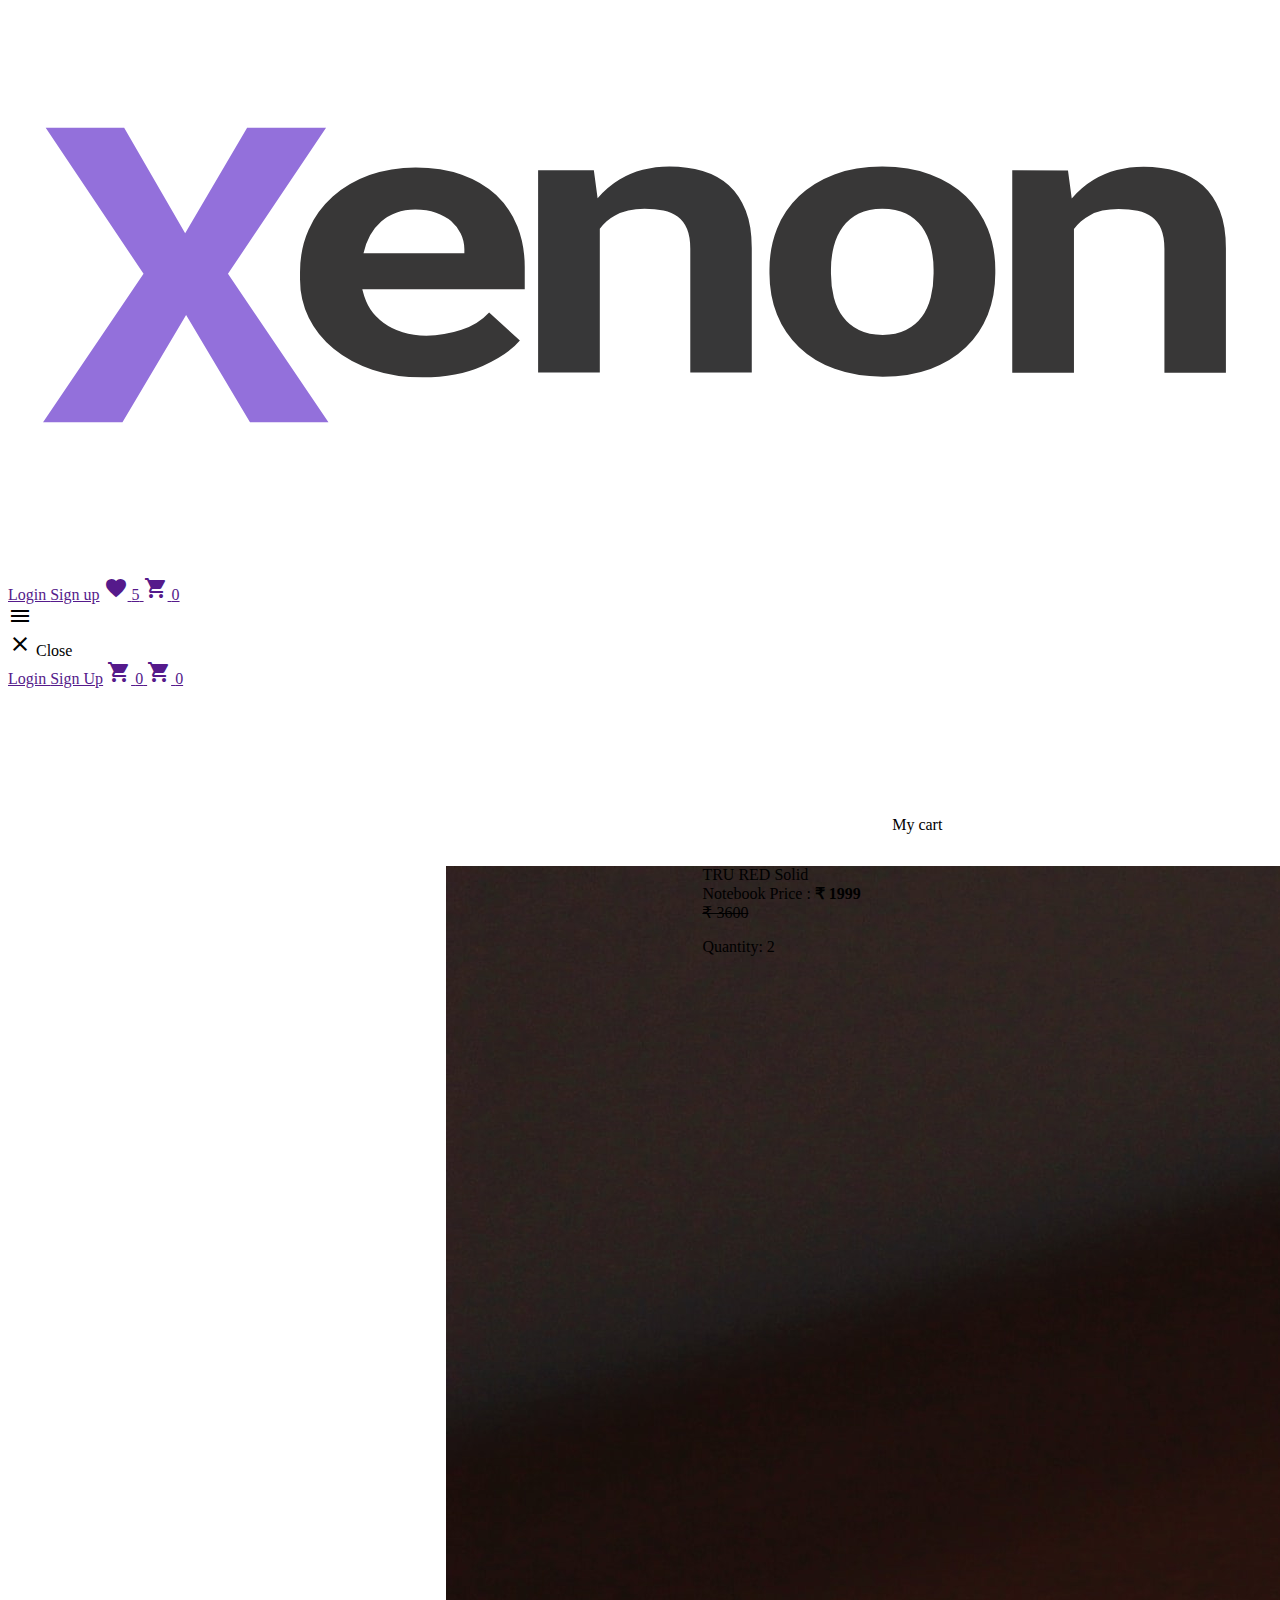
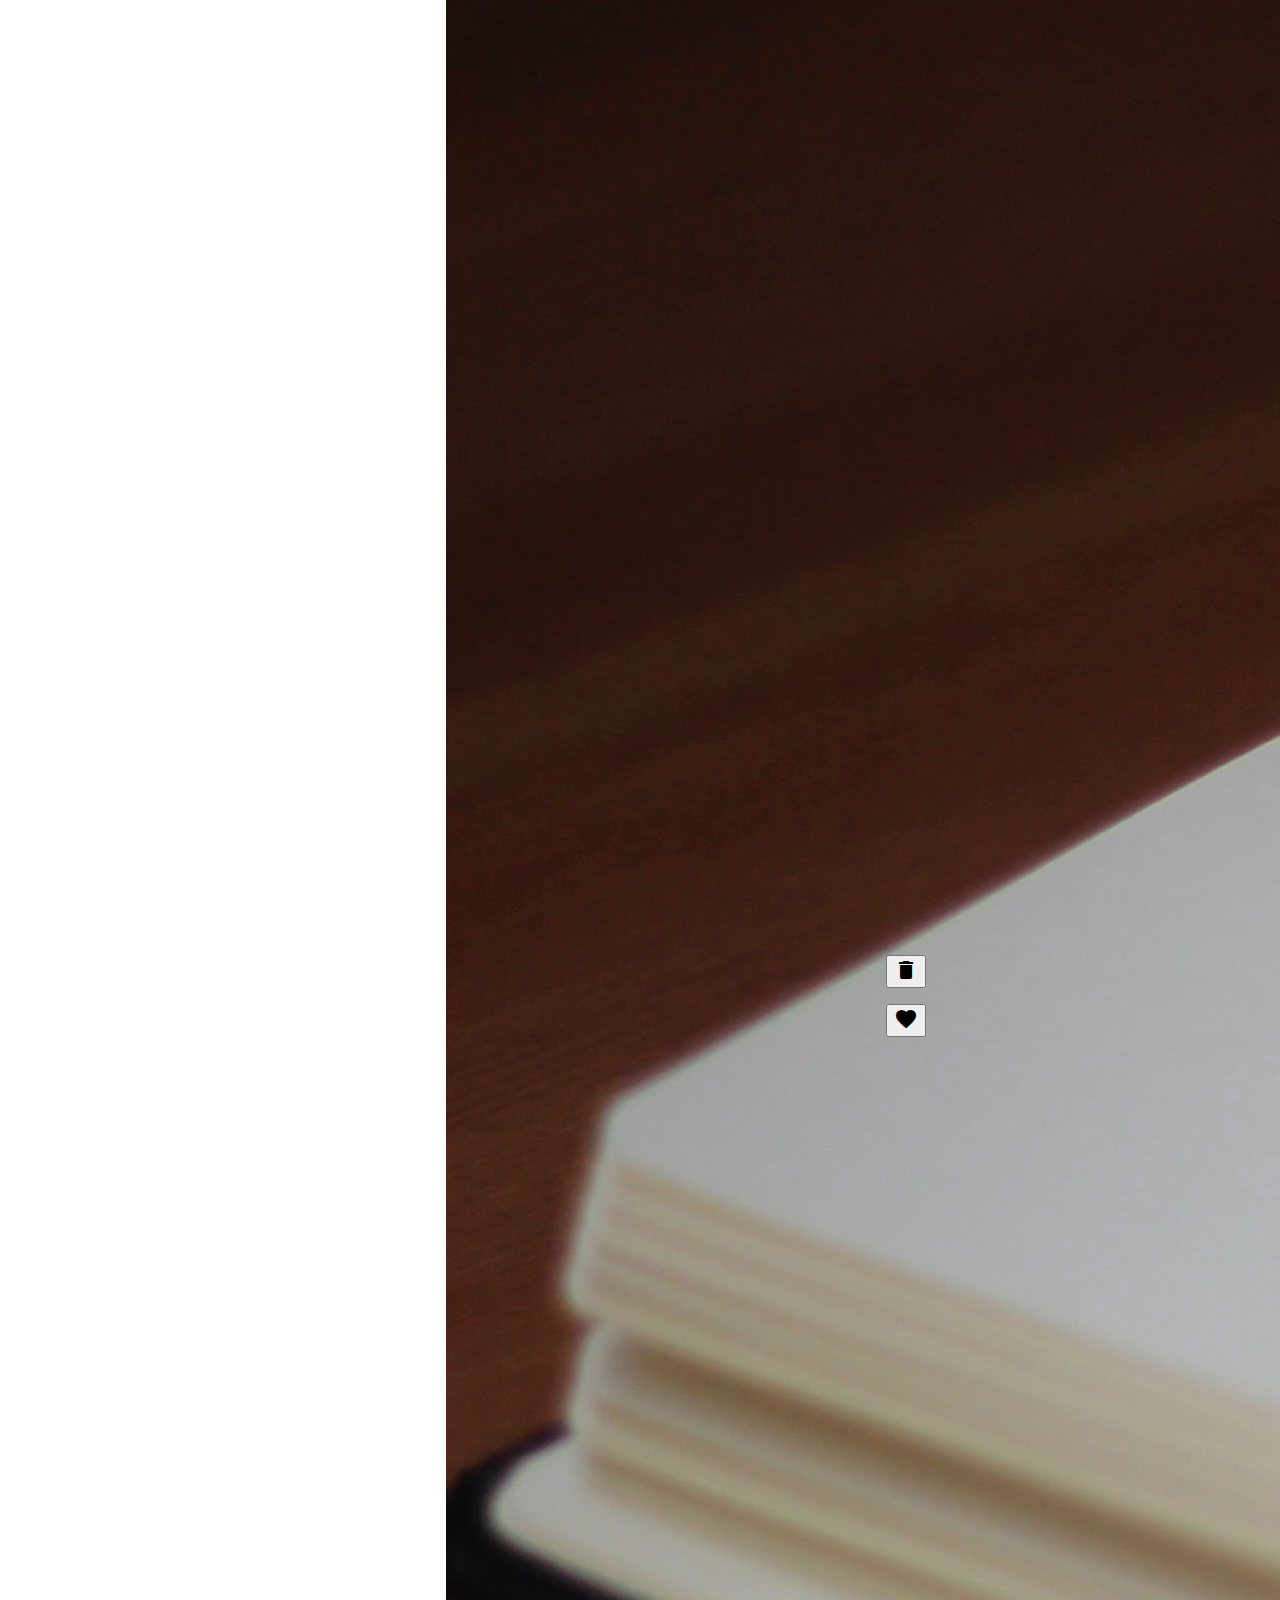
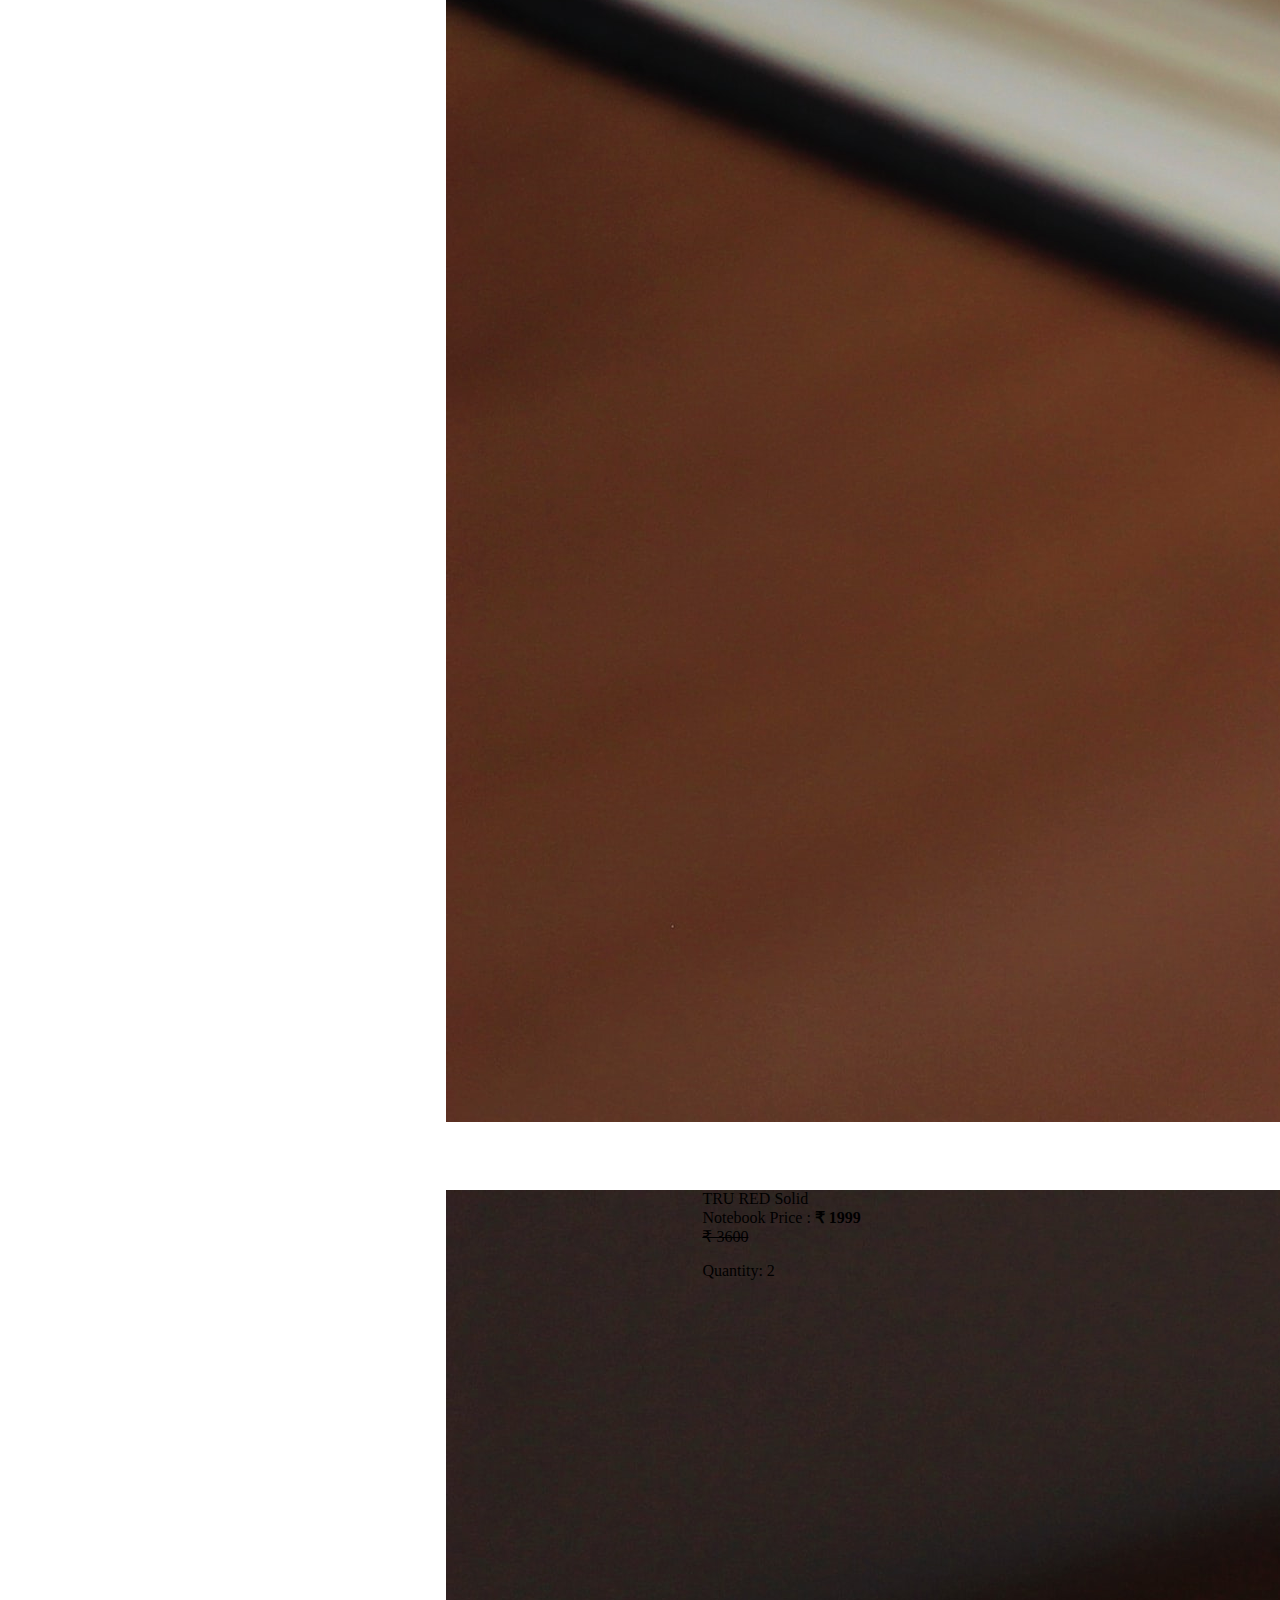
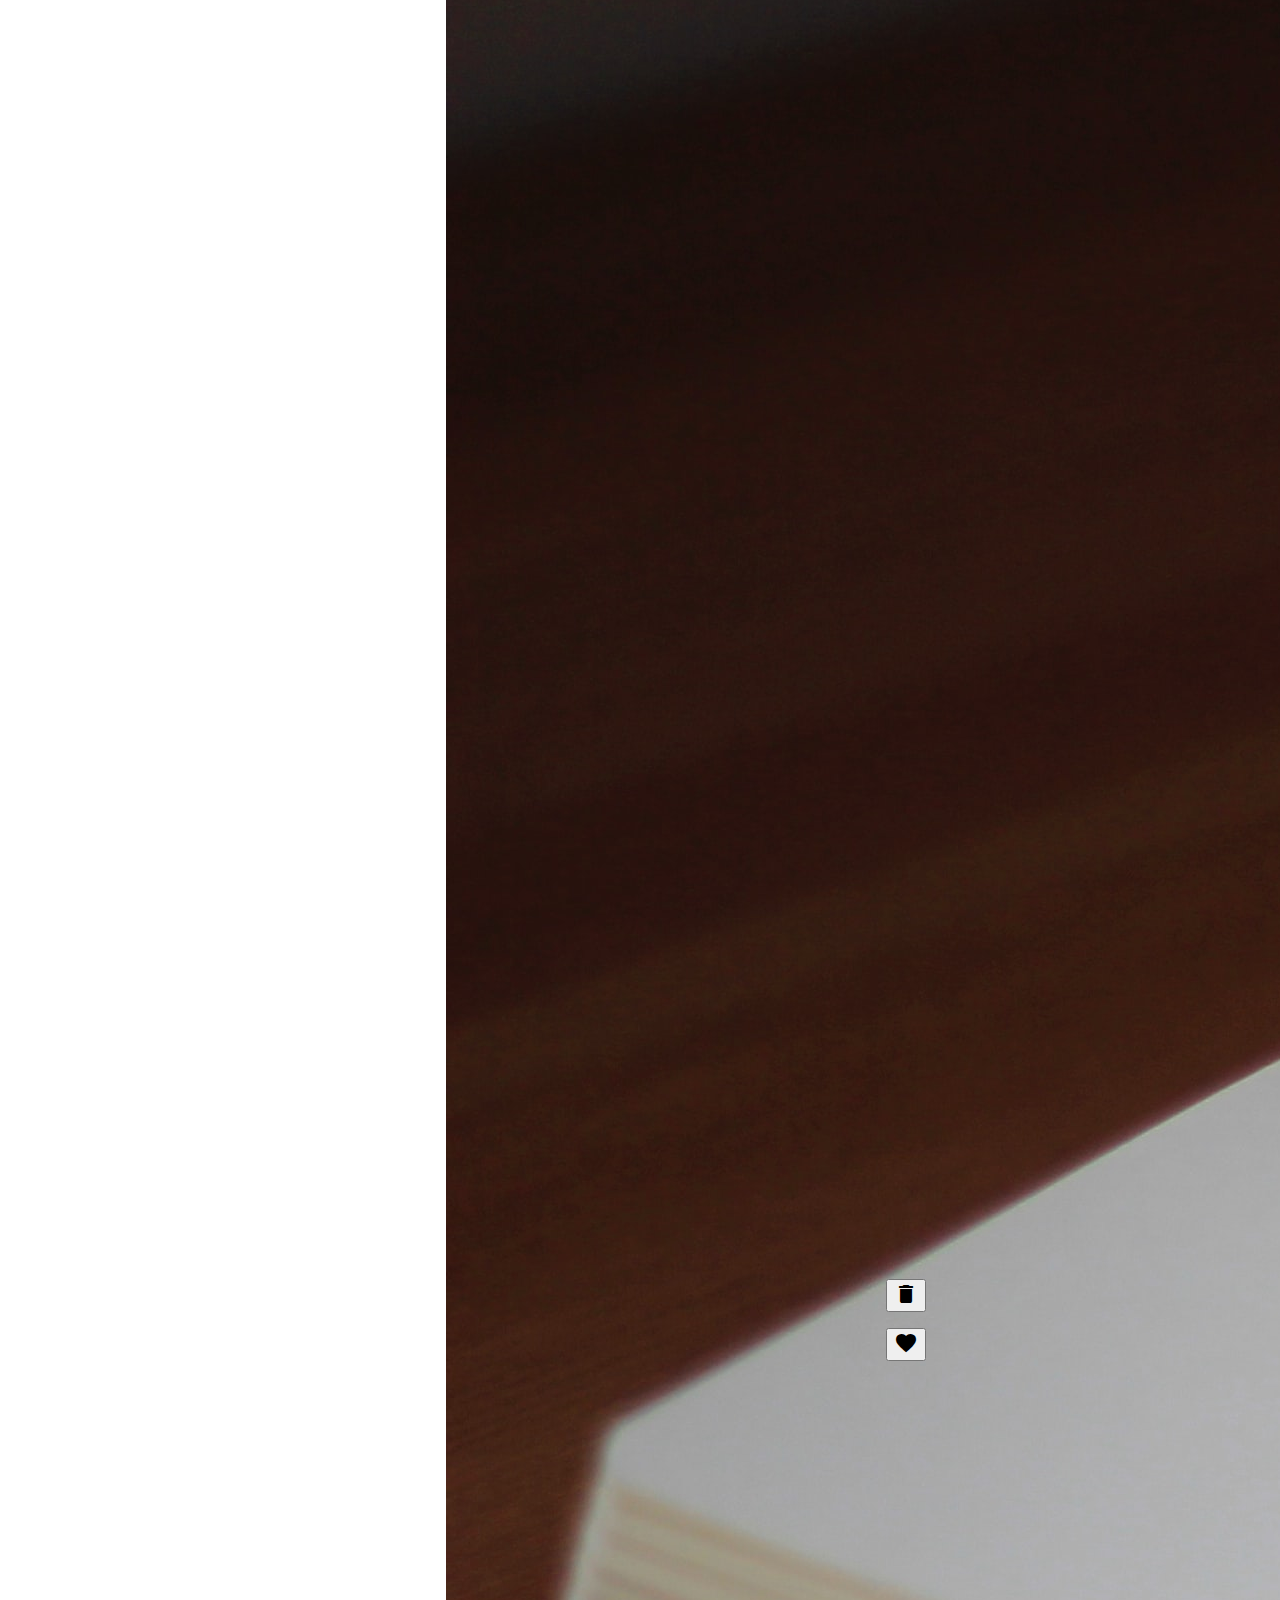
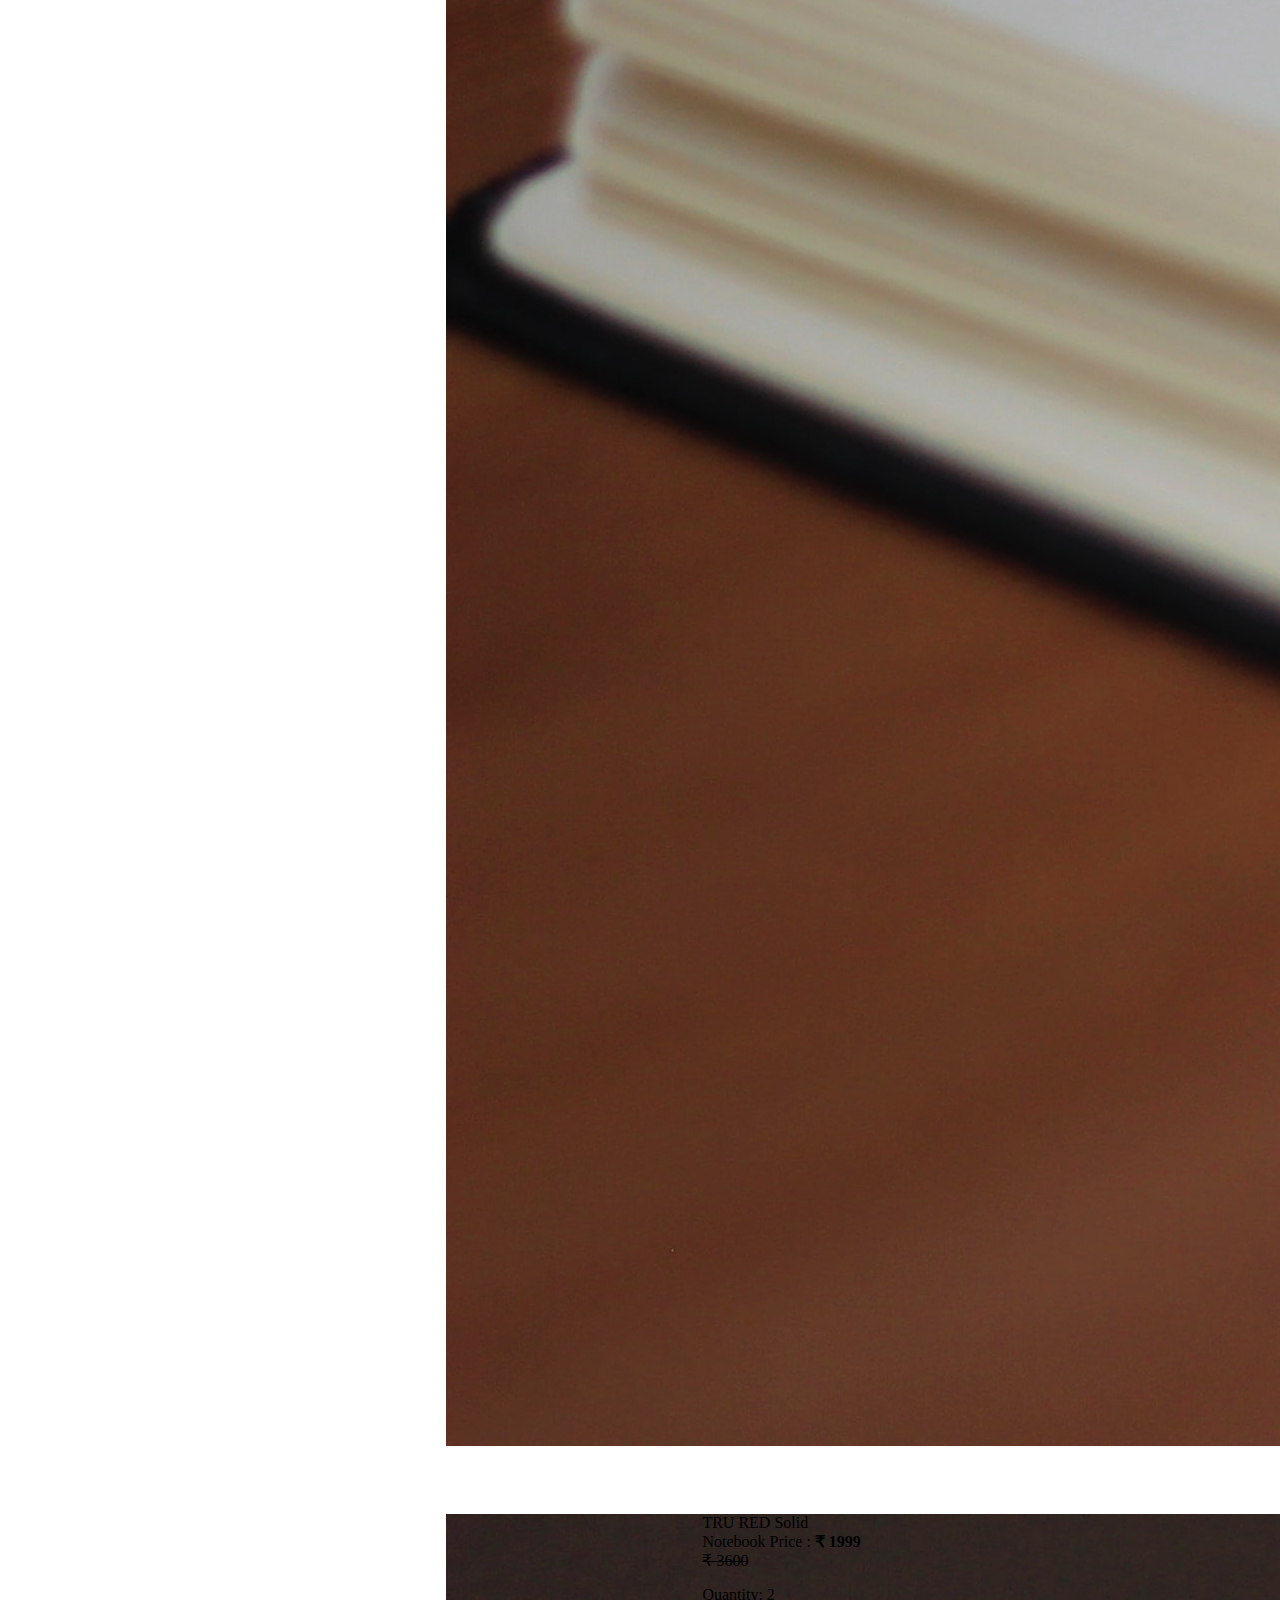
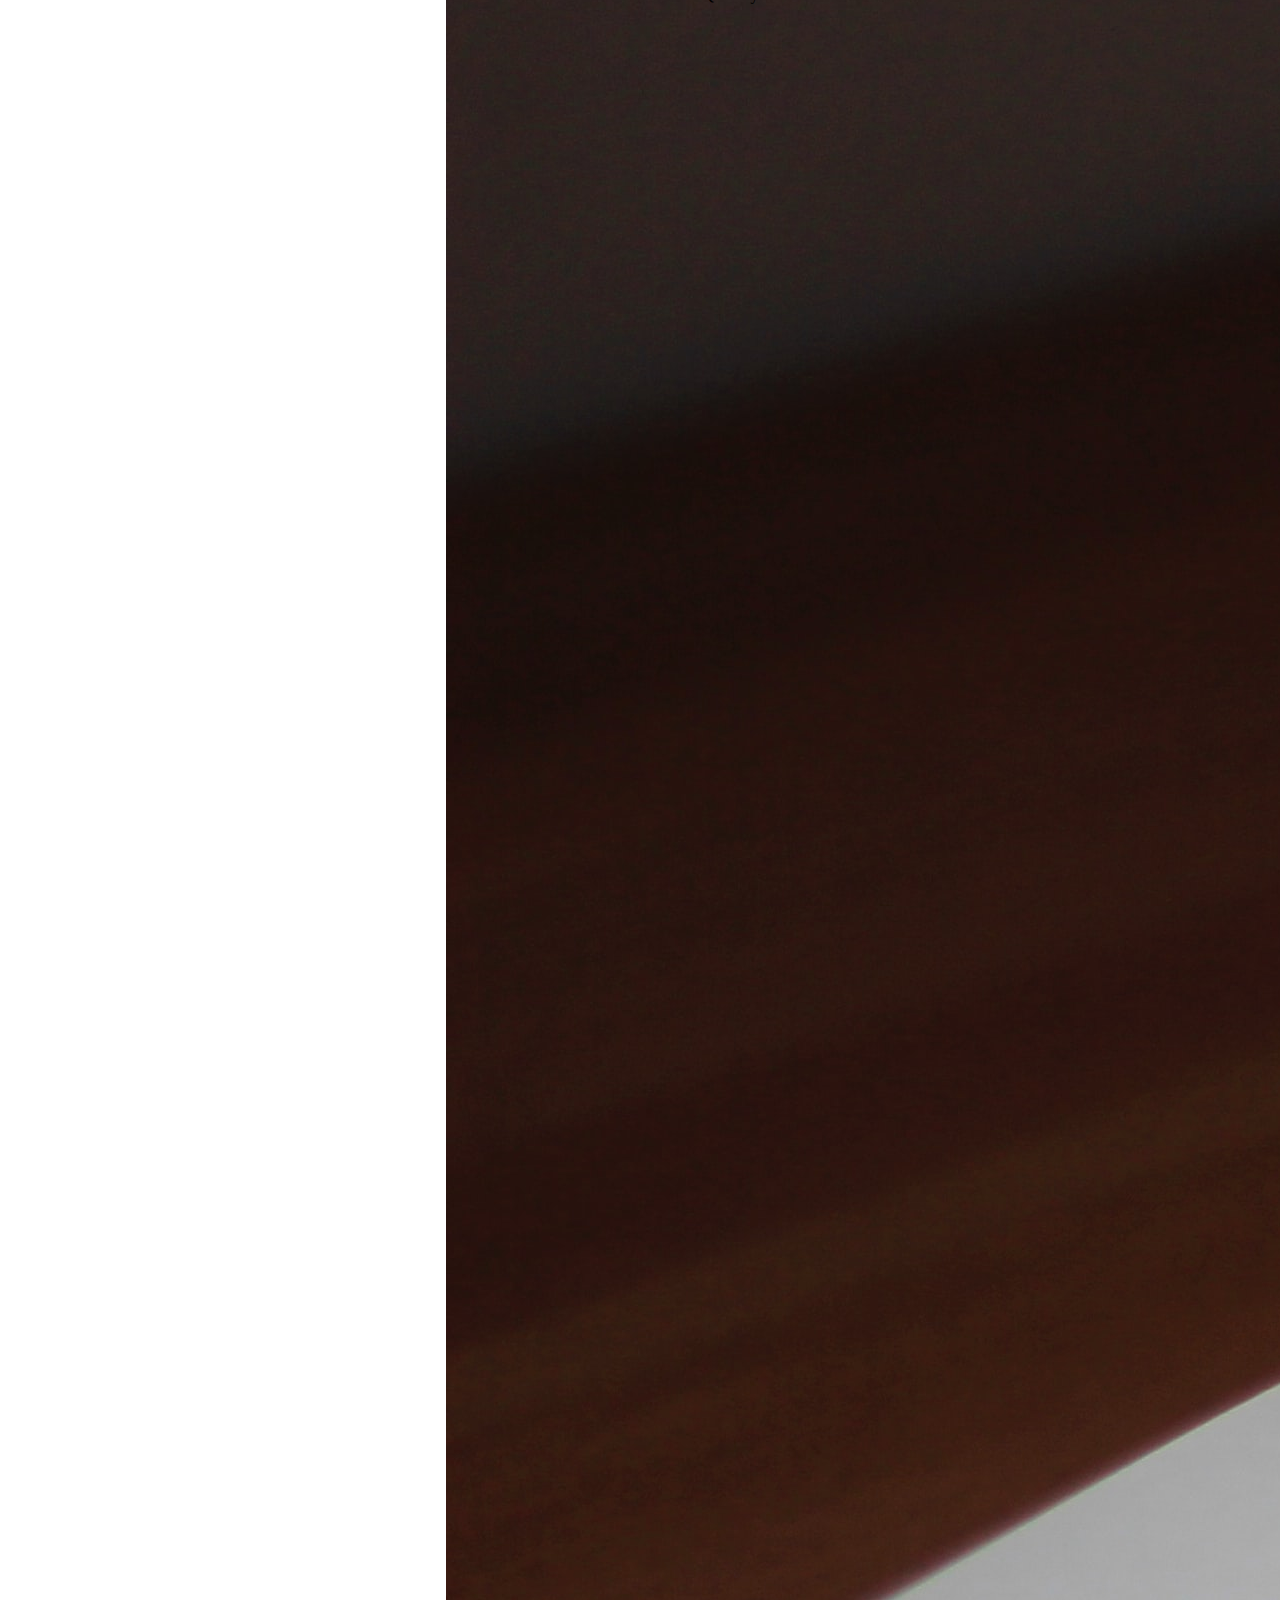
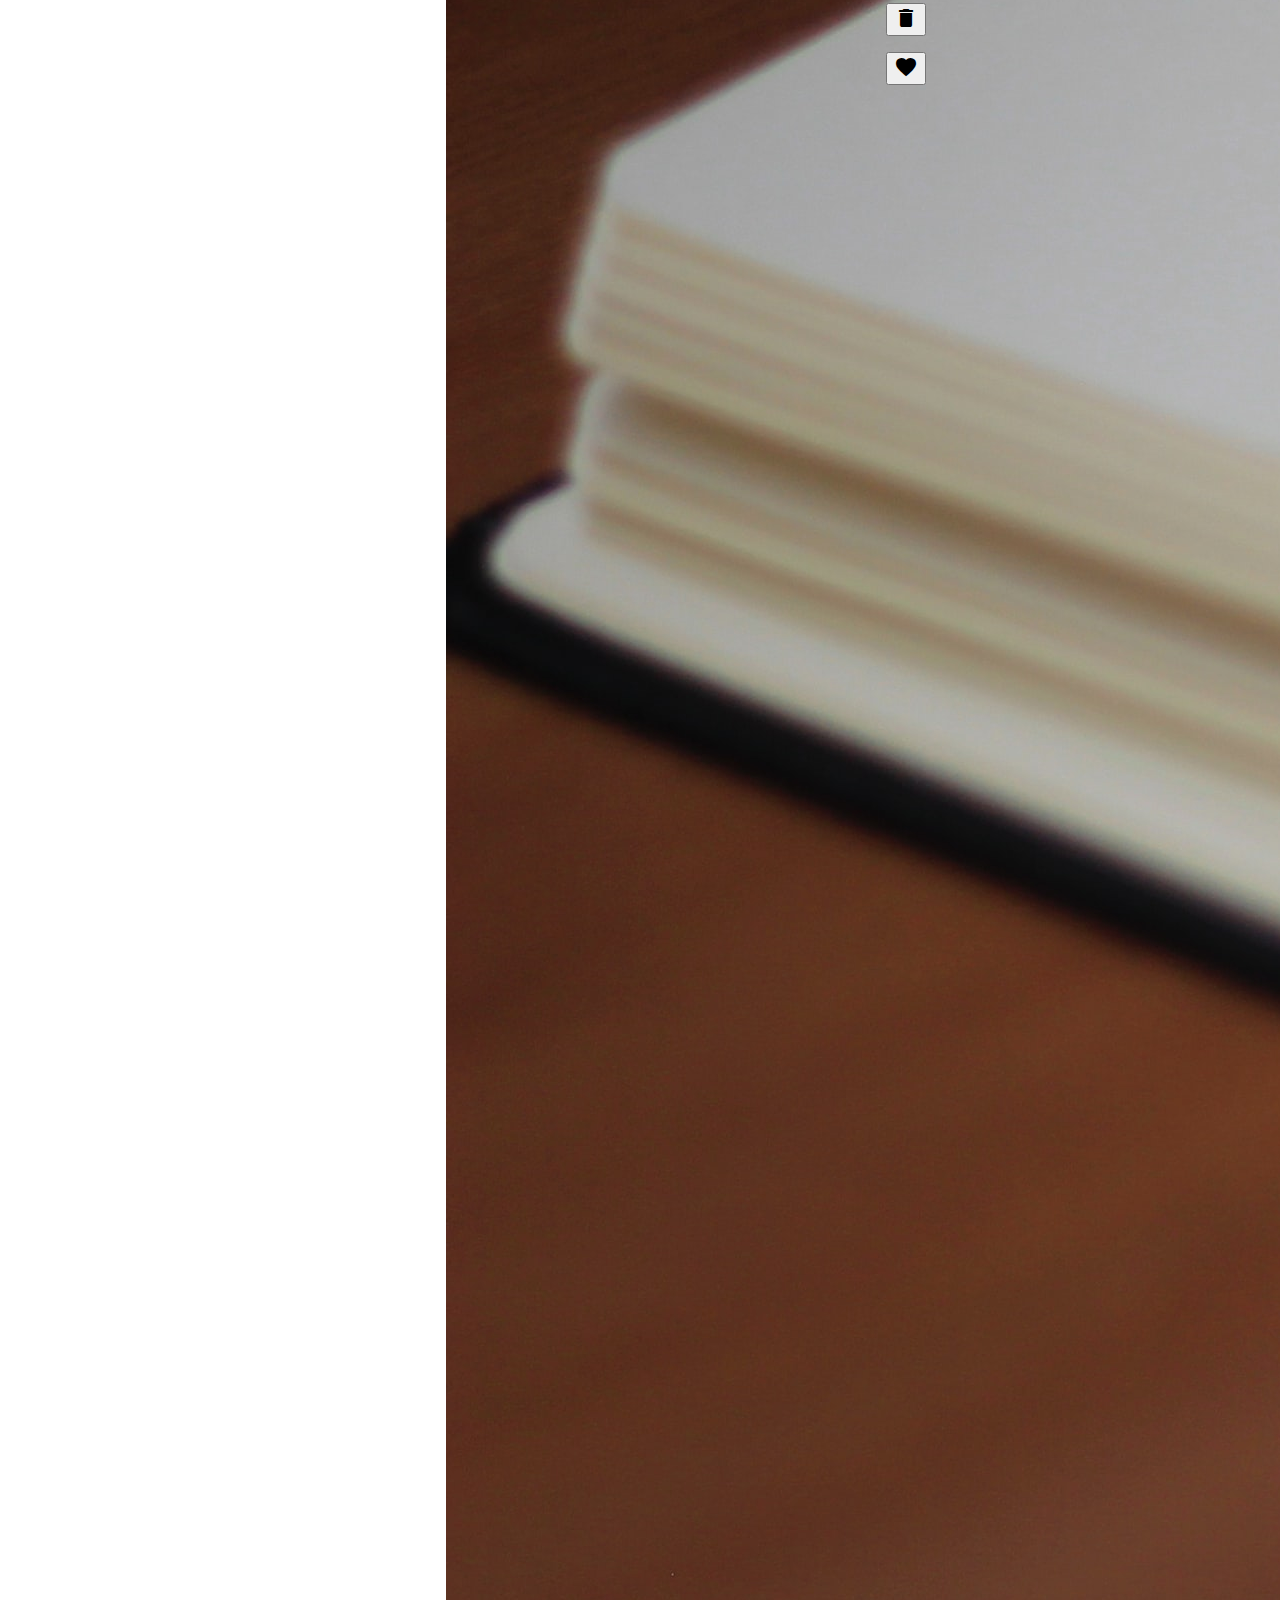
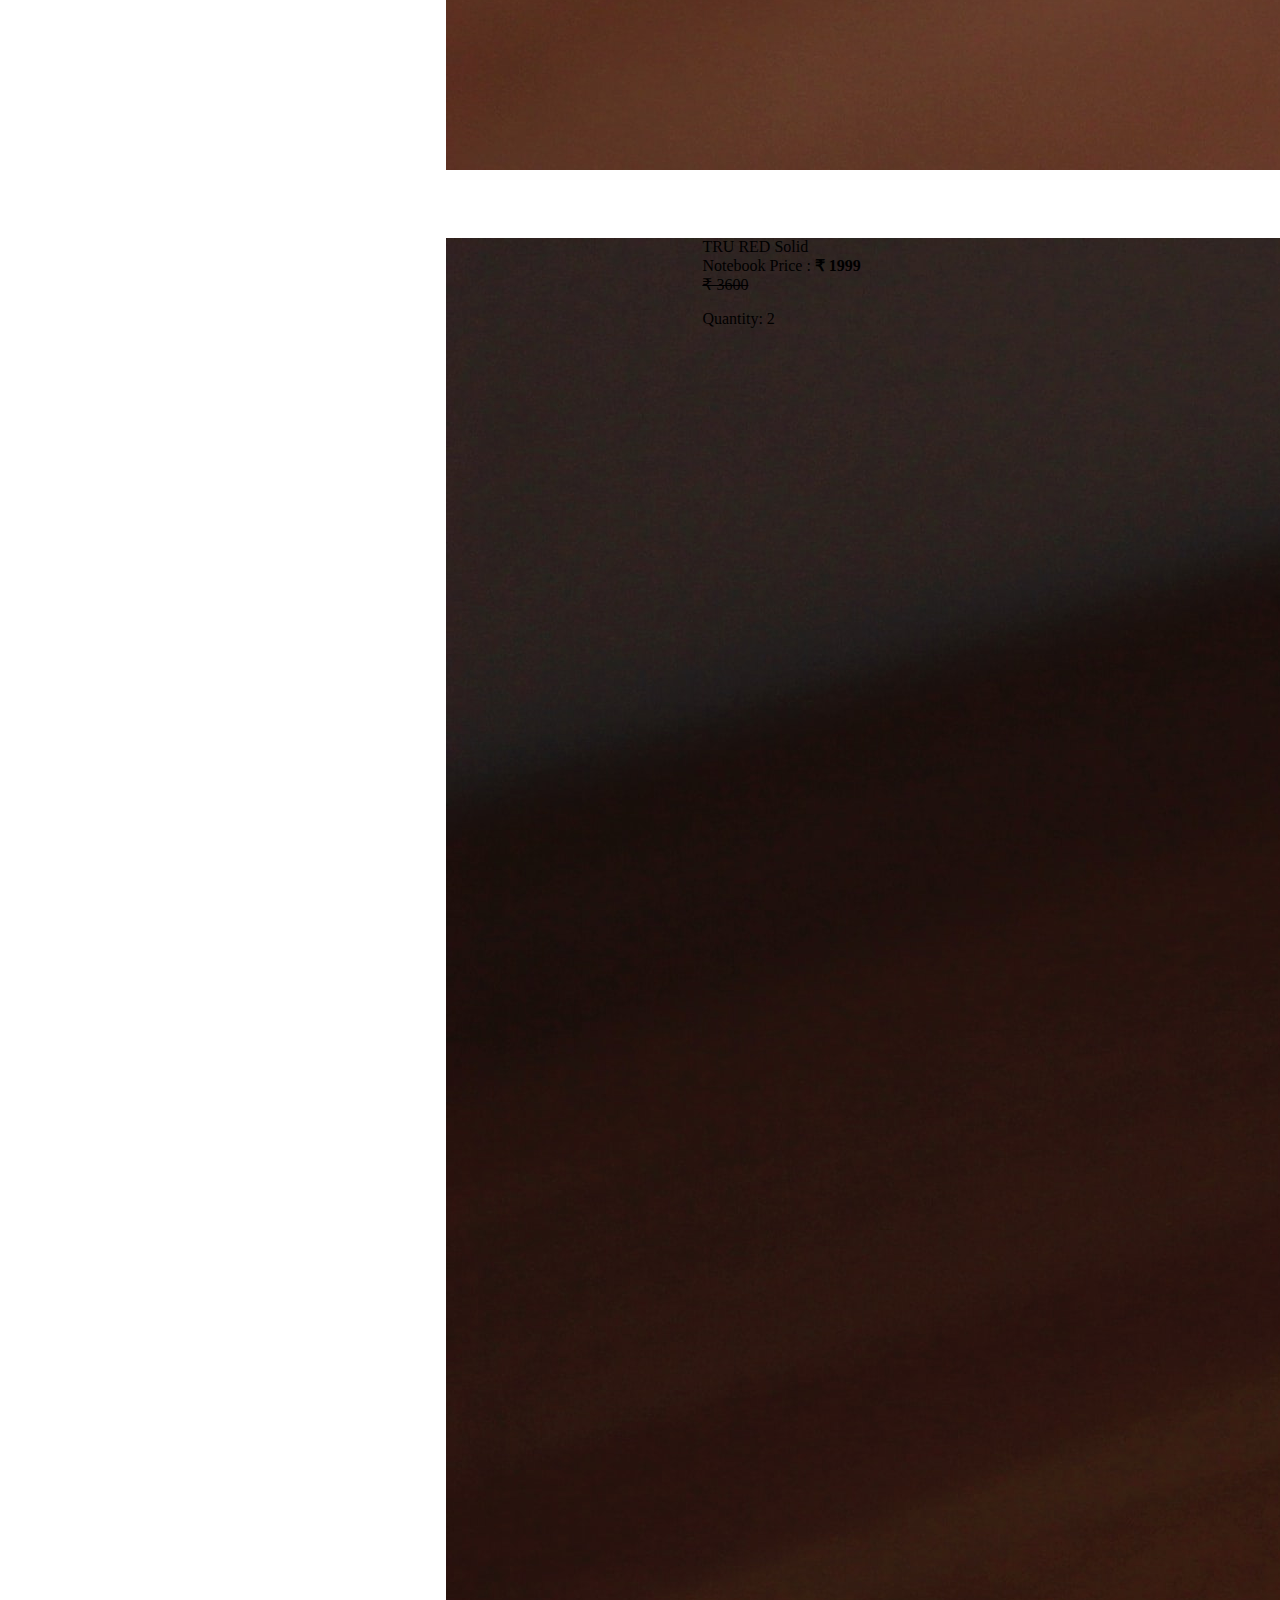
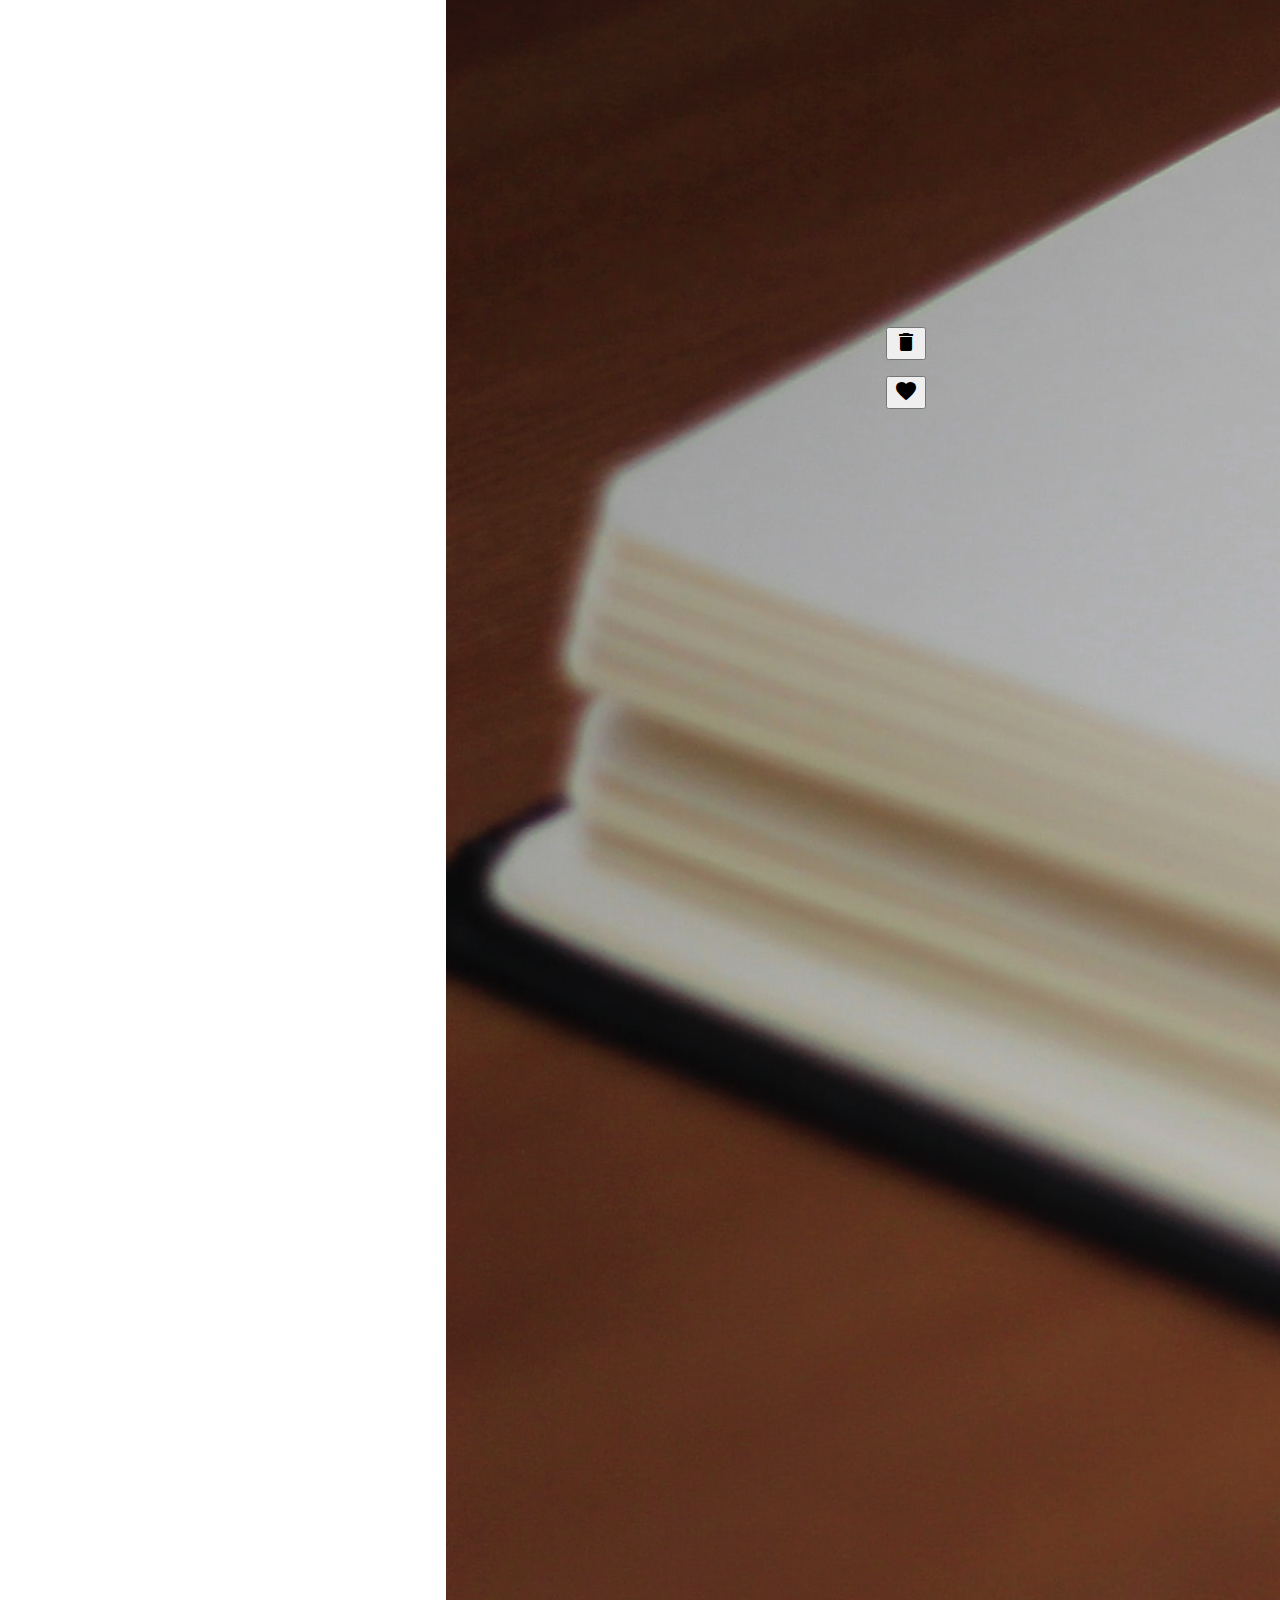
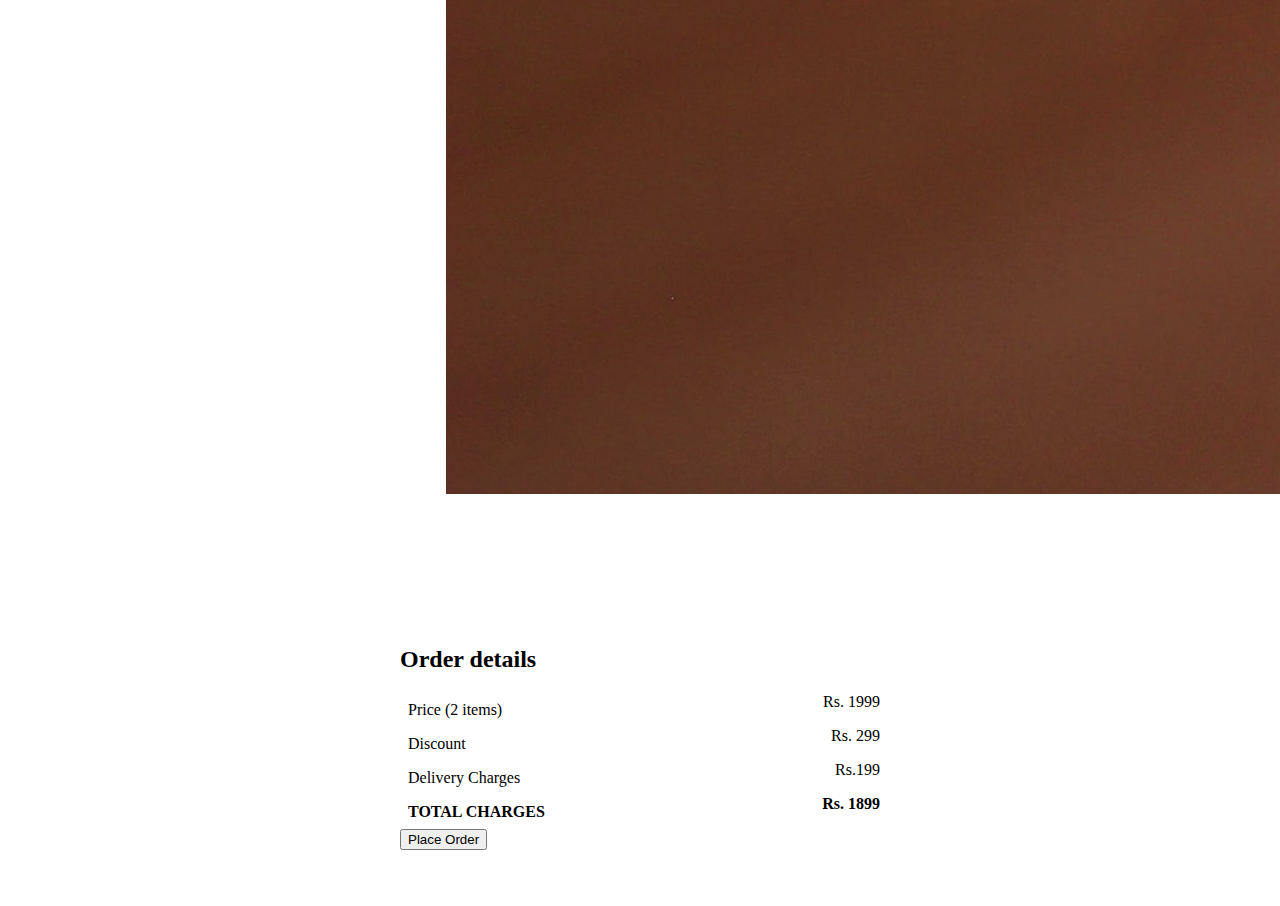
==== Screens/Cart/cart.html @ c5dc2b44 "Added Card Managment Screen" ====
<!DOCTYPE html>
<html lang="en">
  <head>
    <meta charset="UTF-8" />
    <meta http-equiv="X-UA-Compatible" content="IE=edge" />
    <meta name="viewport" content="width=device-width, initial-scale=1.0" />
    <title>Cart Page</title>
    <link
      href="https://fonts.googleapis.com/icon?family=Material+Icons"
      rel="stylesheet"
    />
    <link
      href="https://xenon-designs.netlify.app/Components/main.css"
      rel="stylesheet"
    />
    <link rel="stylesheet" href="./cart.css" />
  </head>
  <body>
    <nav class="text-dark">
      <!-- nav brand  -->
      <div class="nav-brand">
        <img src="../../Xenon.svg" alt="Xenon" />
      </div>
      <!-- nav-item on right side  -->
      <a href="" class="nav-item"> Login </a>
      <a href="" class="nav-item">Sign up</a>
      <a href="" class="nav-item">
        <span class="material-icons"> favorite </span>
        <span class="badge badge-round secondary-bg-color">5</span>
      </a>
      <a href="" class="nav-item">
        <span class="material-icons"> shopping_cart </span>
        <span class="badge badge-round secondary-bg-color">0</span>
      </a>

      <div id="hamburger" class="hamburger">
        <span class="material-icons md-36"> menu </span>
      </div>

      <div class="responsive-navbar">
        <div id="closeNavbar" class="danger-text">
          <span class="material-icons md-36"> close </span>
          Close
        </div>
        <a href="" class="nav-item"> Login </a>
        <a href="" class="nav-item">Sign Up</a>
        <a href="" class="nav-item">
          <span class="material-icons"> shopping_cart </span>
          <span class="badge badge-round secondary-bg-color">0</span>
        </a>
        <a href="" class="nav-item">
          <span class="material-icons"> shopping_cart </span>
          <span class="badge badge-round secondary-bg-color">0</span>
        </a>
      </div>
    </nav>

    <div class="cart-container">
      <div class="cart-list">
          <span class="title title-lg" >
              My cart
          </span>
          <div class="cart-item">
            <div>
                <img class="responsive-img" src="../../assets/notebook-with-pensil.jpg" alt="">
            </div>
            <div>
                <span class="title">TRU RED Solid Notebook</span>
                <span>Price : <strong> 	&#8377; 1999 </strong></span> <del> &#8377; 3600</del> 
                <p class="">Quantity: 2 </p>
            </div>
            <div class="cart-actions">
                <button class="btn btn-danger-outline btn-float">
                    <i class="material-icons">delete</i>
                </button>
                <button class="btn btn-primary-outline btn-float">
                    <i class="material-icons">favorite</i>
                </button>
            </div>
          </div>

          <div class="cart-item ">
            <div>
                <img class="responsive-img" src="../../assets/notebook-with-pensil.jpg" alt="">
            </div>
            <div>
                <span class="title">TRU RED Solid Notebook</span>
                <span>Price : <strong> 	&#8377; 1999 </strong></span> <del> &#8377; 3600</del> 
                <p class="">Quantity: 2 </>
            </div>
            <div class="cart-actions">
                <button class="btn btn-danger-outline btn-float">
                    <i class="material-icons">delete</i>
                </button>
                <button class="btn btn-primary-outline btn-float">
                    <i class="material-icons">favorite</i>
                </button>
            </div>
          </div>
          <div class="cart-item ">
            <div>
                <img class="responsive-img" src="../../assets/notebook-with-pensil.jpg" alt="">
            </div>
            <div>
                <span class="title">TRU RED Solid Notebook</span>
                <span>Price : <strong> 	&#8377; 1999 </strong></span> <del> &#8377; 3600</del> 
                <p class="">Quantity: 2 </>
            </div>
            <div class="cart-actions">
                <button class="btn btn-danger-outline btn-float">
                    <i class="material-icons">delete</i>
                </button>
                <button class="btn btn-primary-outline btn-float">
                    <i class="material-icons">favorite</i>
                </button>
            </div>
          </div>
          <div class="cart-item">
            <div>
                <img class="responsive-img" src="../../assets/notebook-with-pensil.jpg" alt="">
            </div>
            <div>
                <span class="title">TRU RED Solid Notebook</span>
                <span>Price : <strong> 	&#8377; 1999 </strong></span> <del> &#8377; 3600</del> 
                <p class="">Quantity: 2 </>
            </div>
            <div class="cart-actions">
                <button class="btn btn-danger-outline btn-float">
                    <i class="material-icons">delete</i>
                </button>
                <button class="btn btn-primary-outline btn-float">
                    <i class="material-icons">favorite</i>
                </button>
            </div>
          </div>
      </div>
      <div class="order-details">
        <form class="form-group">
          <h2>Order details</h2>
          <div class="price-details">
            <div>Price (2 items)</div>
            <div>Rs. 1999</div>
          </div>
          <div class="price-details">
            <div>Discount</div>
            <div>Rs. 299</div>
          </div>
          <div class="price-details">
            <div>Delivery Charges</div>
            <div>Rs.199</div>
          </div>
          <div class="price-details">
            <div><strong>TOTAL CHARGES</strong></div>
            <div><strong>Rs. 1899</strong></div>
          </div>
          <button class="btn btn-large btn-secondary">Place Order</button>
        </form>
      </div>
    </div>
  </body>
</html>
---- Screens/Cart/cart.css ----
.cart-container {
  margin: 5rem 5rem 0rem;
  display: flex;
  justify-content: center;
  flex-wrap: wrap;
}

.cart-container > .cart-list {
  flex: 0.6;
  padding: 3rem;
  display: flex;
  justify-content: center;
  flex-direction: column;
  align-items: flex-end;
}

.cart-item {
  display: flex;
  justify-content: center;
  gap: 1rem;
  margin: 1rem 0rem;
  padding: 1rem;
  width: 30rem;
  border: 1px solid var(--gray-color);
  border-radius: 0.5rem;
}
.cart-item:hover {
  background-color: var(--light-color);
  cursor: pointer;
}

.cart-item > div:first-child {
  width: 15rem;
  height: inherit;
}

.cart-item > .cart-actions {
  display: flex;
  flex-direction: column;
  justify-content: center;
  align-items: center;
  gap: 1rem;
}

.cart-container > .order-details {
  flex: 0.4;
  padding: 3rem;
  min-width: 30rem;
}

.price-details {
  display: flex;
  justify-content: flex-start;
}

.price-details > div:first-child {
  margin-right: auto;
  padding: 0.5rem;
}

@media only screen and (max-width: 768px) {
  .cart-container {
    margin: 5rem 0rem 0rem;
    flex-direction: column;
  }
  .cart-container > .cart-list {
    flex-direction: column;
    padding: 0rem;
    align-items: center;
  }
  .cart-item {
    width: 25rem;
    /* flex-direction: column; */
  }
  .cart-container > .order-details {
    padding: 0rem;
    min-width: 100%;
  }
  .cart-item > div:first-child {
    width: 10rem;
    height: inherit;
  }
}

@media only screen and (max-width: 480px){
  .cart-container {
    margin: 5rem 0rem 0rem;
    flex-direction: column;
  }
  .cart-container > .cart-list {
    flex-direction: column;
    padding: 0rem;
    align-items: center;
  }
  .cart-item {
    width: 20rem;
  }
  .cart-container > .order-details {
    padding: 0rem;
    min-width: 100%;
  }
  .cart-item > div:first-child {
    width: 15rem;
    height: inherit;
  }
}
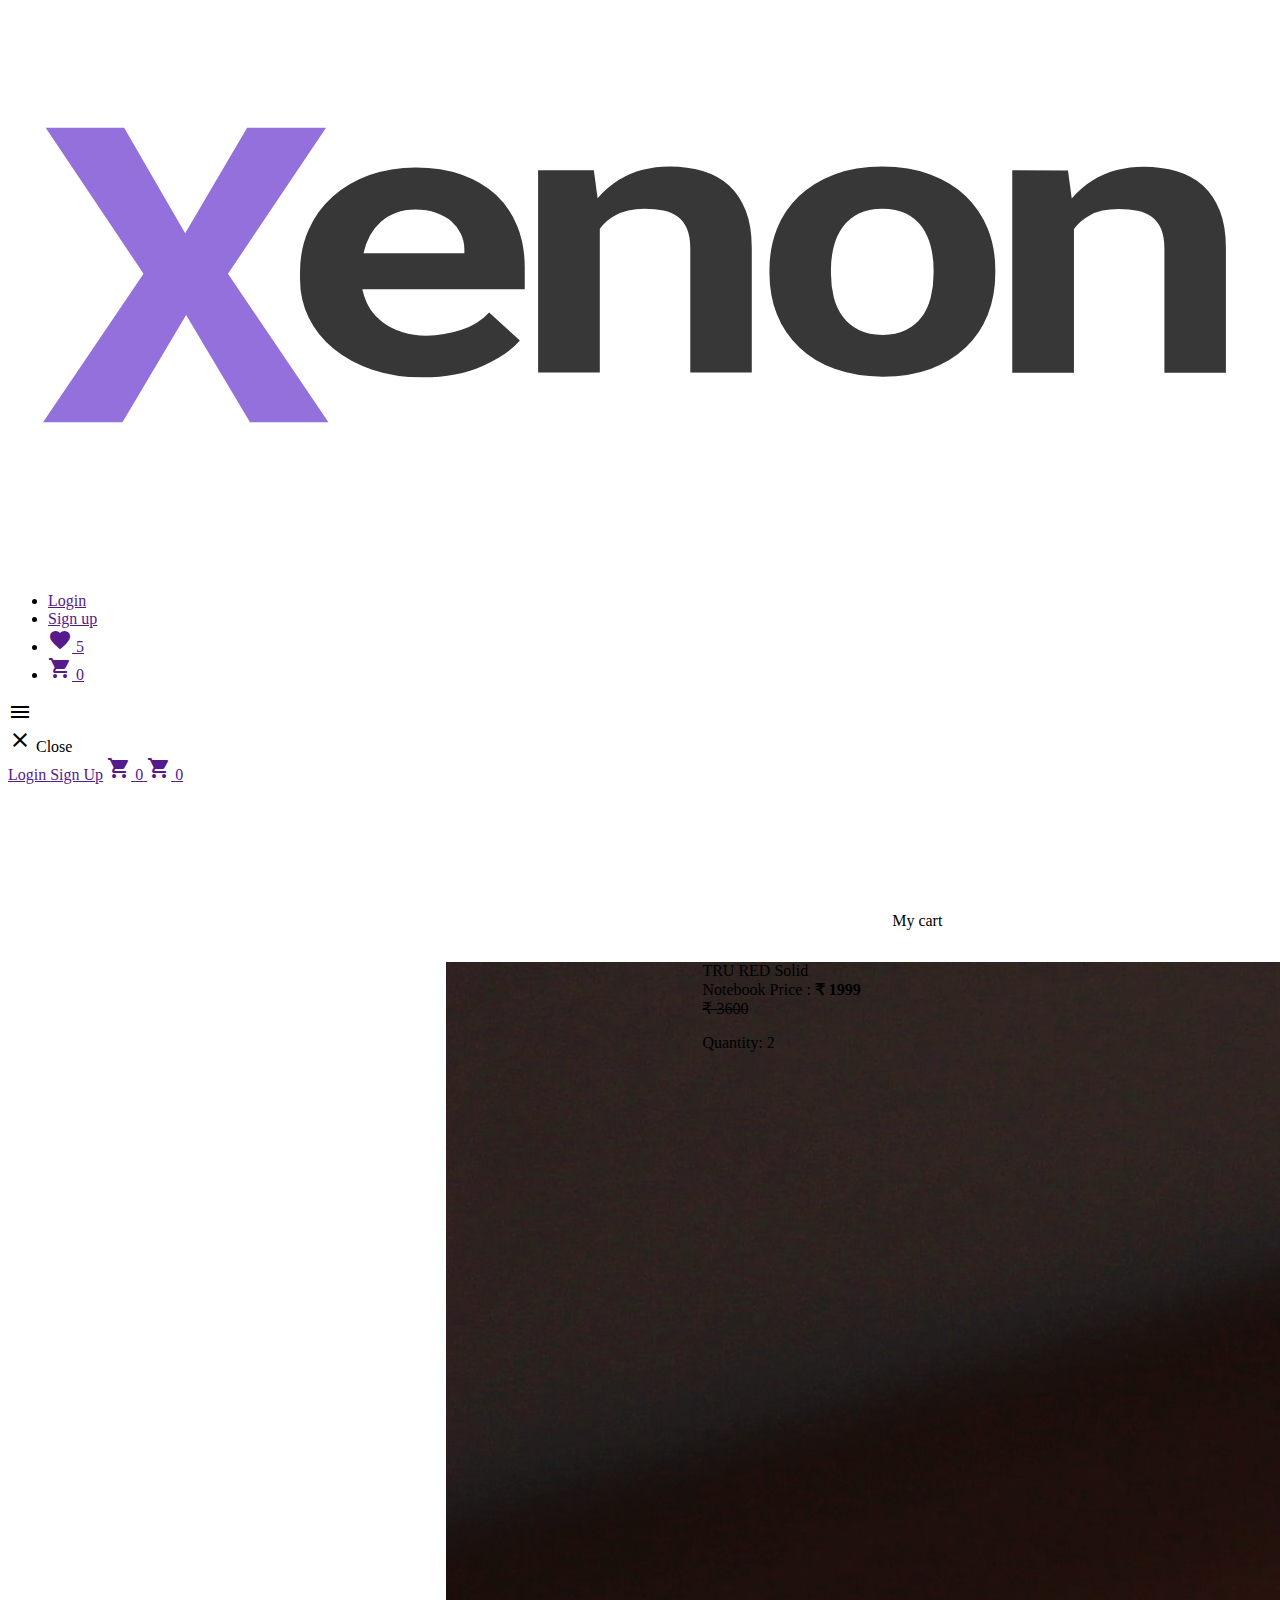
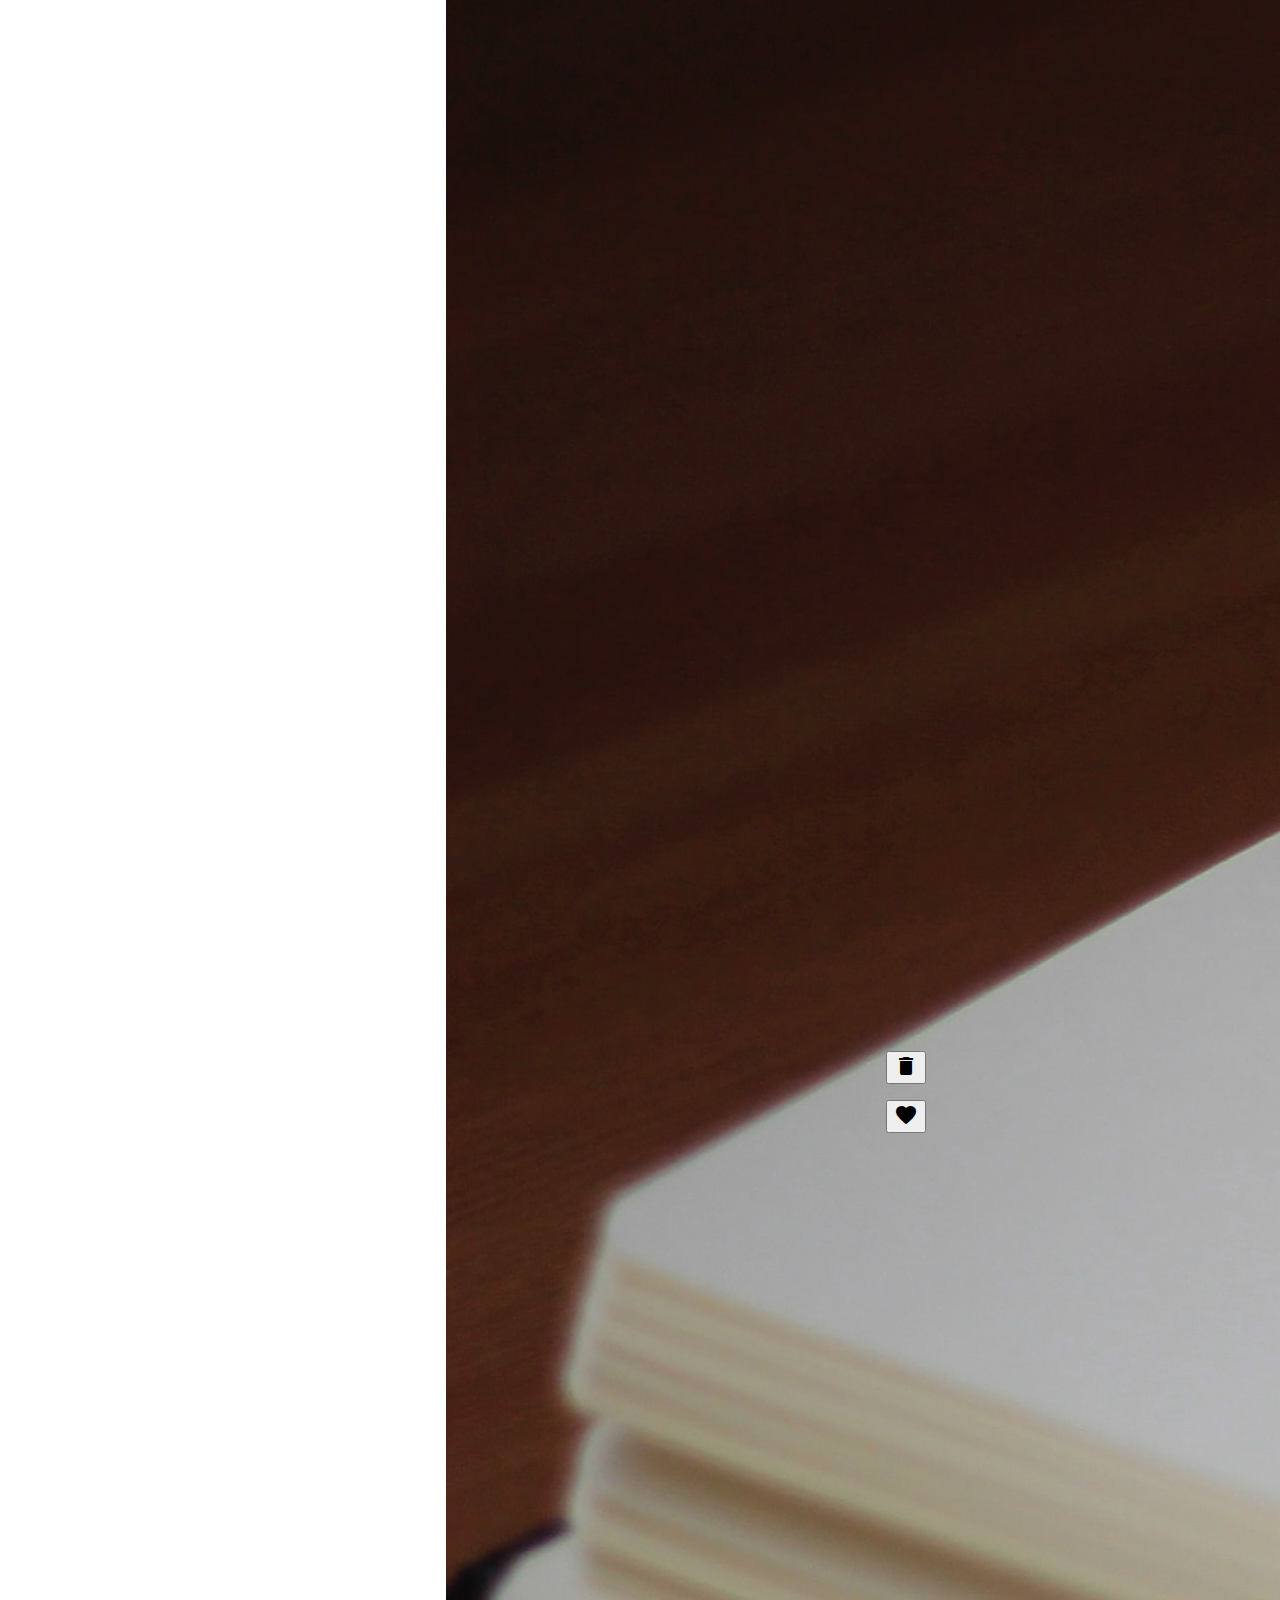
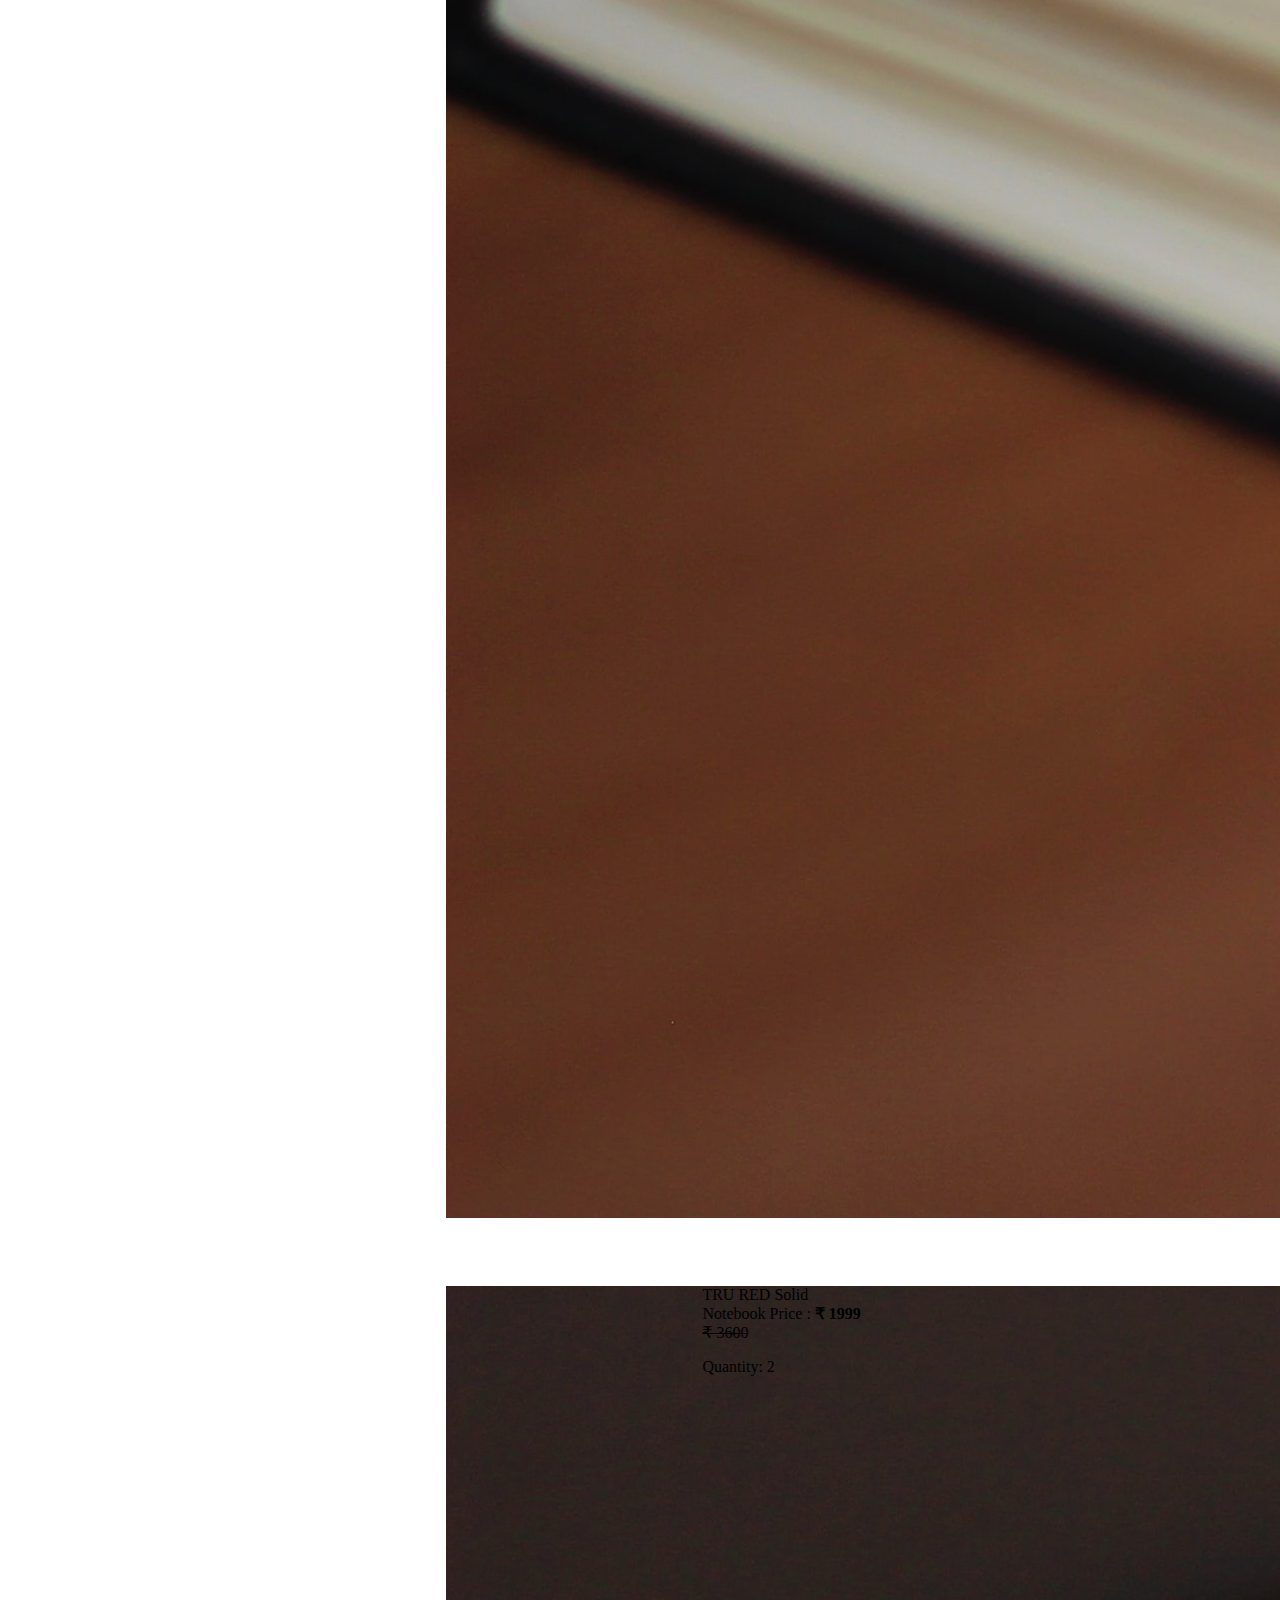
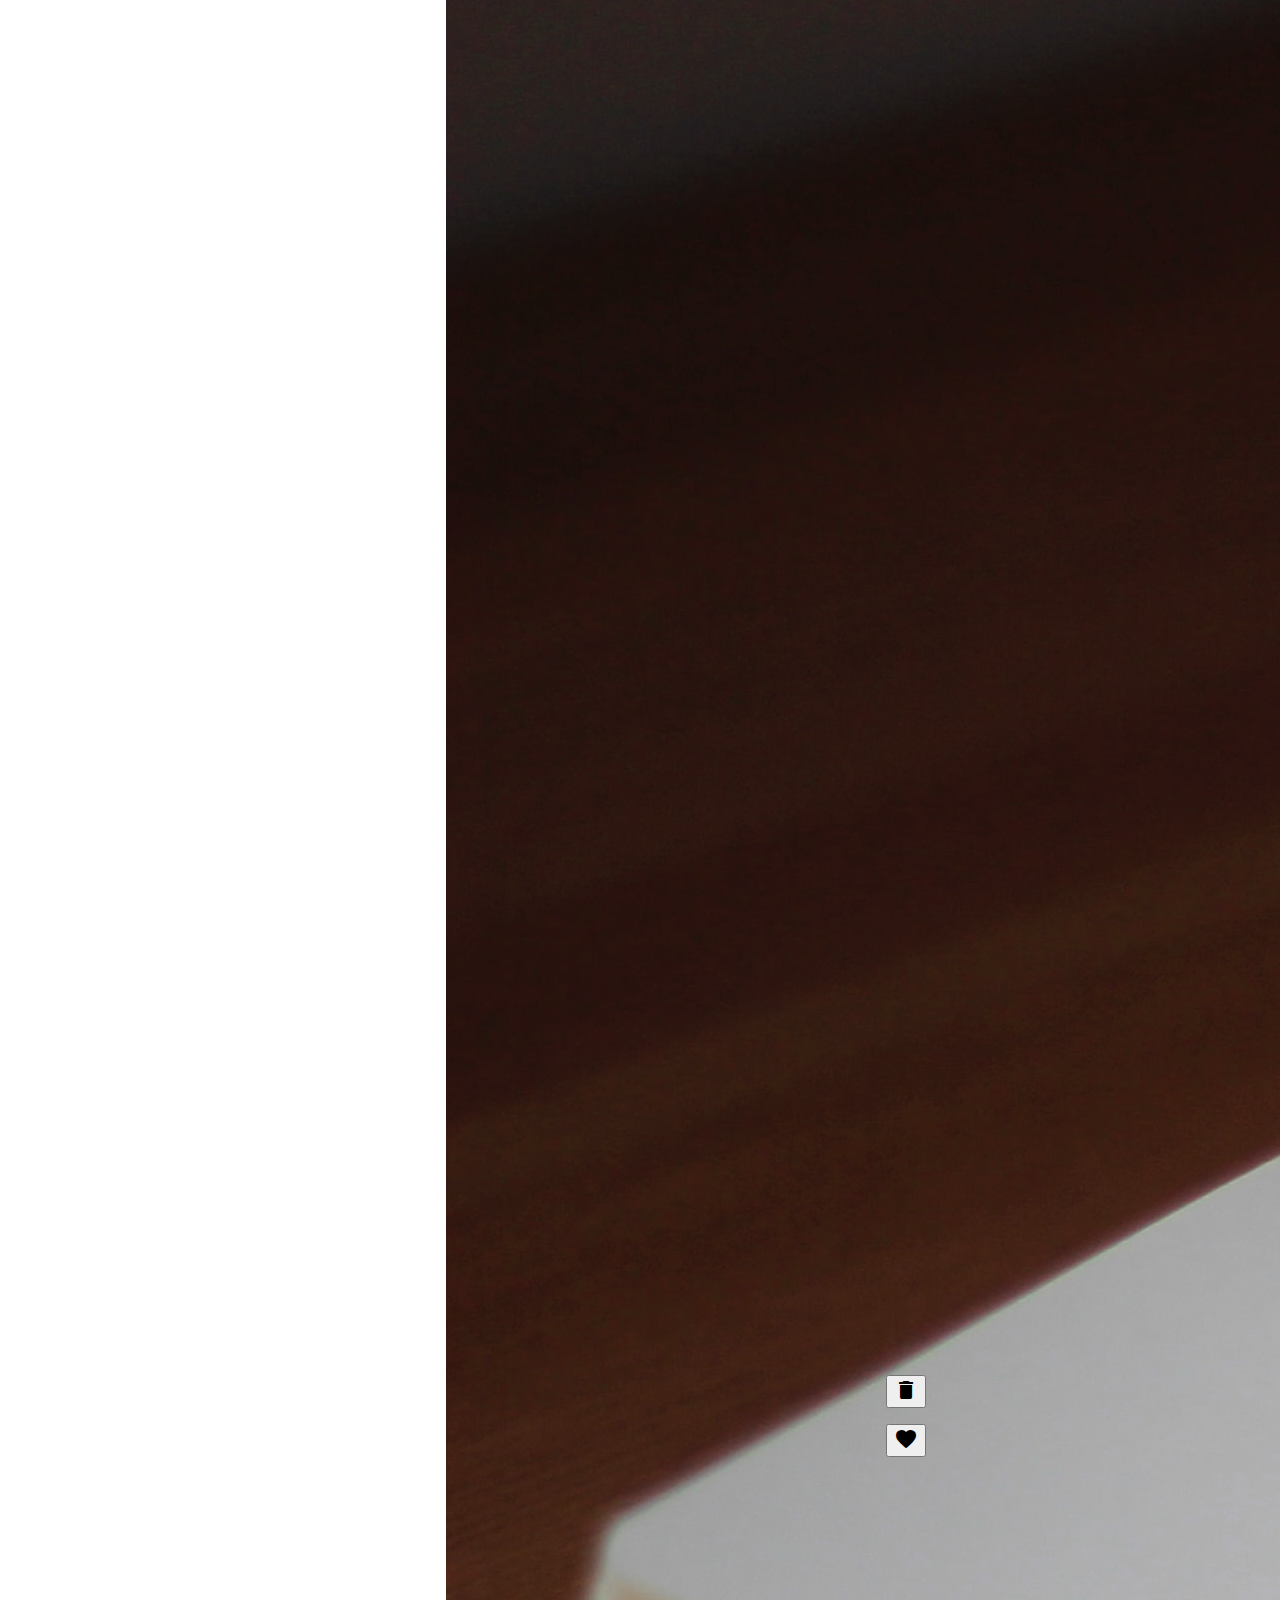
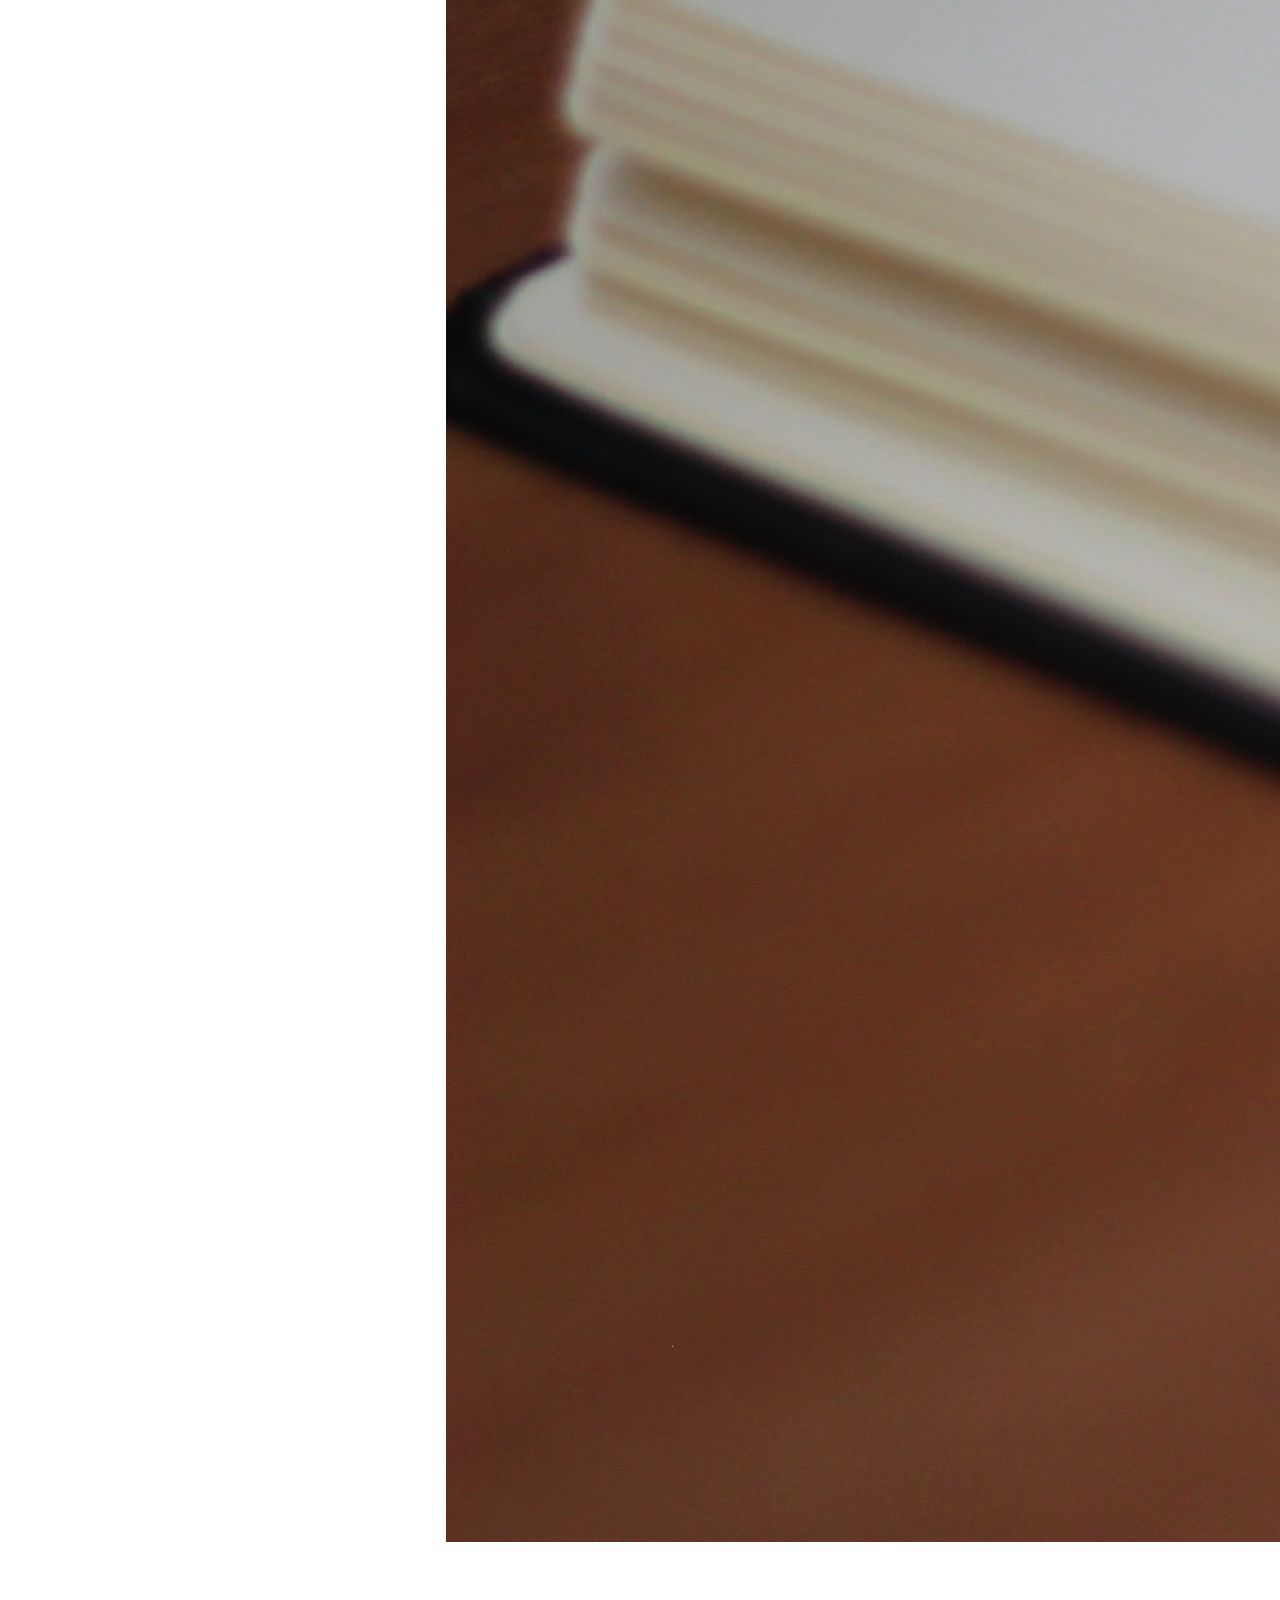
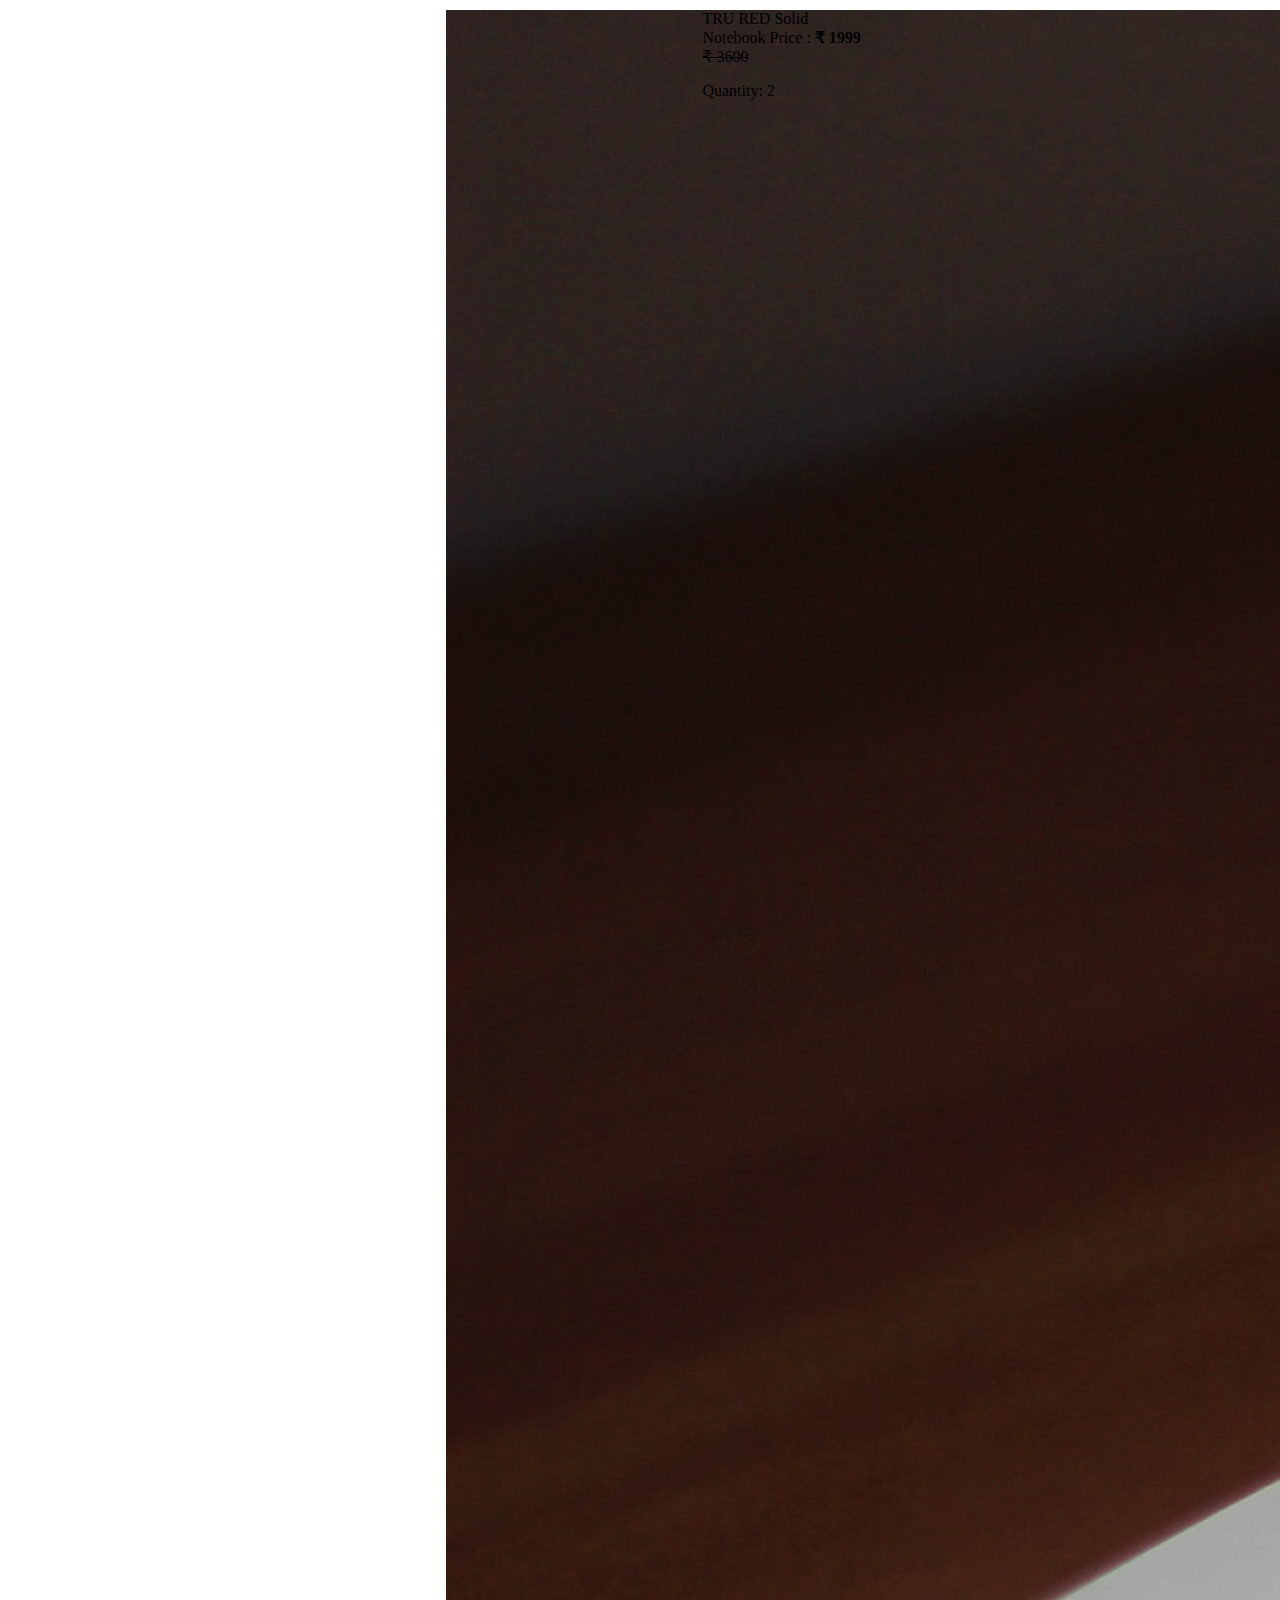
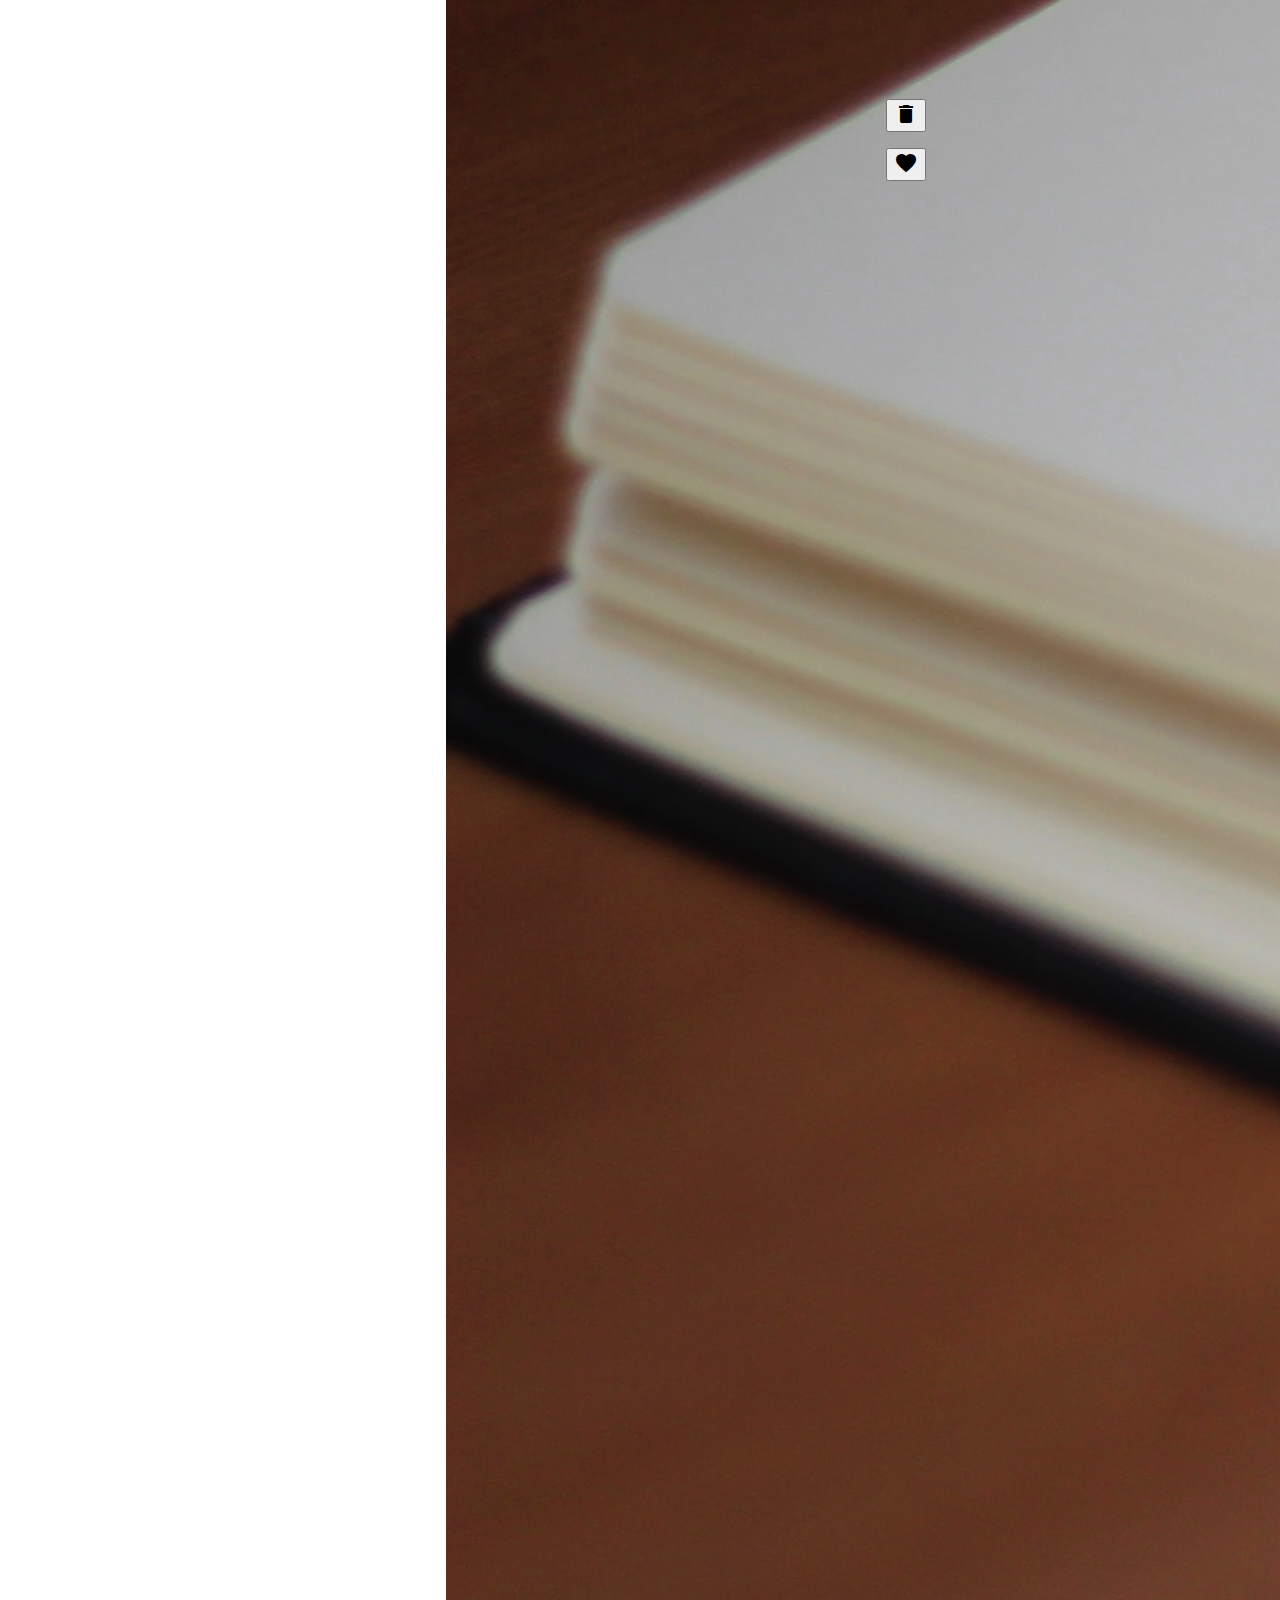
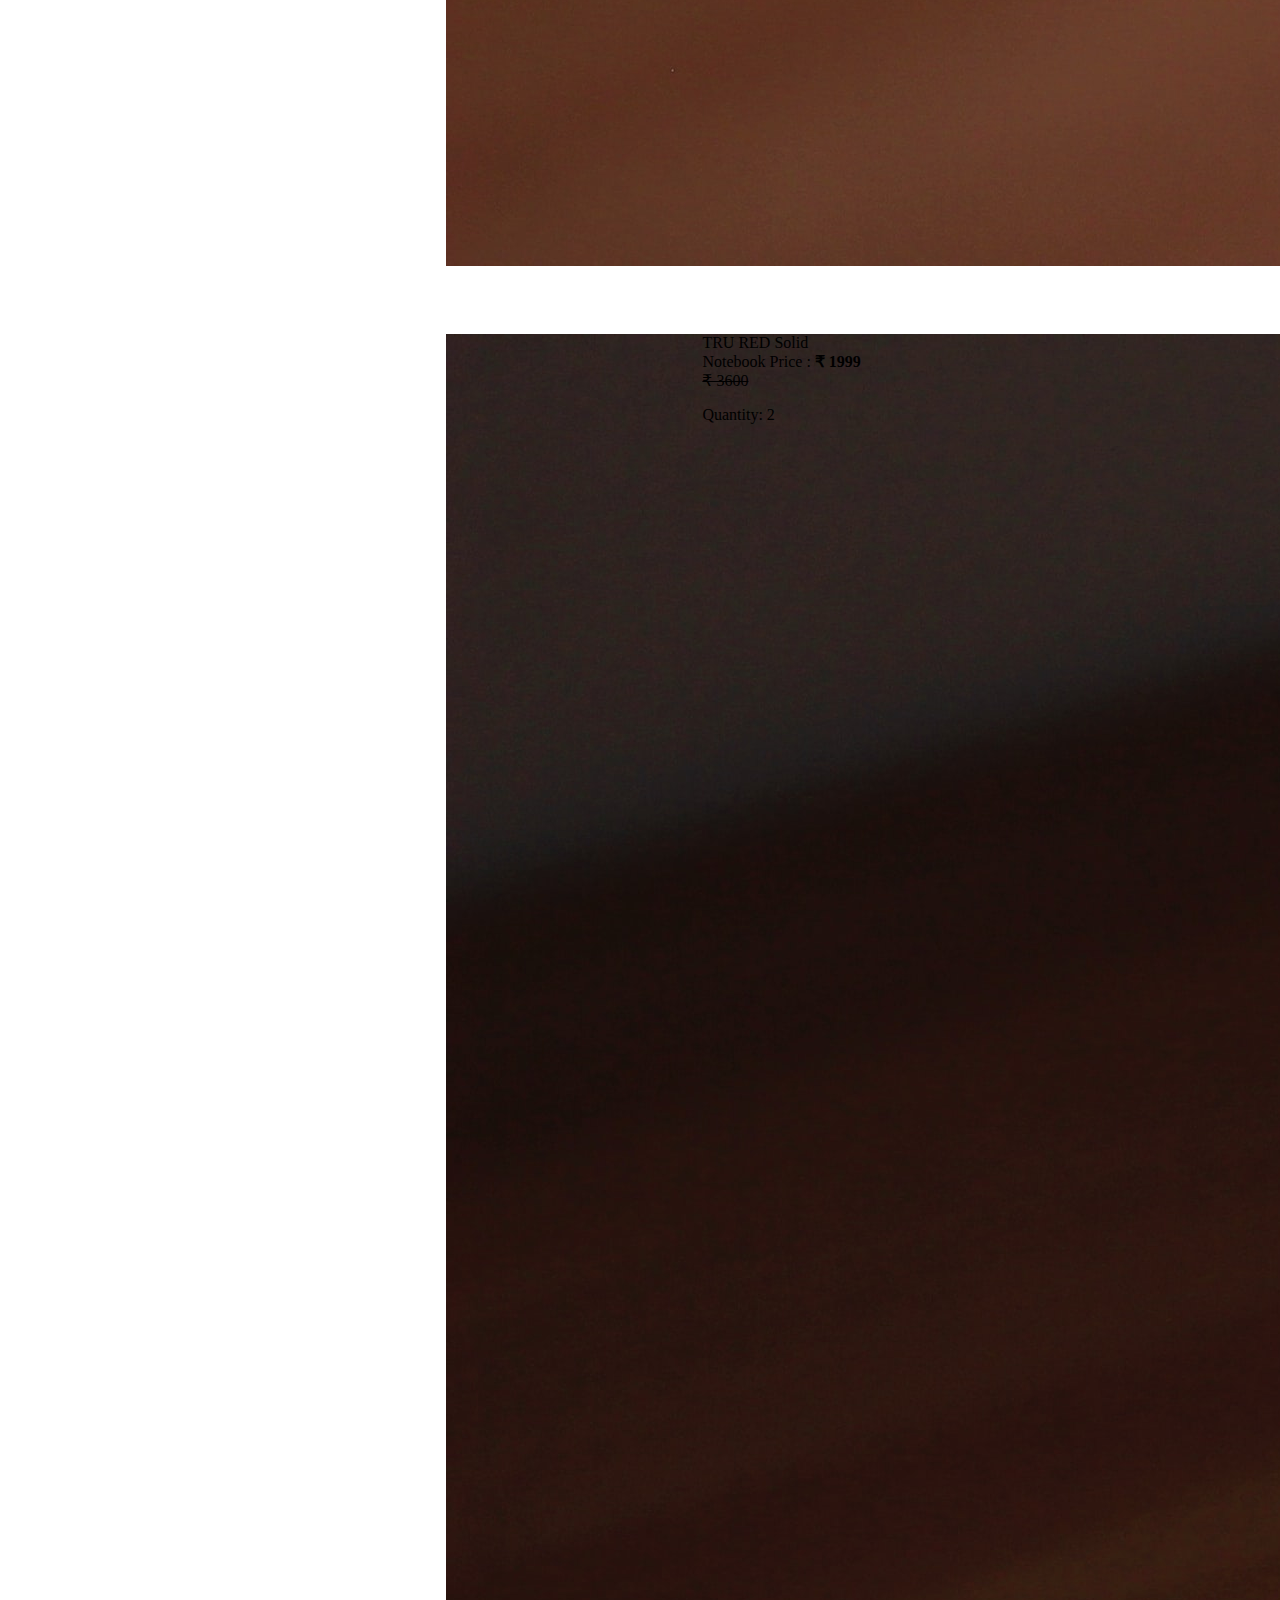
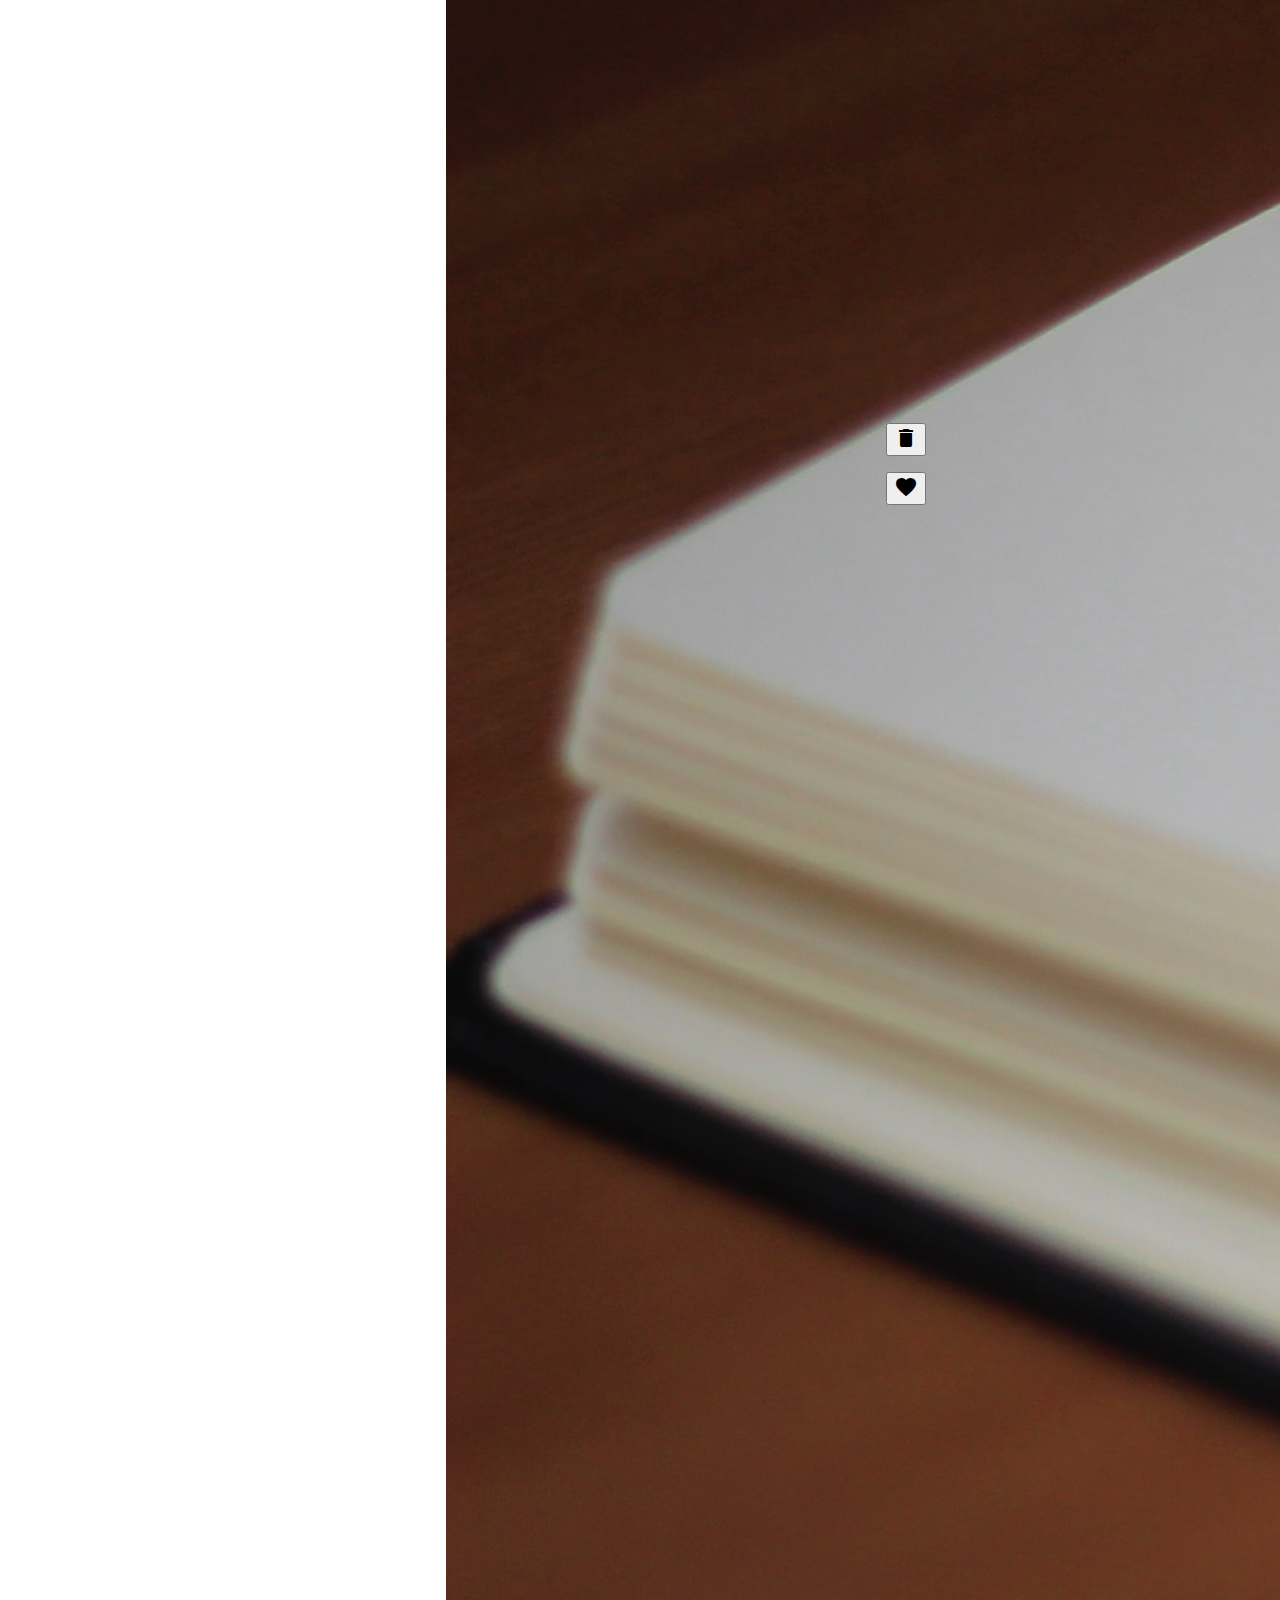
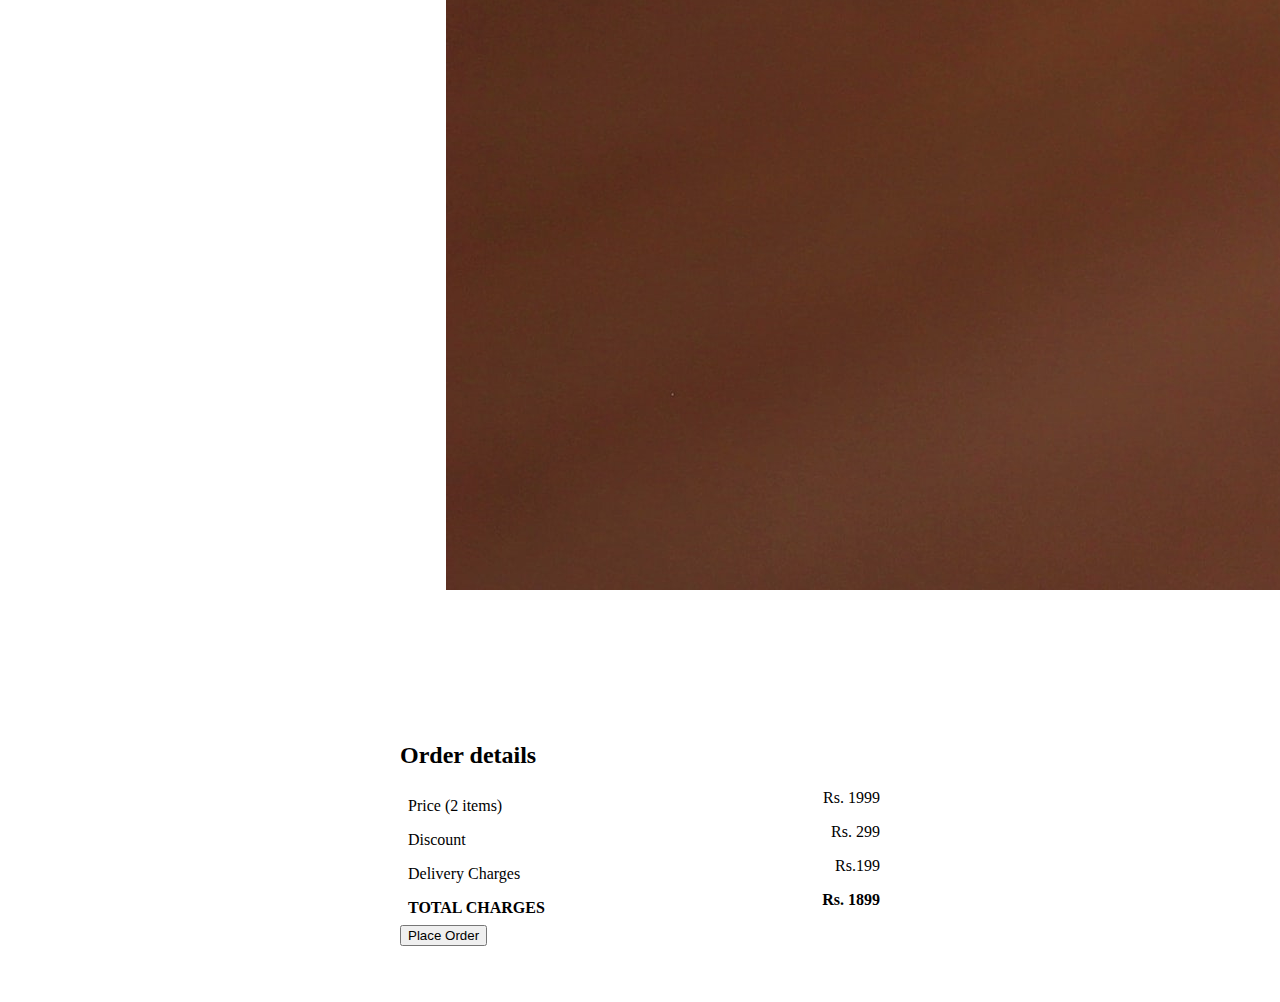
==== commit c8247bd8: "Fix: Navbar" ====
--- a/Screens/Cart/cart.html
+++ b/Screens/Cart/cart.html
@@ -22,16 +22,26 @@
         <img src="../../Xenon.svg" alt="Xenon" />
       </div>
       <!-- nav-item on right side  -->
-      <a href="" class="nav-item"> Login </a>
-      <a href="" class="nav-item">Sign up</a>
-      <a href="" class="nav-item">
-        <span class="material-icons"> favorite </span>
-        <span class="badge badge-round secondary-bg-color">5</span>
-      </a>
-      <a href="" class="nav-item">
-        <span class="material-icons"> shopping_cart </span>
-        <span class="badge badge-round secondary-bg-color">0</span>
-      </a>
+      <ul class="nav-menu">
+        <li>
+          <a href="" class="nav-item"> Login </a>
+        </li>
+        <li>
+          <a href="" class="nav-item">Sign up</a>
+        </li>
+        <li>
+          <a href="" class="nav-item">
+            <span class="material-icons"> favorite </span>
+            <span class="badge badge-round secondary-bg-color">5</span>
+          </a>
+        </li>
+        <li>
+          <a href="" class="nav-item">
+            <span class="material-icons"> shopping_cart </span>
+            <span class="badge badge-round secondary-bg-color">0</span>
+          </a>
+        </li>
+      </ul>
 
       <div id="hamburger" class="hamburger">
         <span class="material-icons md-36"> menu </span>
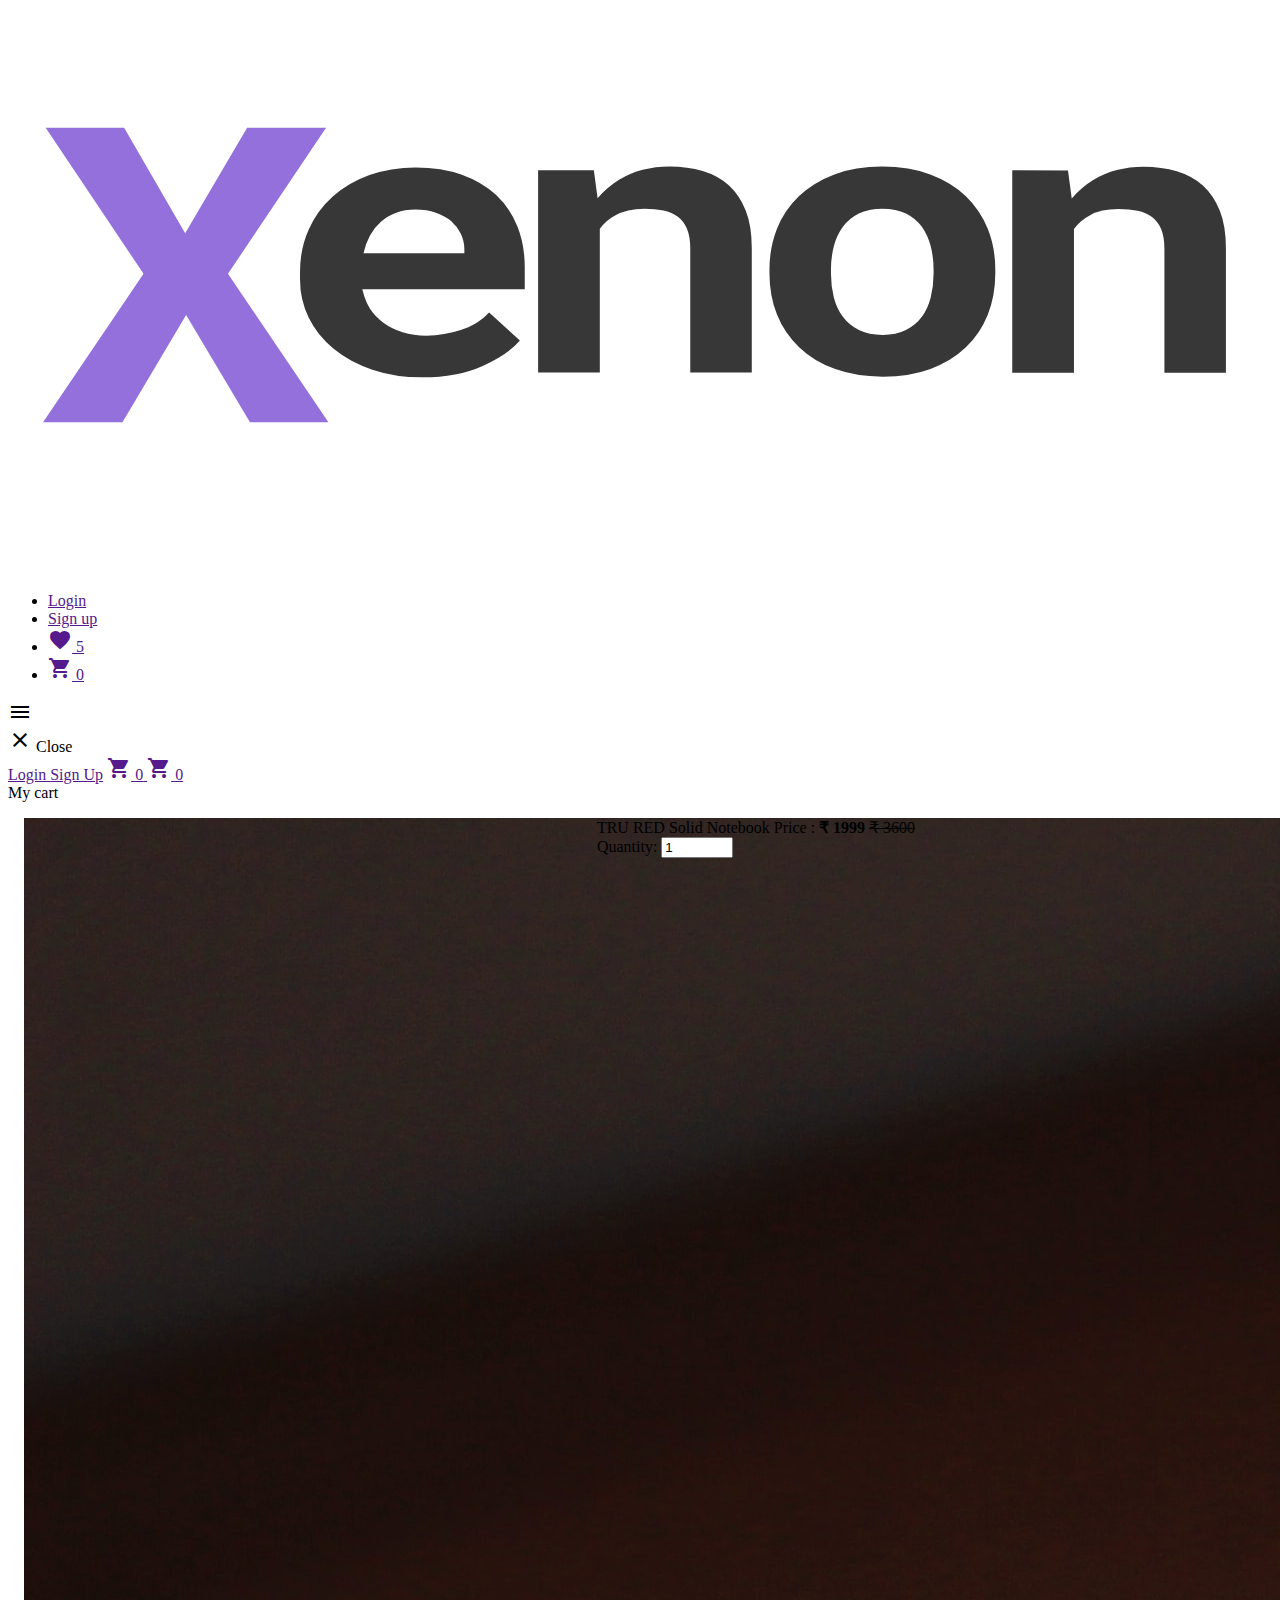
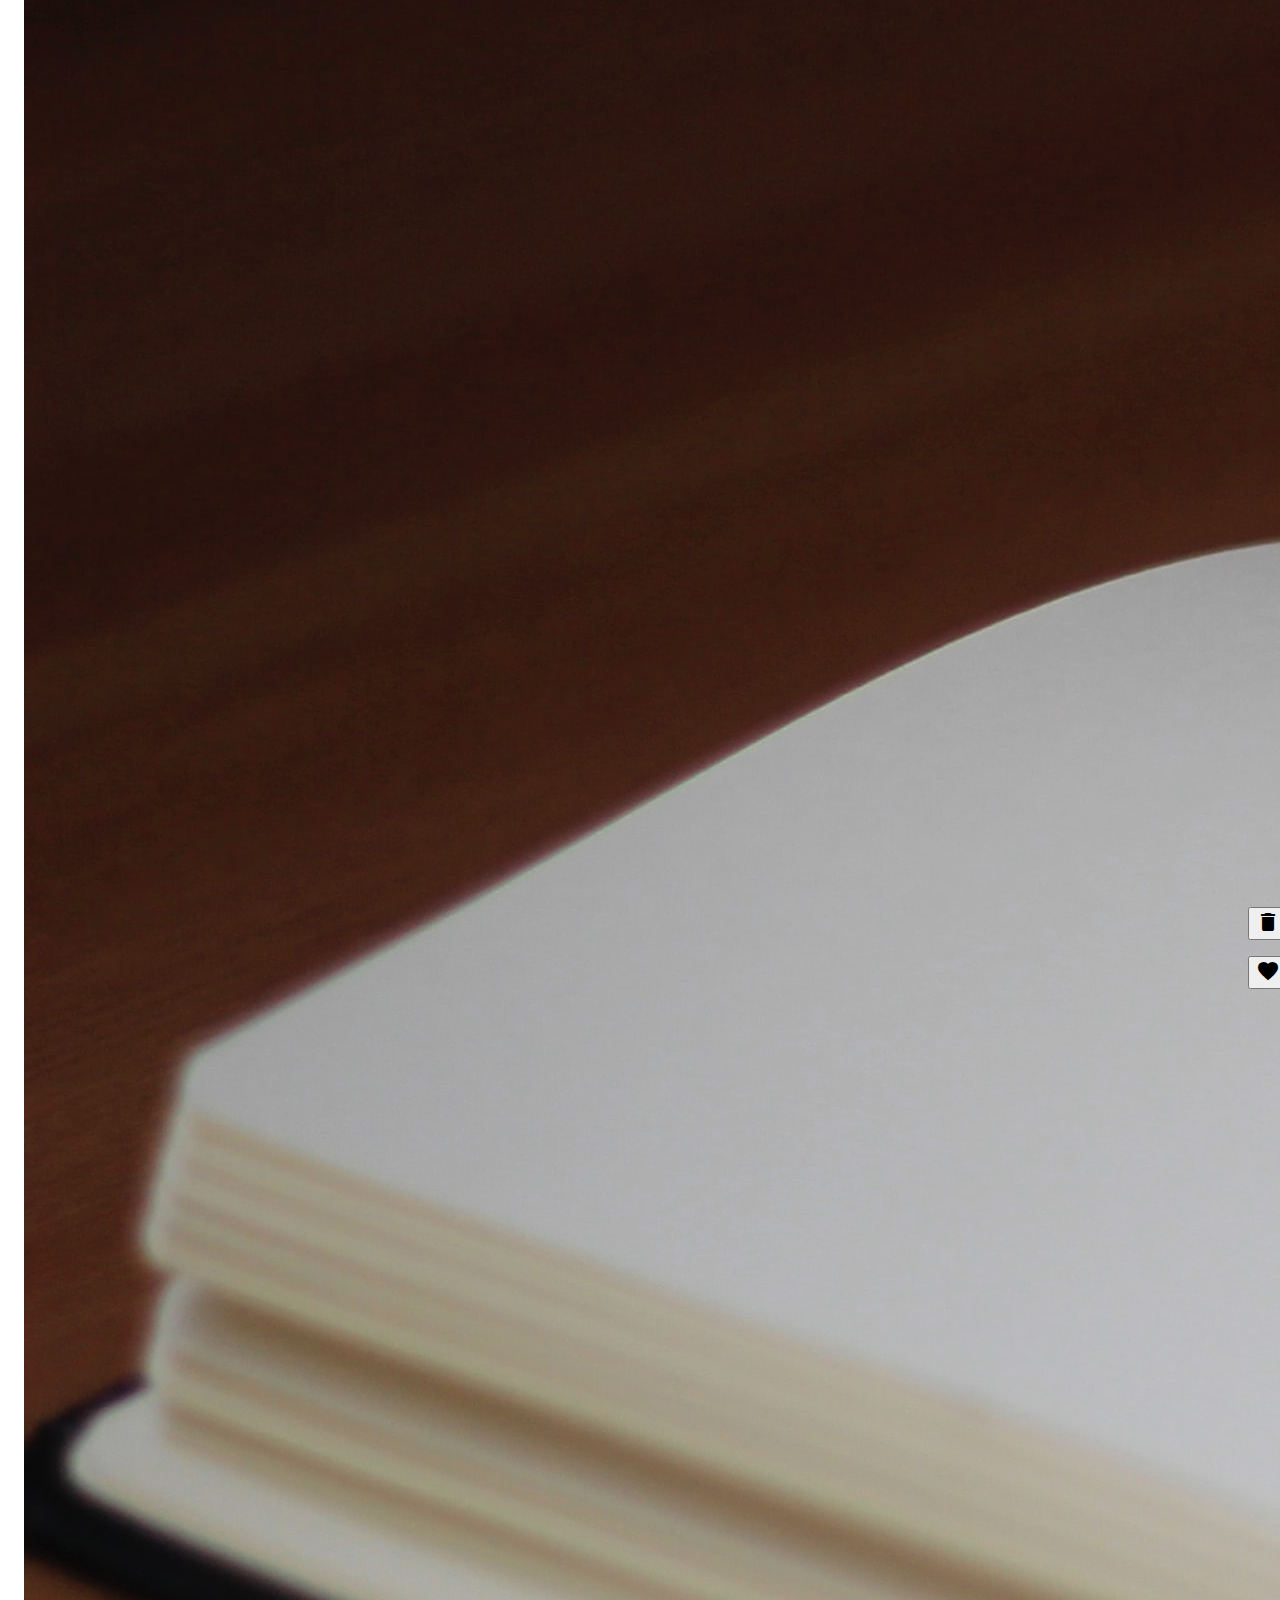
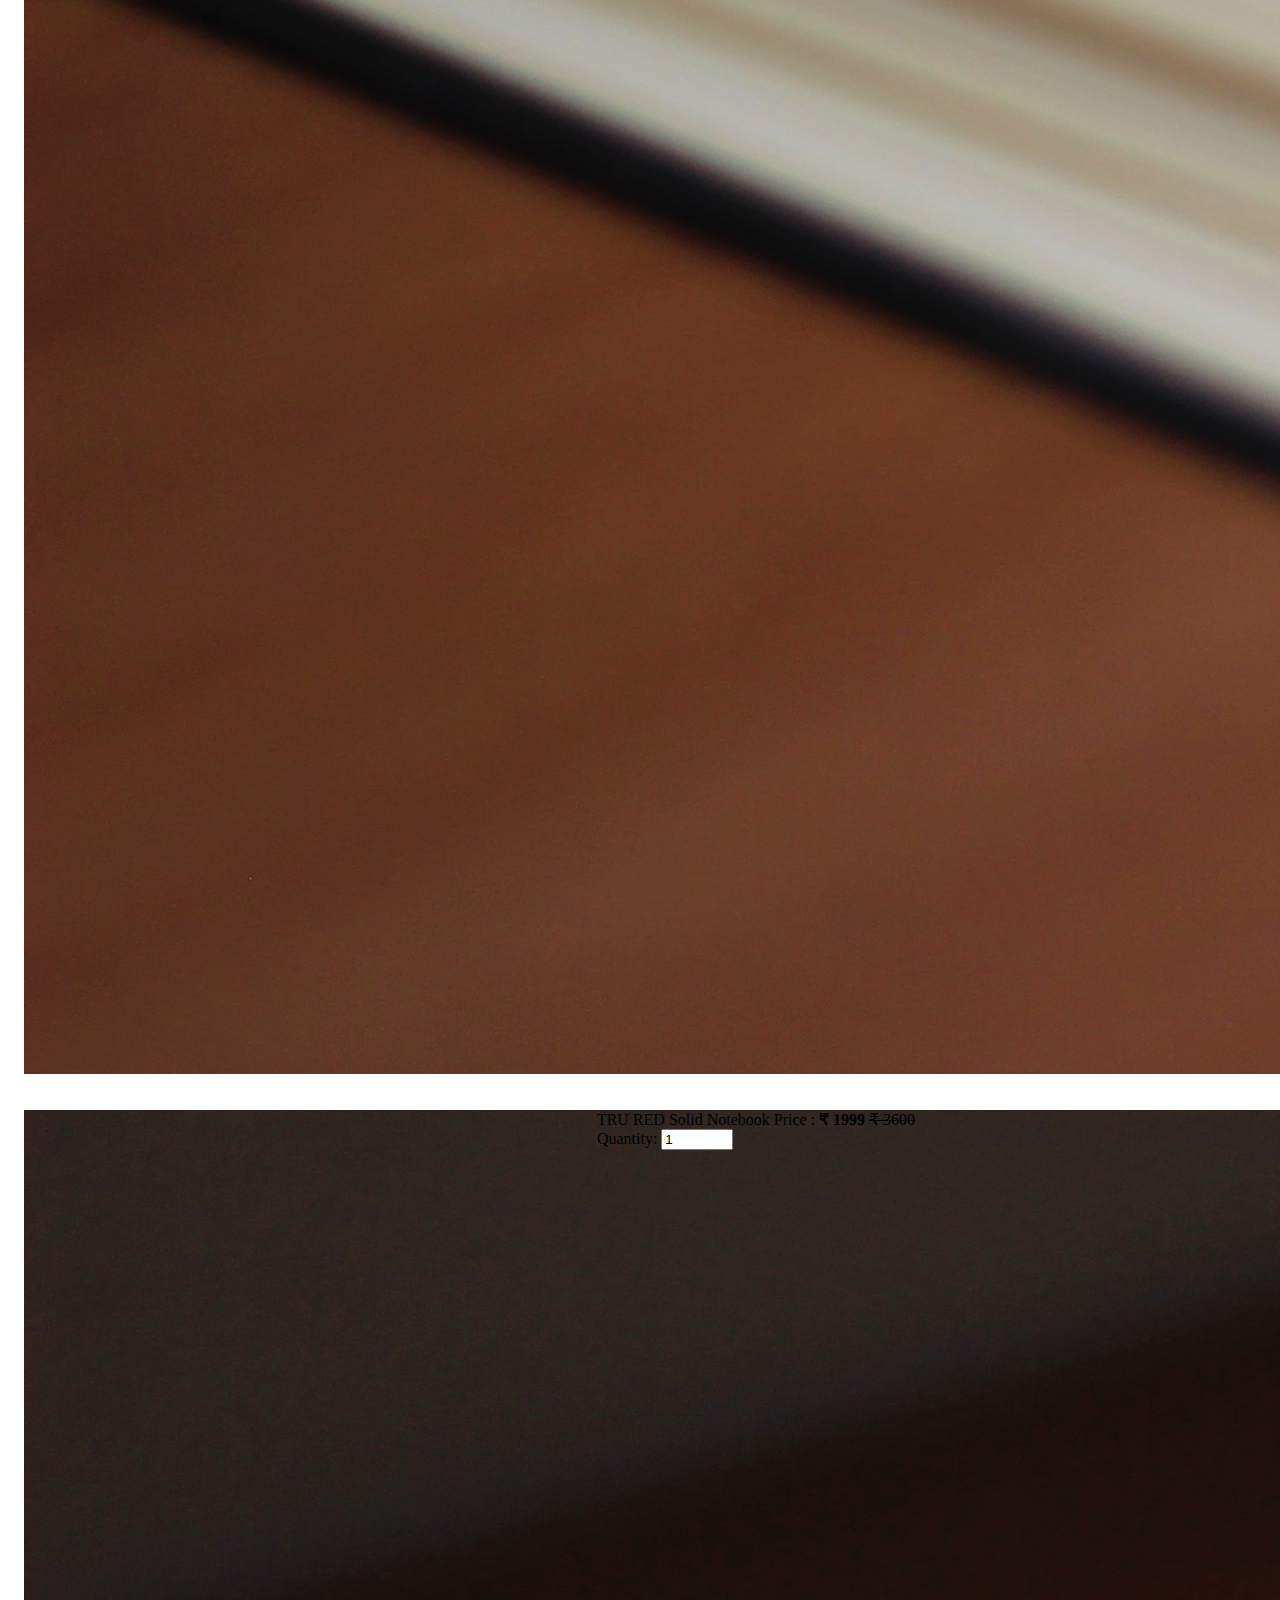
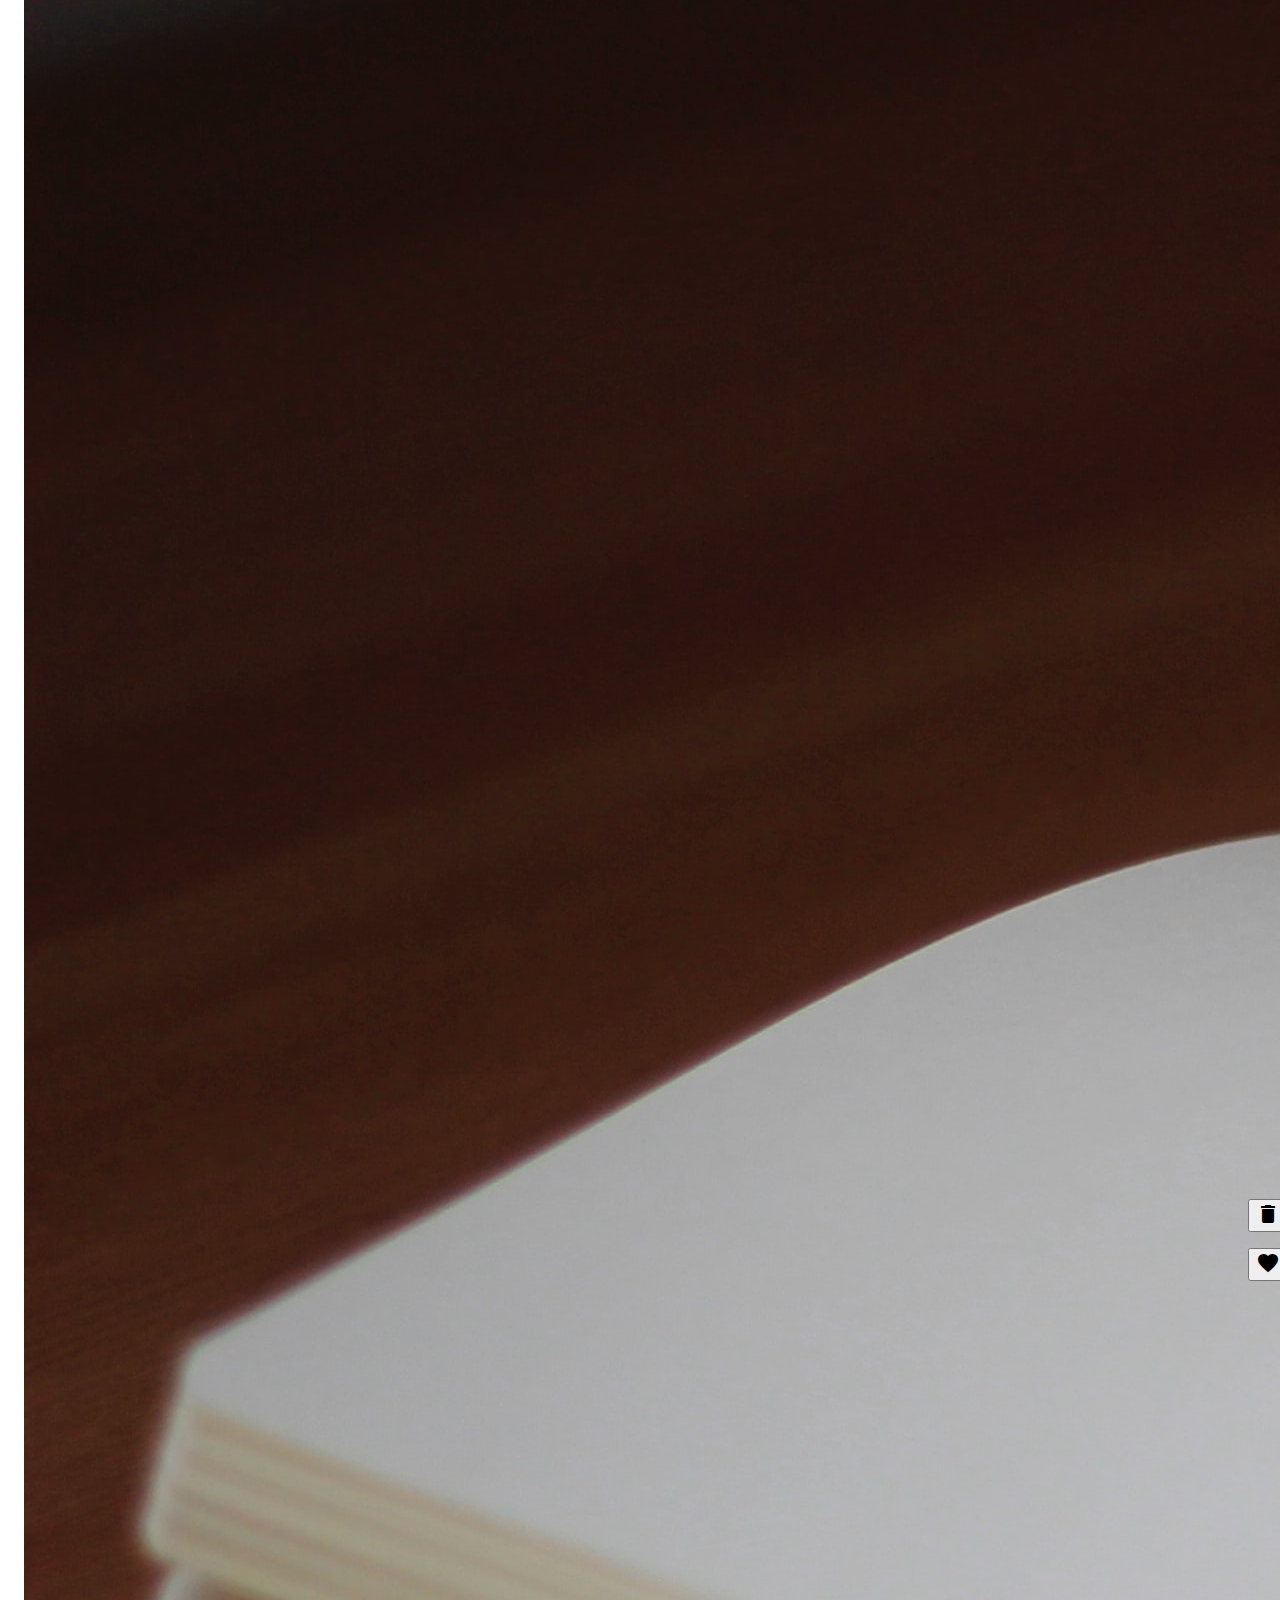
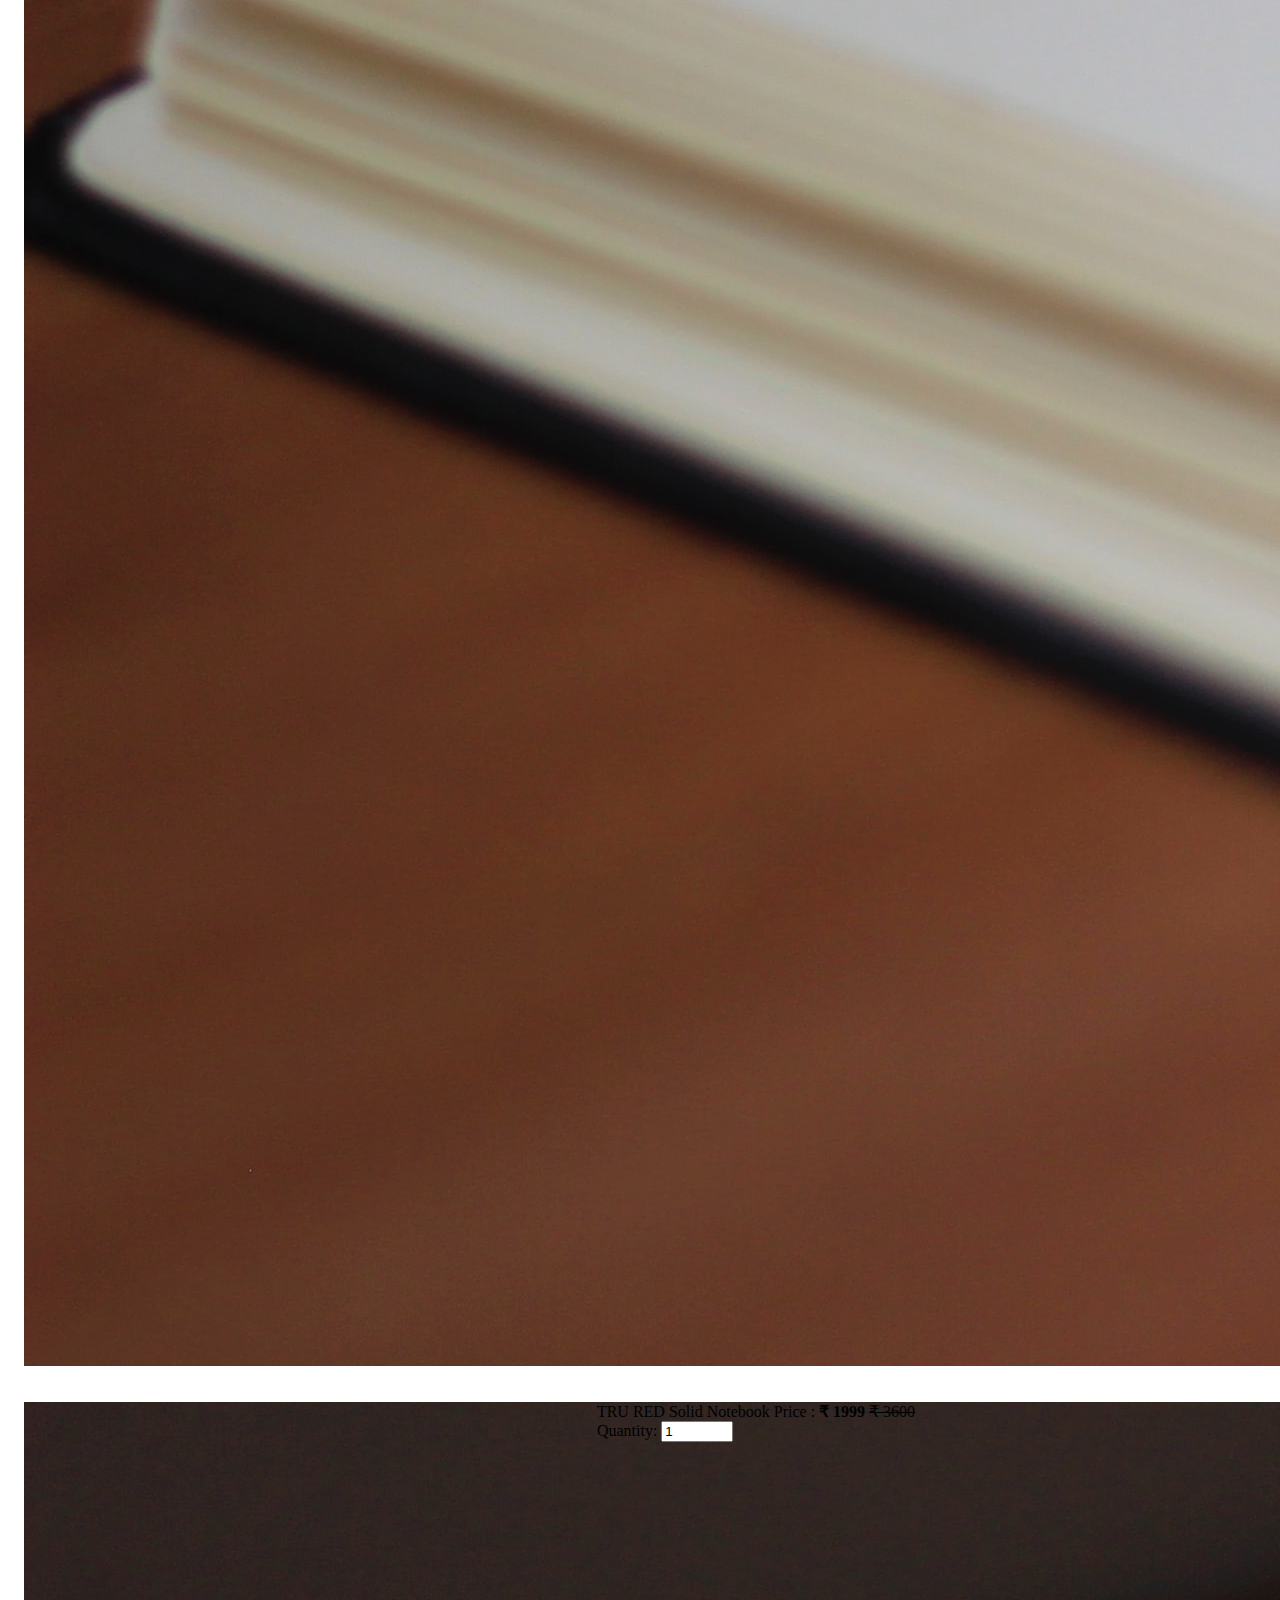
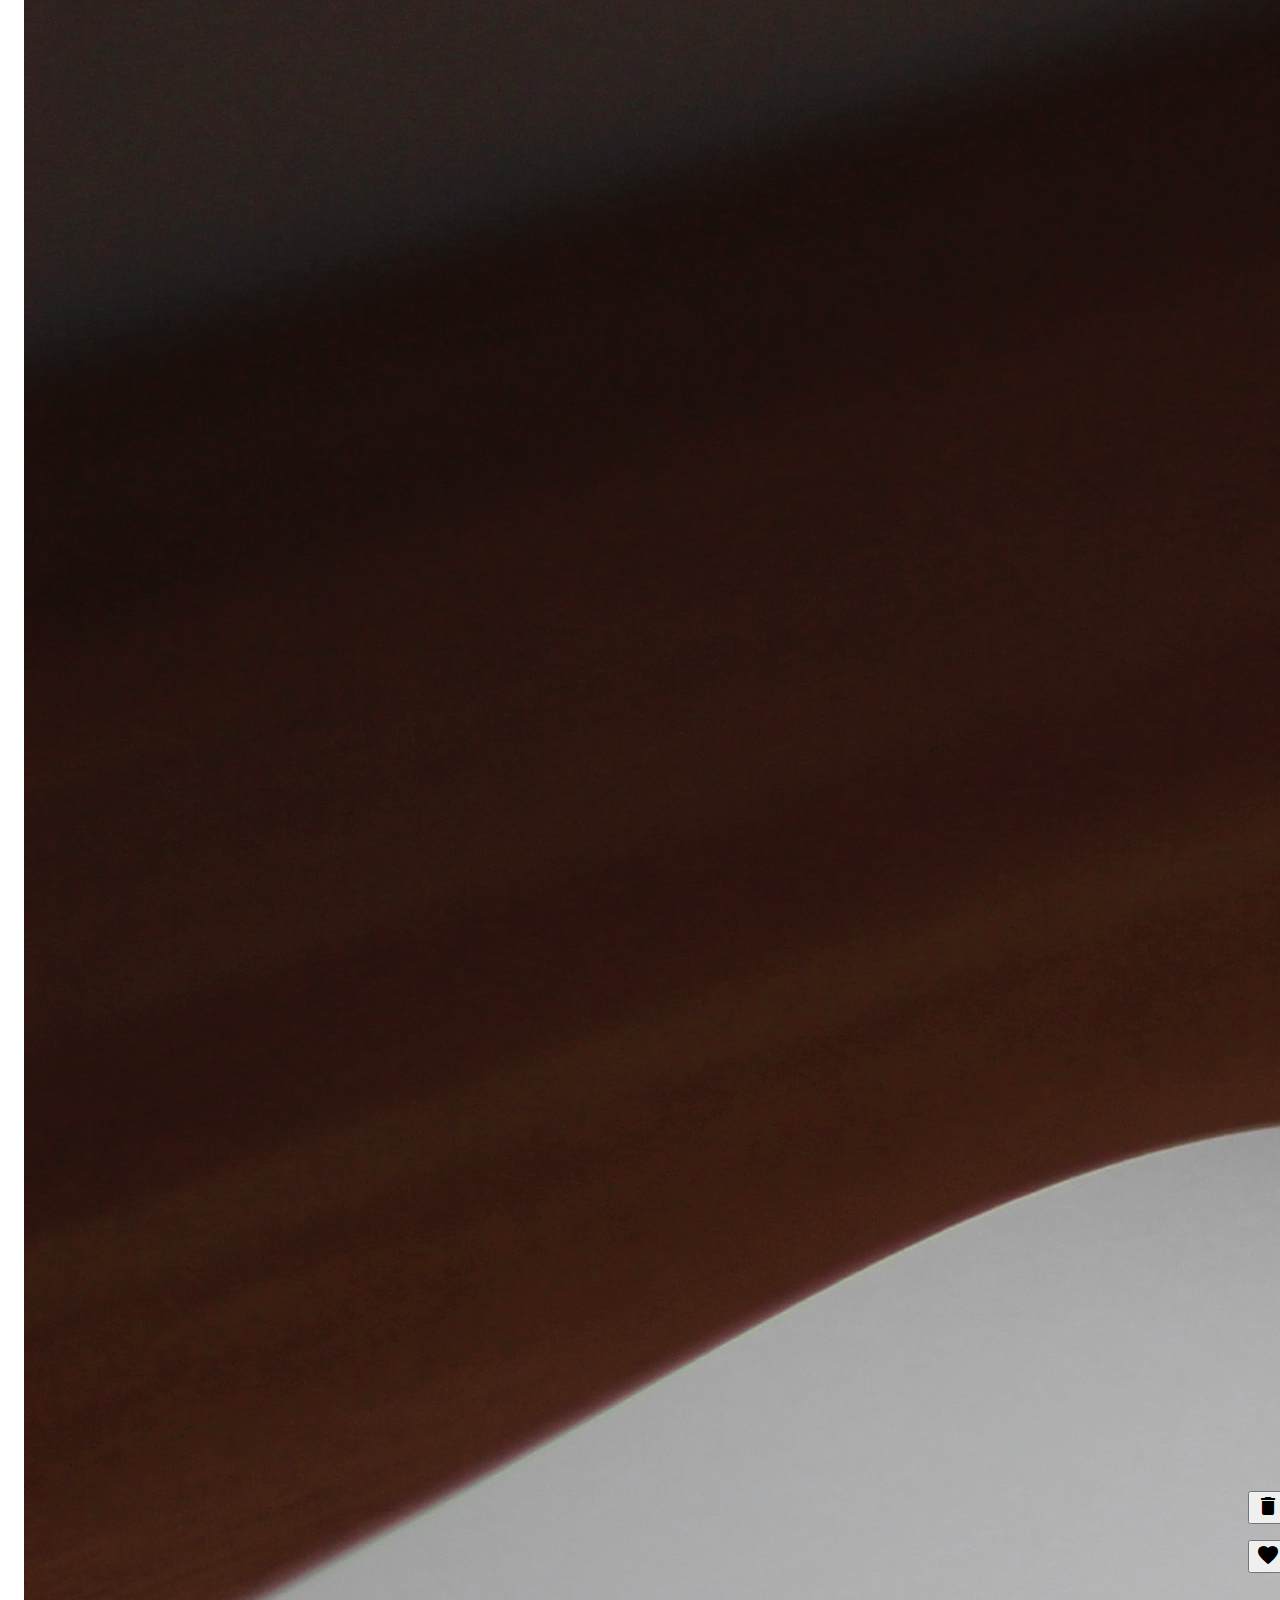
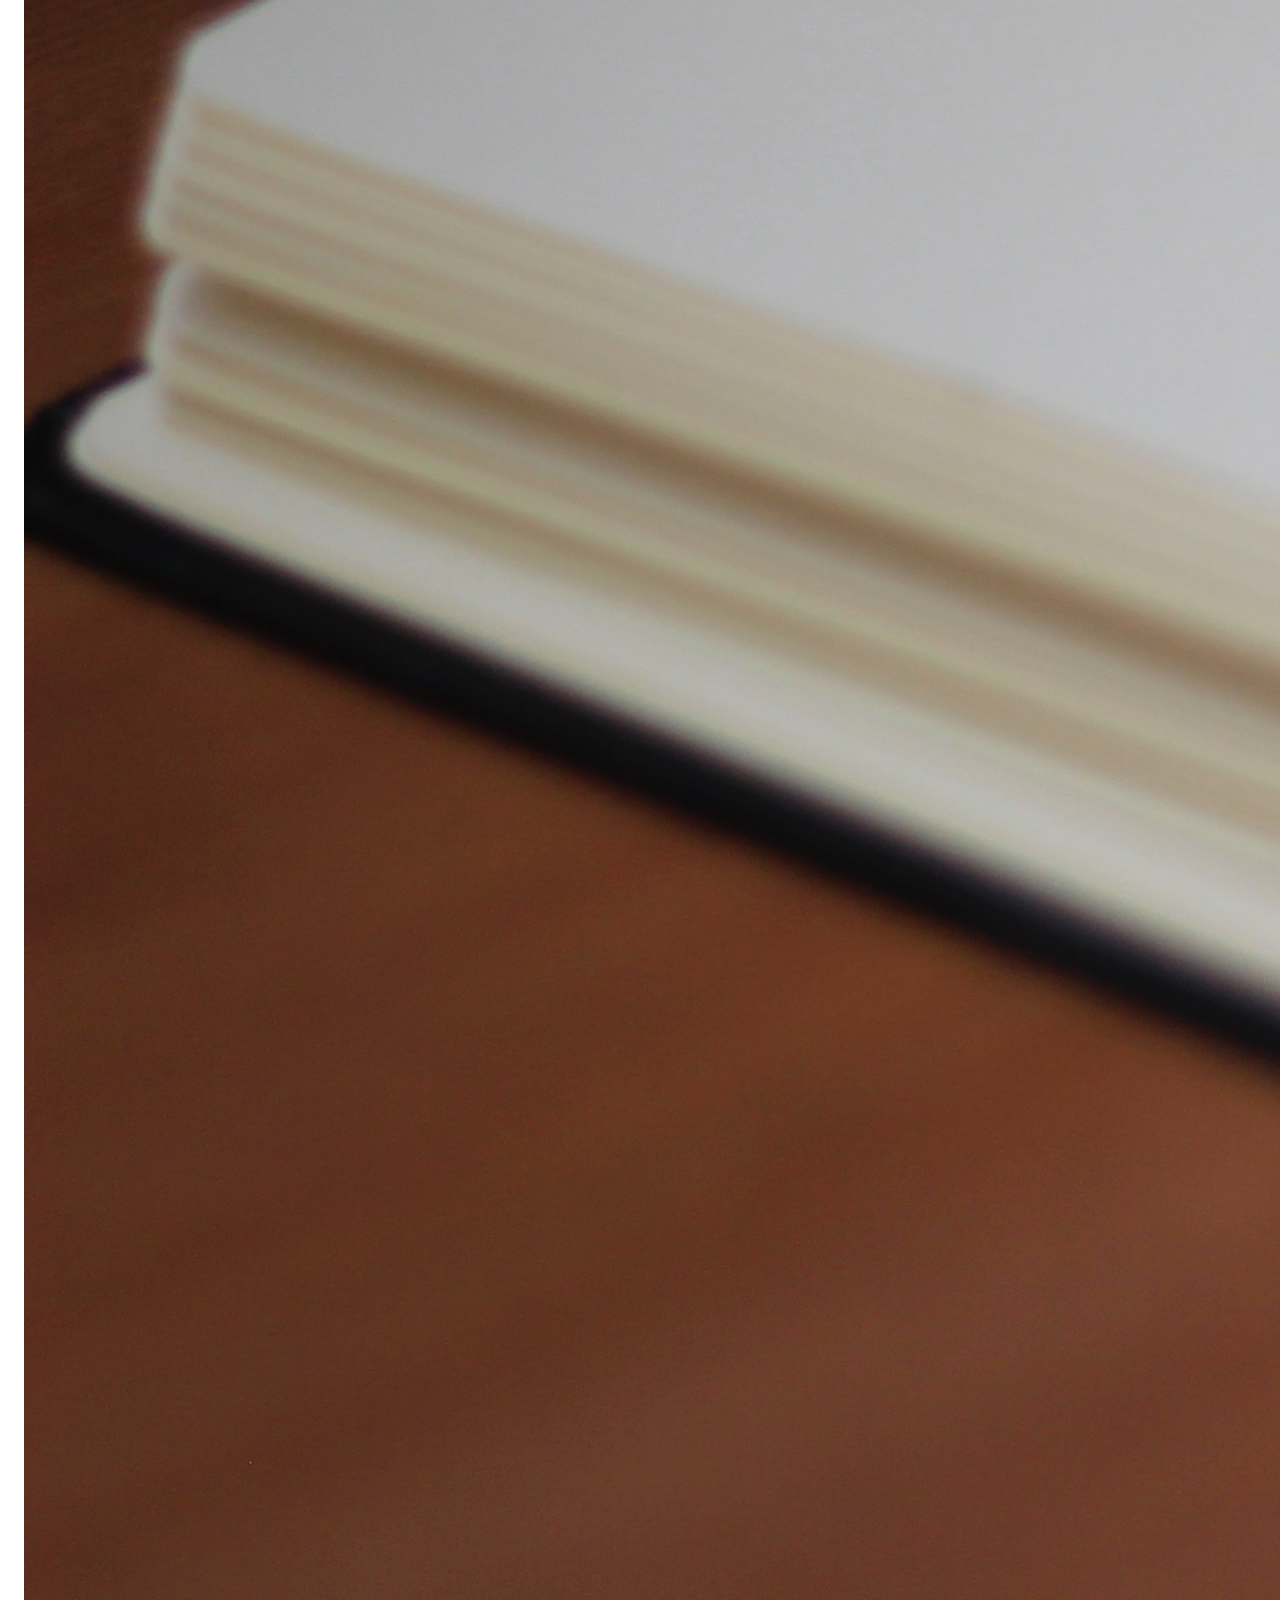
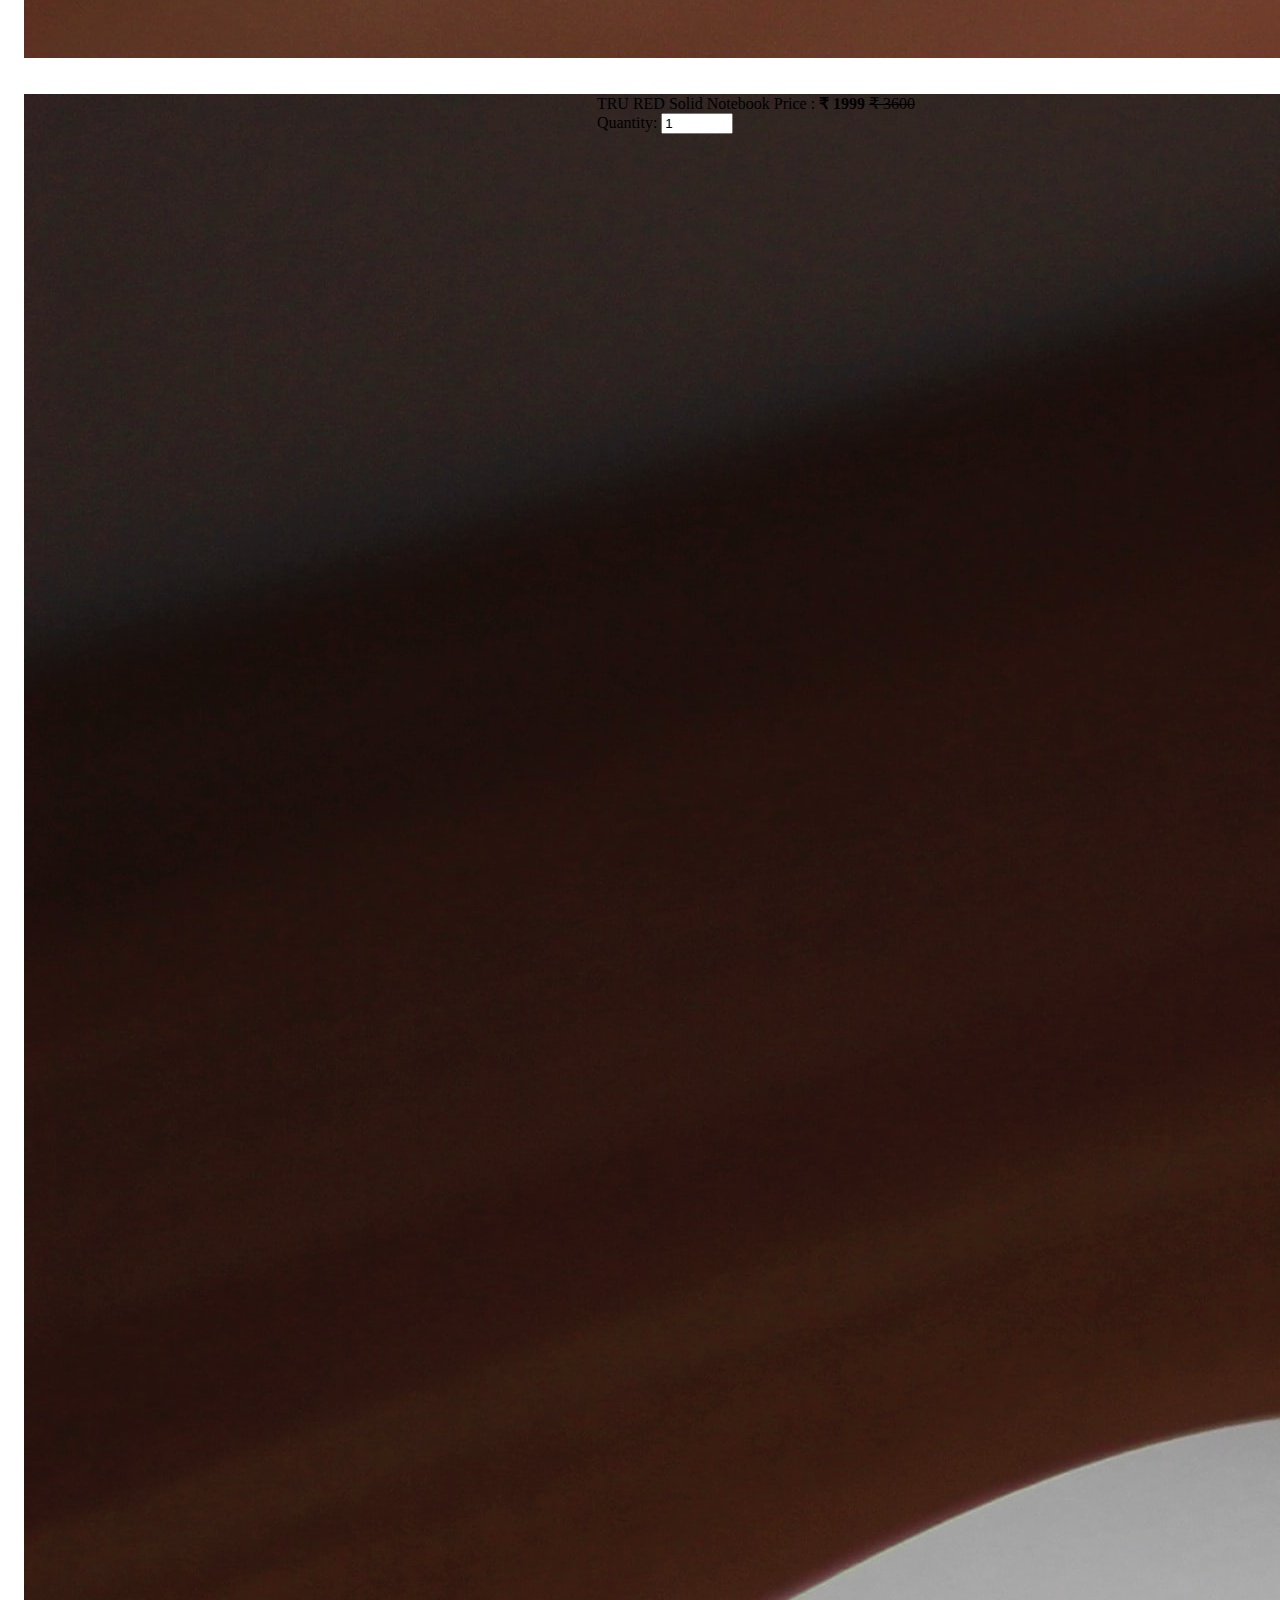
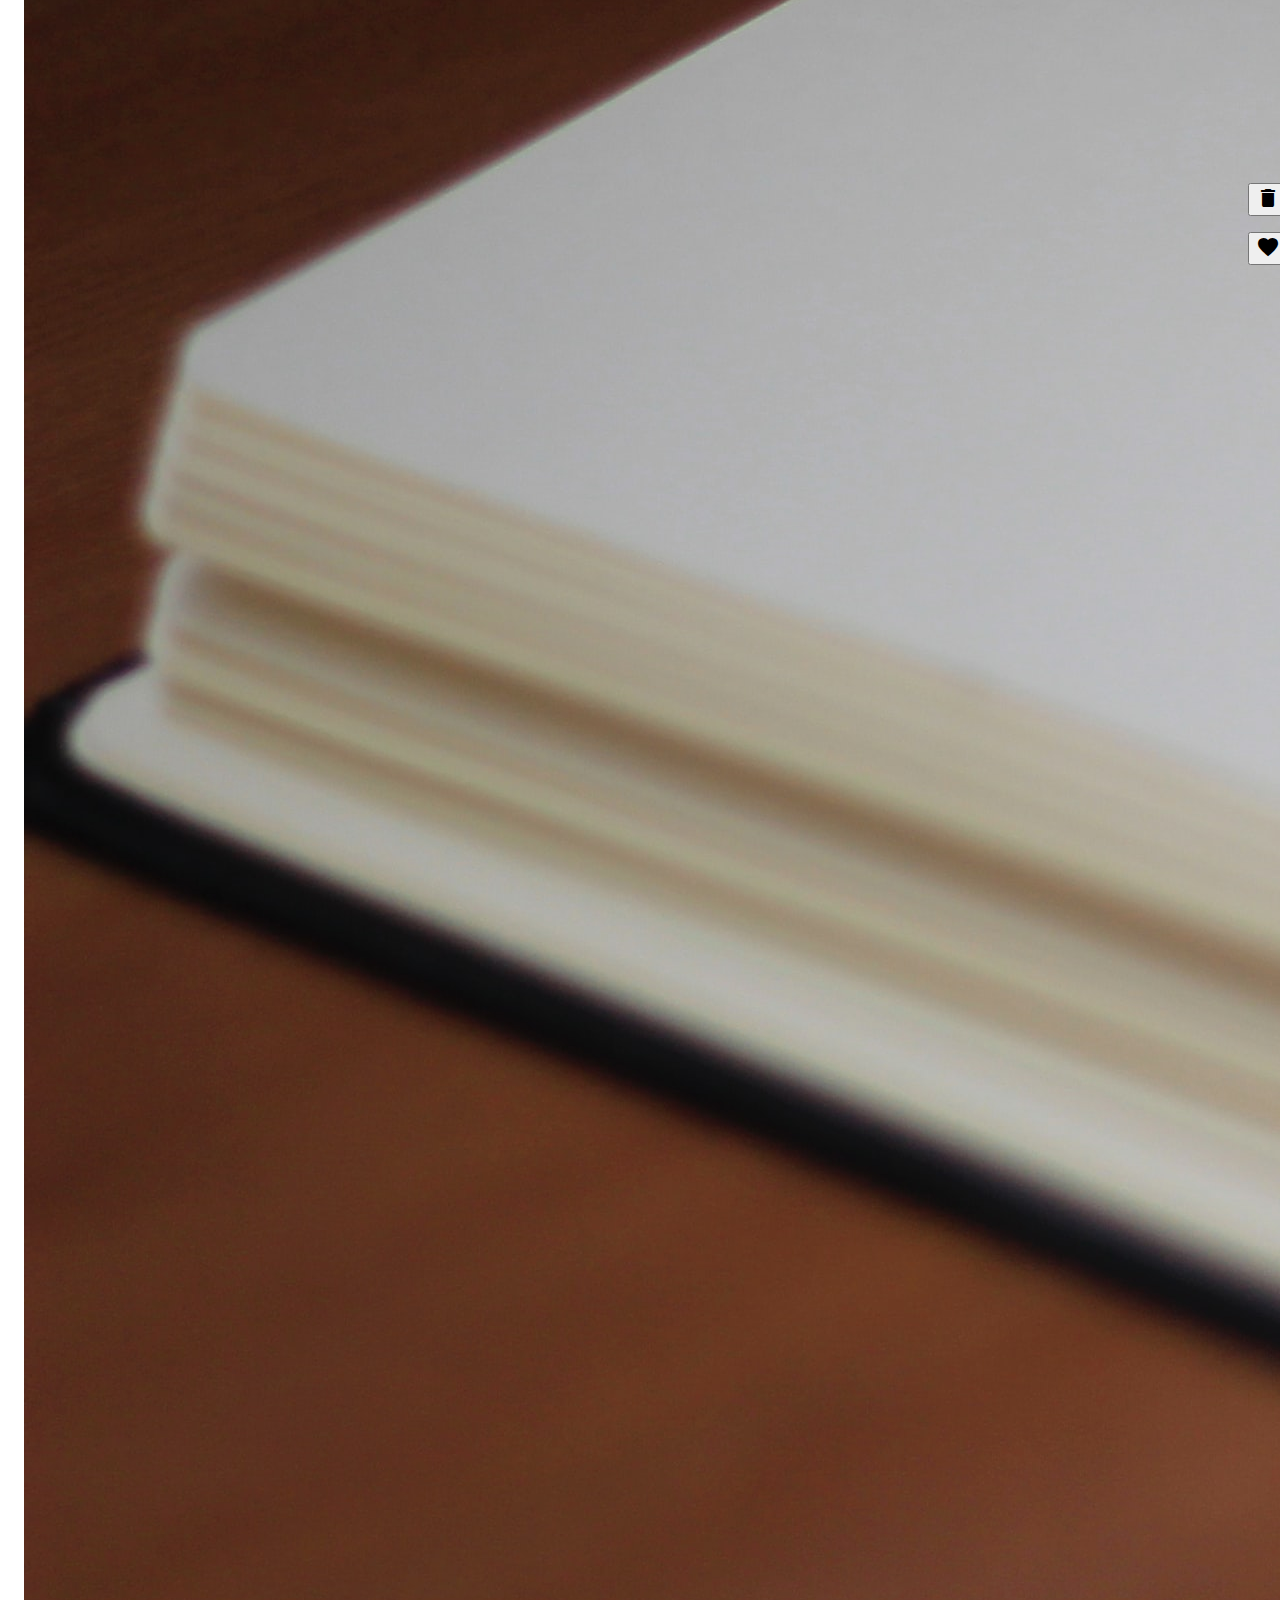
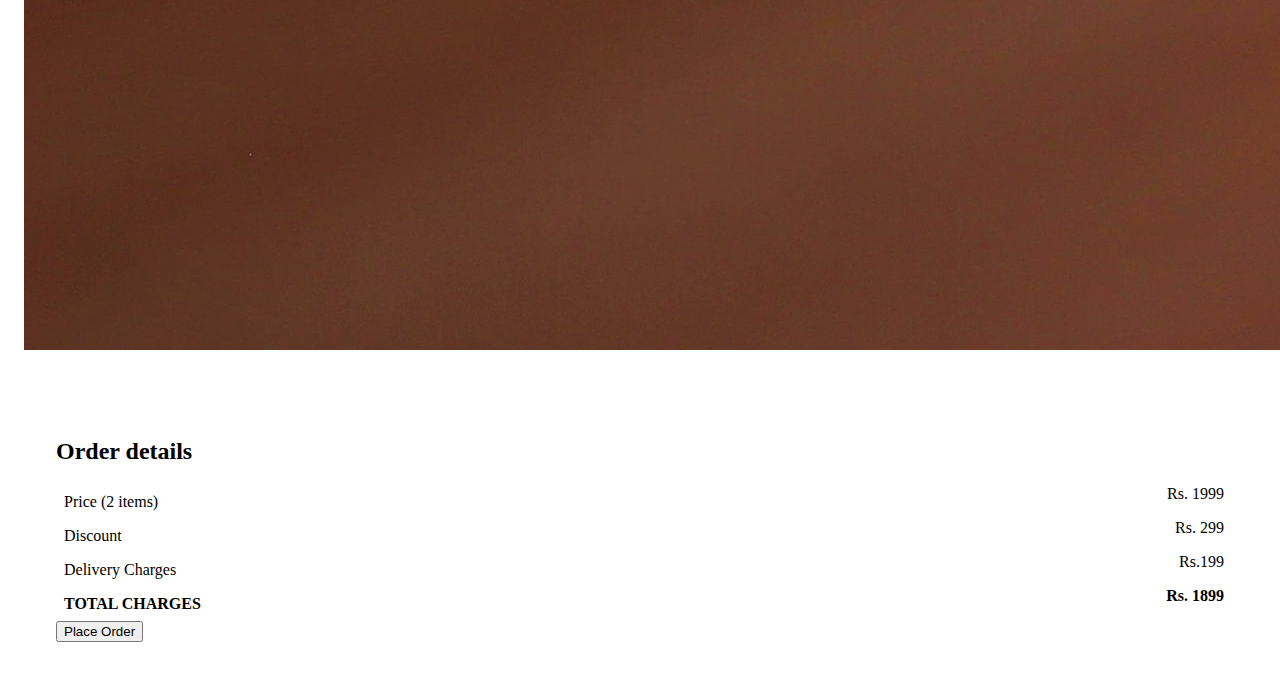
==== commit 9e0606bd: "Minor Changes" ====
--- a/Screens/Cart/cart.html
+++ b/Screens/Cart/cart.html
@@ -65,8 +65,8 @@
       </div>
     </nav>
 
-    <div class="cart-container">
-      <div class="cart-list">
+    <div class="container flex-container">
+      <div class="cart-list flex-container-verticle">
           <span class="title title-lg" >
               My cart
           </span>
@@ -77,7 +77,9 @@
             <div>
                 <span class="title">TRU RED Solid Notebook</span>
                 <span>Price : <strong> 	&#8377; 1999 </strong></span> <del> &#8377; 3600</del> 
-                <p class="">Quantity: 2 </p>
+                <div class="quantity">Quantity: 
+                  <input type="number" value="1">   
+                </div>
             </div>
             <div class="cart-actions">
                 <button class="btn btn-danger-outline btn-float">
@@ -96,7 +98,9 @@
             <div>
                 <span class="title">TRU RED Solid Notebook</span>
                 <span>Price : <strong> 	&#8377; 1999 </strong></span> <del> &#8377; 3600</del> 
-                <p class="">Quantity: 2 </>
+                <div class="quantity">Quantity: 
+                  <input type="number" value="1">   
+                </div>
             </div>
             <div class="cart-actions">
                 <button class="btn btn-danger-outline btn-float">
@@ -114,7 +118,9 @@
             <div>
                 <span class="title">TRU RED Solid Notebook</span>
                 <span>Price : <strong> 	&#8377; 1999 </strong></span> <del> &#8377; 3600</del> 
-                <p class="">Quantity: 2 </>
+                <div class="quantity">Quantity: 
+                  <input type="number" value="1">   
+                </div>
             </div>
             <div class="cart-actions">
                 <button class="btn btn-danger-outline btn-float">
@@ -132,7 +138,10 @@
             <div>
                 <span class="title">TRU RED Solid Notebook</span>
                 <span>Price : <strong> 	&#8377; 1999 </strong></span> <del> &#8377; 3600</del> 
-                <p class="">Quantity: 2 </>
+                <div class="quantity">
+                  Quantity: 
+                  <input type="number" value="1">   
+                </div>
             </div>
             <div class="cart-actions">
                 <button class="btn btn-danger-outline btn-float">
--- a/Screens/Cart/cart.css
+++ b/Screens/Cart/cart.css
@@ -1,29 +1,17 @@
-.cart-container {
-  margin: 5rem 5rem 0rem;
-  display: flex;
-  justify-content: center;
-  flex-wrap: wrap;
-}
-
-.cart-container > .cart-list {
+.cart-list {
   flex: 0.6;
-  padding: 3rem;
-  display: flex;
-  justify-content: center;
-  flex-direction: column;
-  align-items: flex-end;
 }
 
 .cart-item {
   display: flex;
-  justify-content: center;
+  justify-content: space-between;
   gap: 1rem;
-  margin: 1rem 0rem;
   padding: 1rem;
-  width: 30rem;
-  border: 1px solid var(--gray-color);
-  border-radius: 0.5rem;
+  width: 100%;
+  border: 1px solid var(--classic-color);
+  border-radius: 0.8rem;
 }
+
 .cart-item:hover {
   background-color: var(--light-color);
   cursor: pointer;
@@ -42,10 +30,17 @@
   gap: 1rem;
 }
 
-.cart-container > .order-details {
+.quantity > input {
+  width: 4rem;
+}
+
+/* order details  */
+
+.order-details {
   flex: 0.4;
+  min-width: 30rem;
   padding: 3rem;
-  min-width: 30rem;
+  align-self: flex-start;
 }
 
 .price-details {
@@ -59,11 +54,7 @@
 }
 
 @media only screen and (max-width: 768px) {
-  .cart-container {
-    margin: 5rem 0rem 0rem;
-    flex-direction: column;
-  }
-  .cart-container > .cart-list {
+  .cart-list {
     flex-direction: column;
     padding: 0rem;
     align-items: center;
@@ -72,7 +63,7 @@
     width: 25rem;
     /* flex-direction: column; */
   }
-  .cart-container > .order-details {
+  .order-details {
     padding: 0rem;
     min-width: 100%;
   }
@@ -82,12 +73,8 @@
   }
 }
 
-@media only screen and (max-width: 480px){
-  .cart-container {
-    margin: 5rem 0rem 0rem;
-    flex-direction: column;
-  }
-  .cart-container > .cart-list {
+@media only screen and (max-width: 480px) {
+  .cart-list {
     flex-direction: column;
     padding: 0rem;
     align-items: center;
@@ -95,7 +82,7 @@
   .cart-item {
     width: 20rem;
   }
-  .cart-container > .order-details {
+  .order-details {
     padding: 0rem;
     min-width: 100%;
   }
@@ -103,4 +90,4 @@
     width: 15rem;
     height: inherit;
   }
-} +}
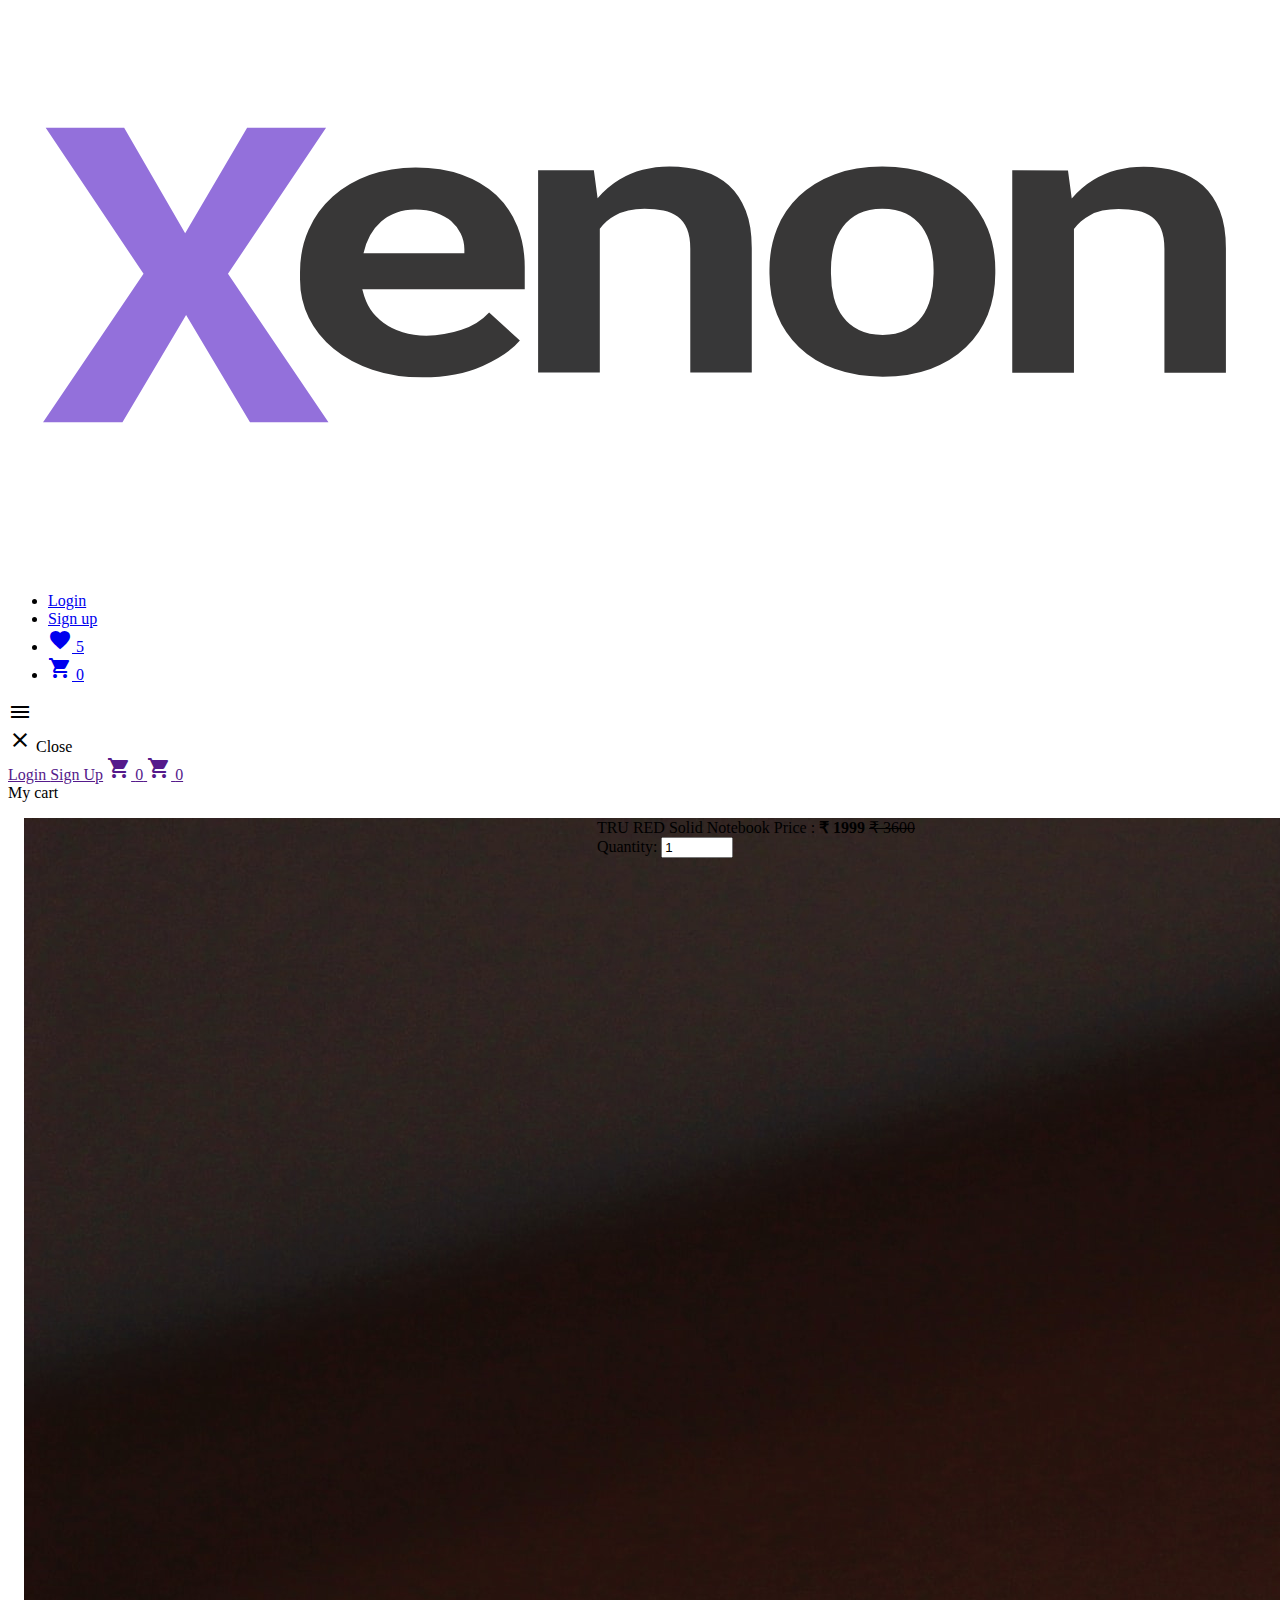
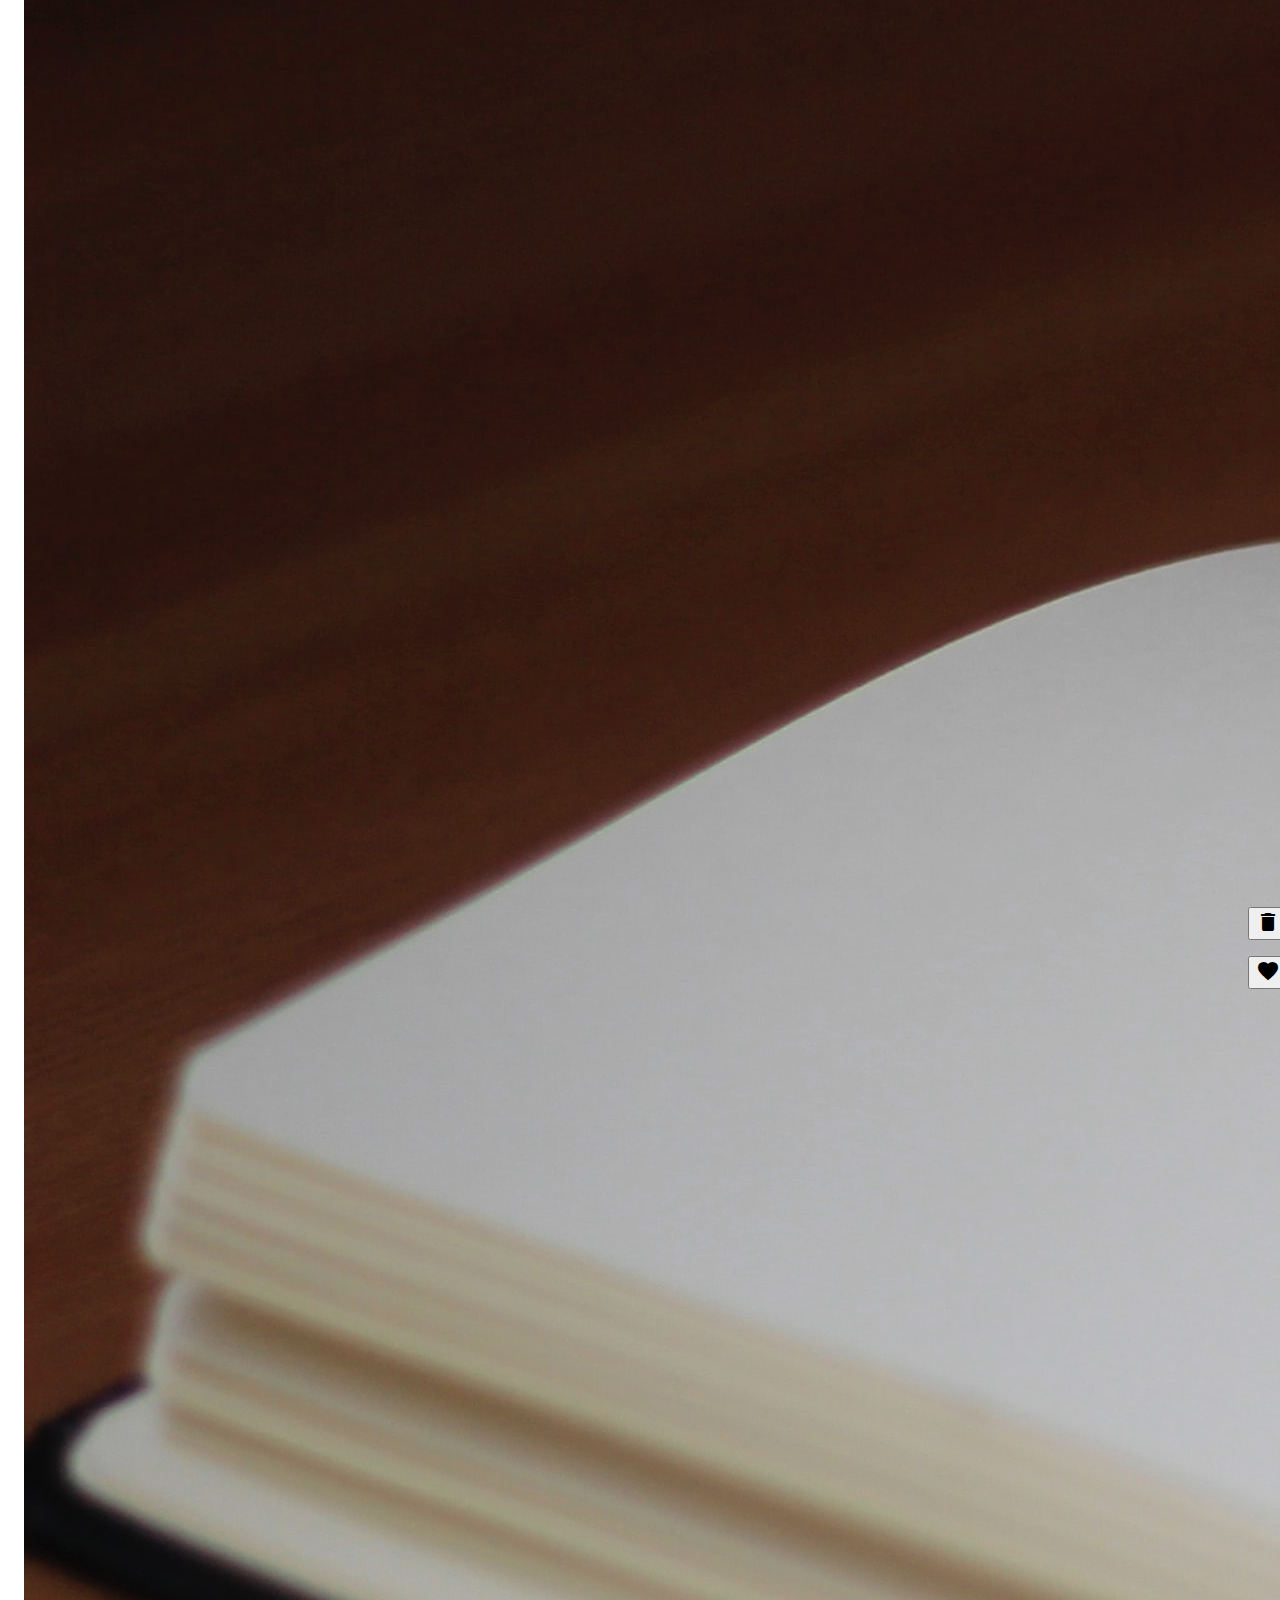
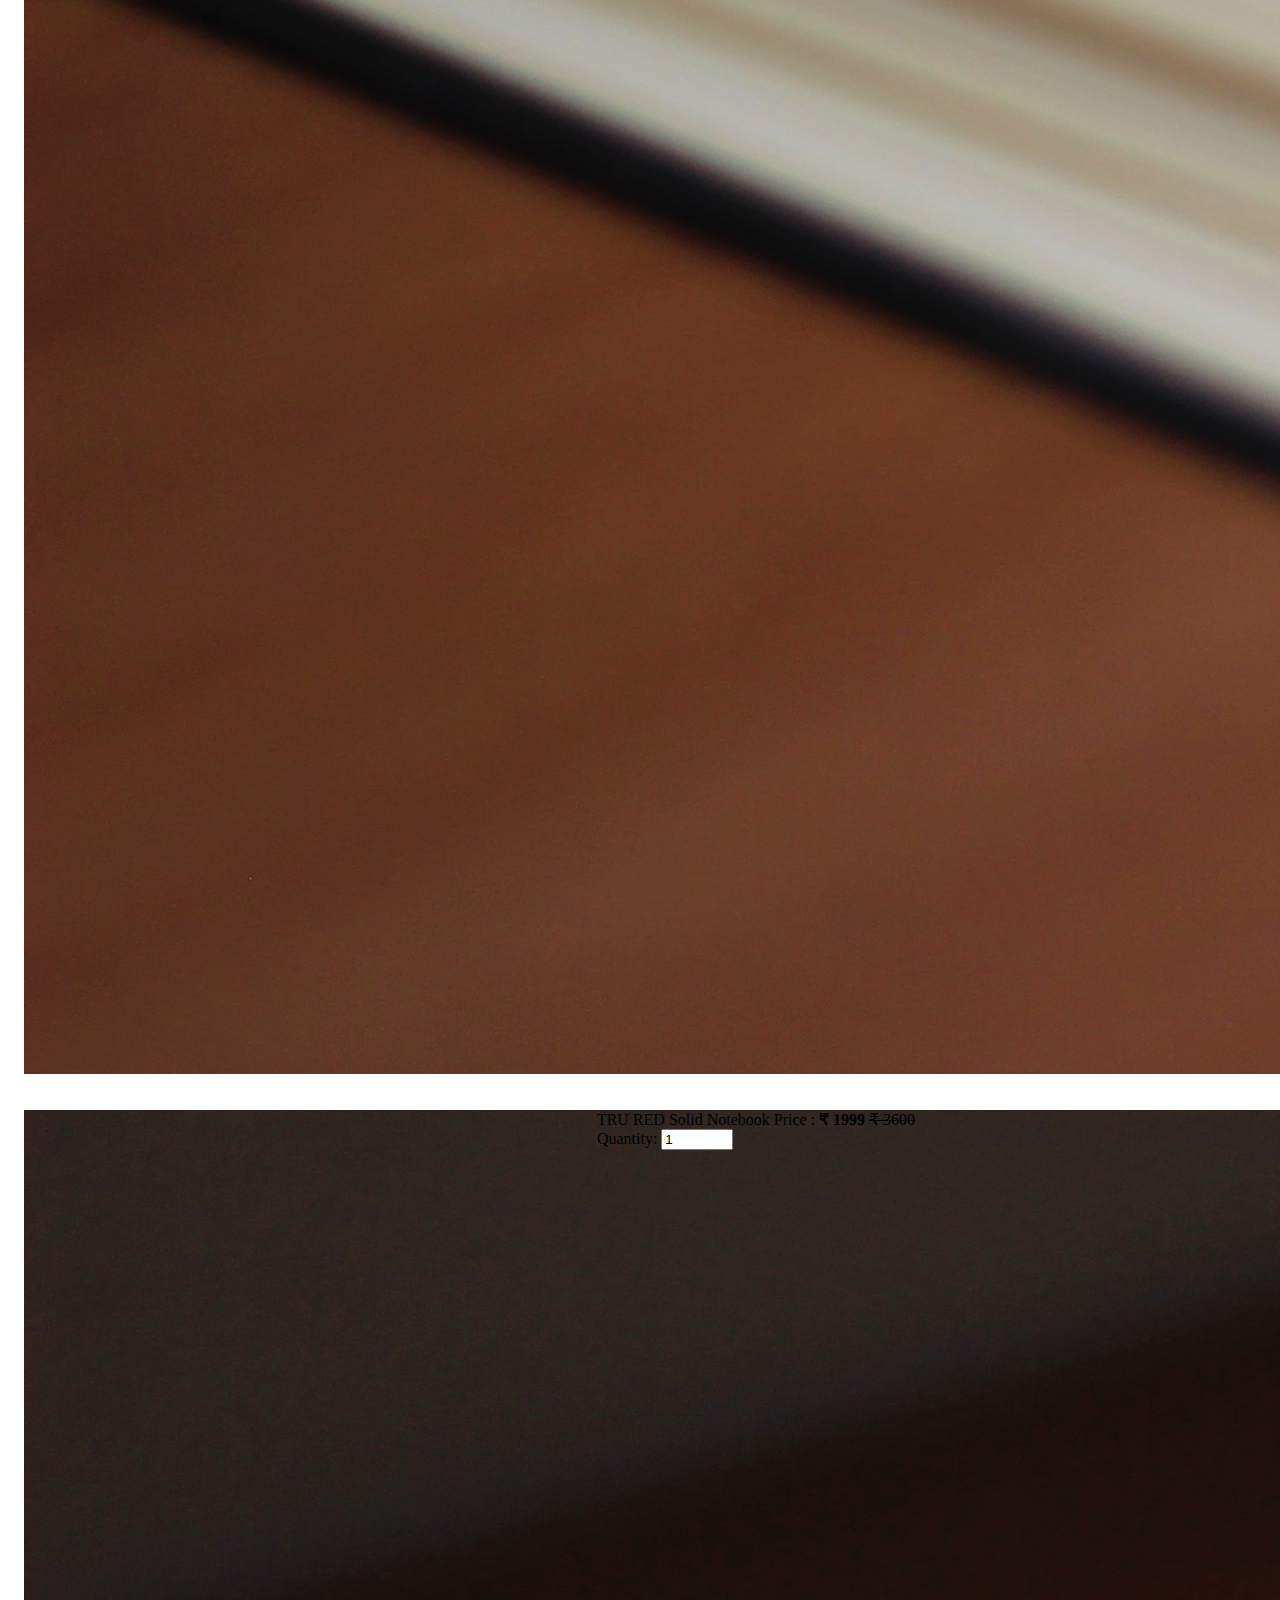
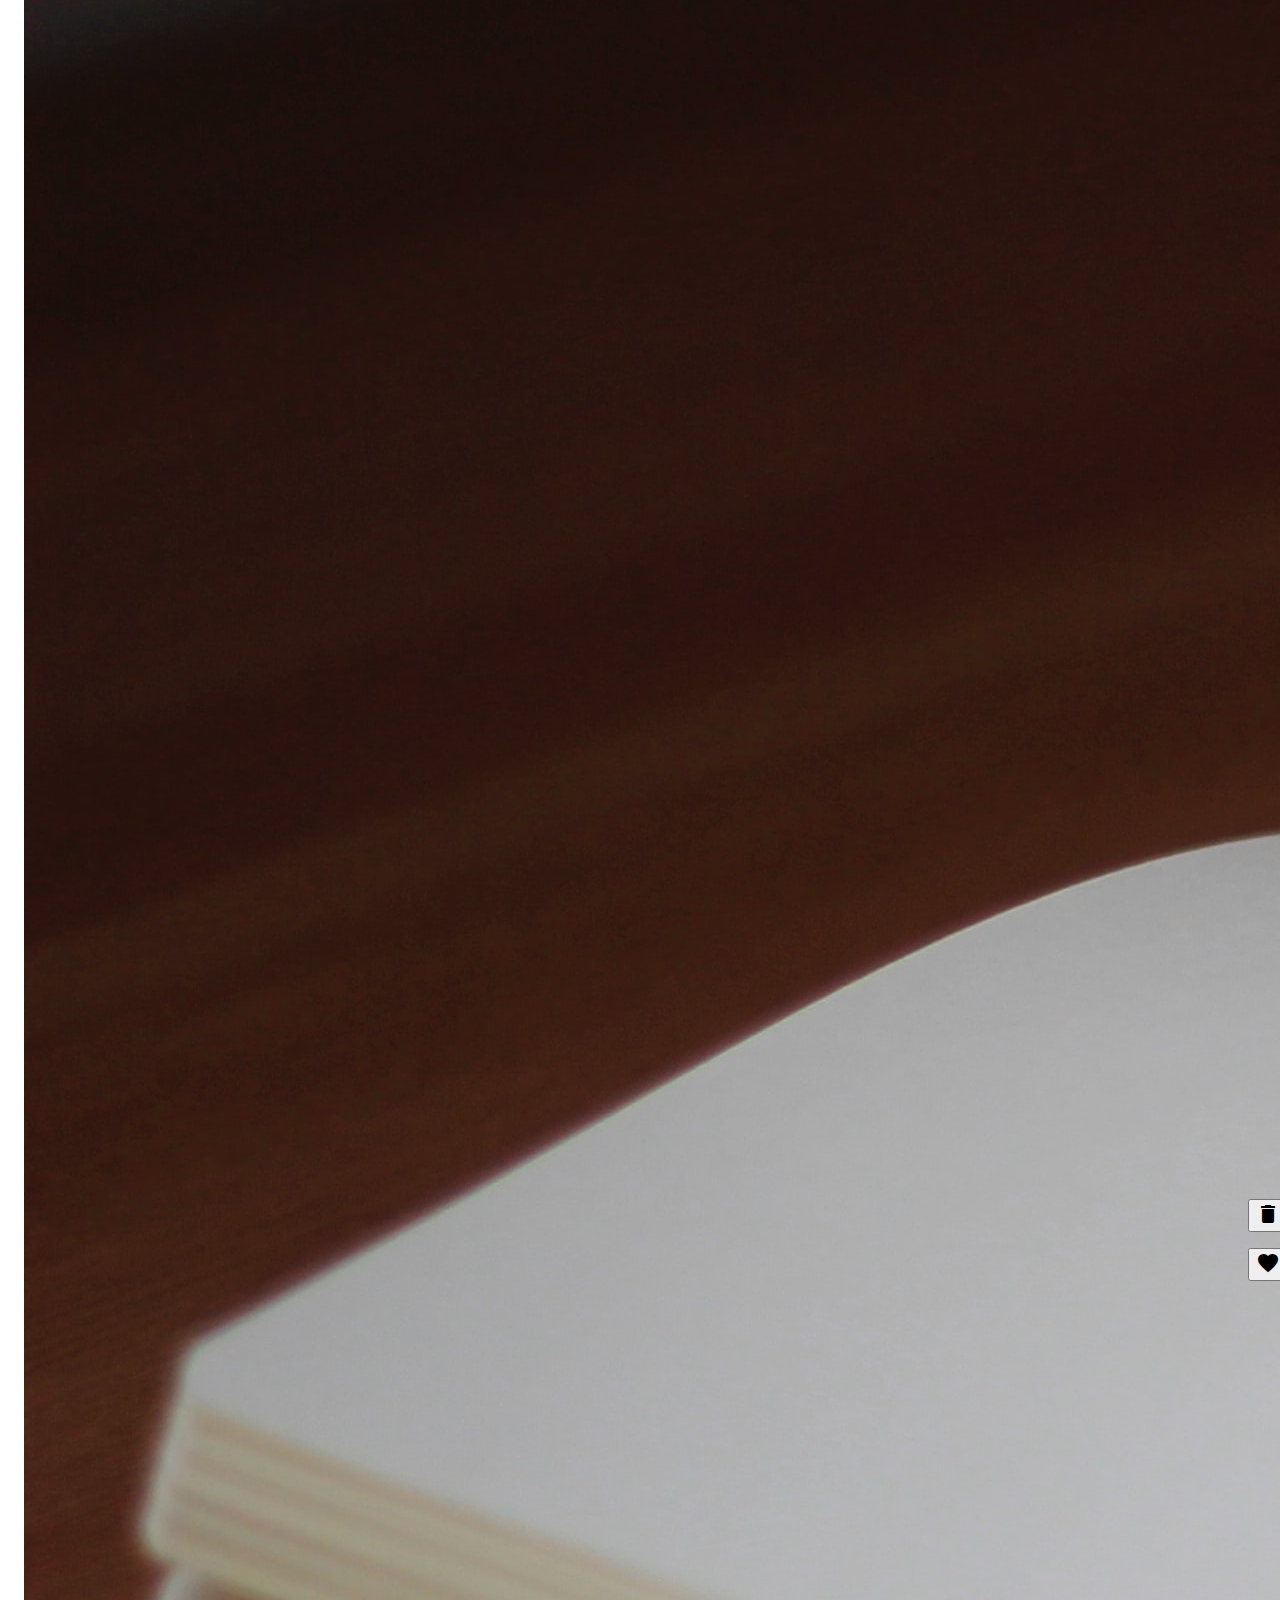
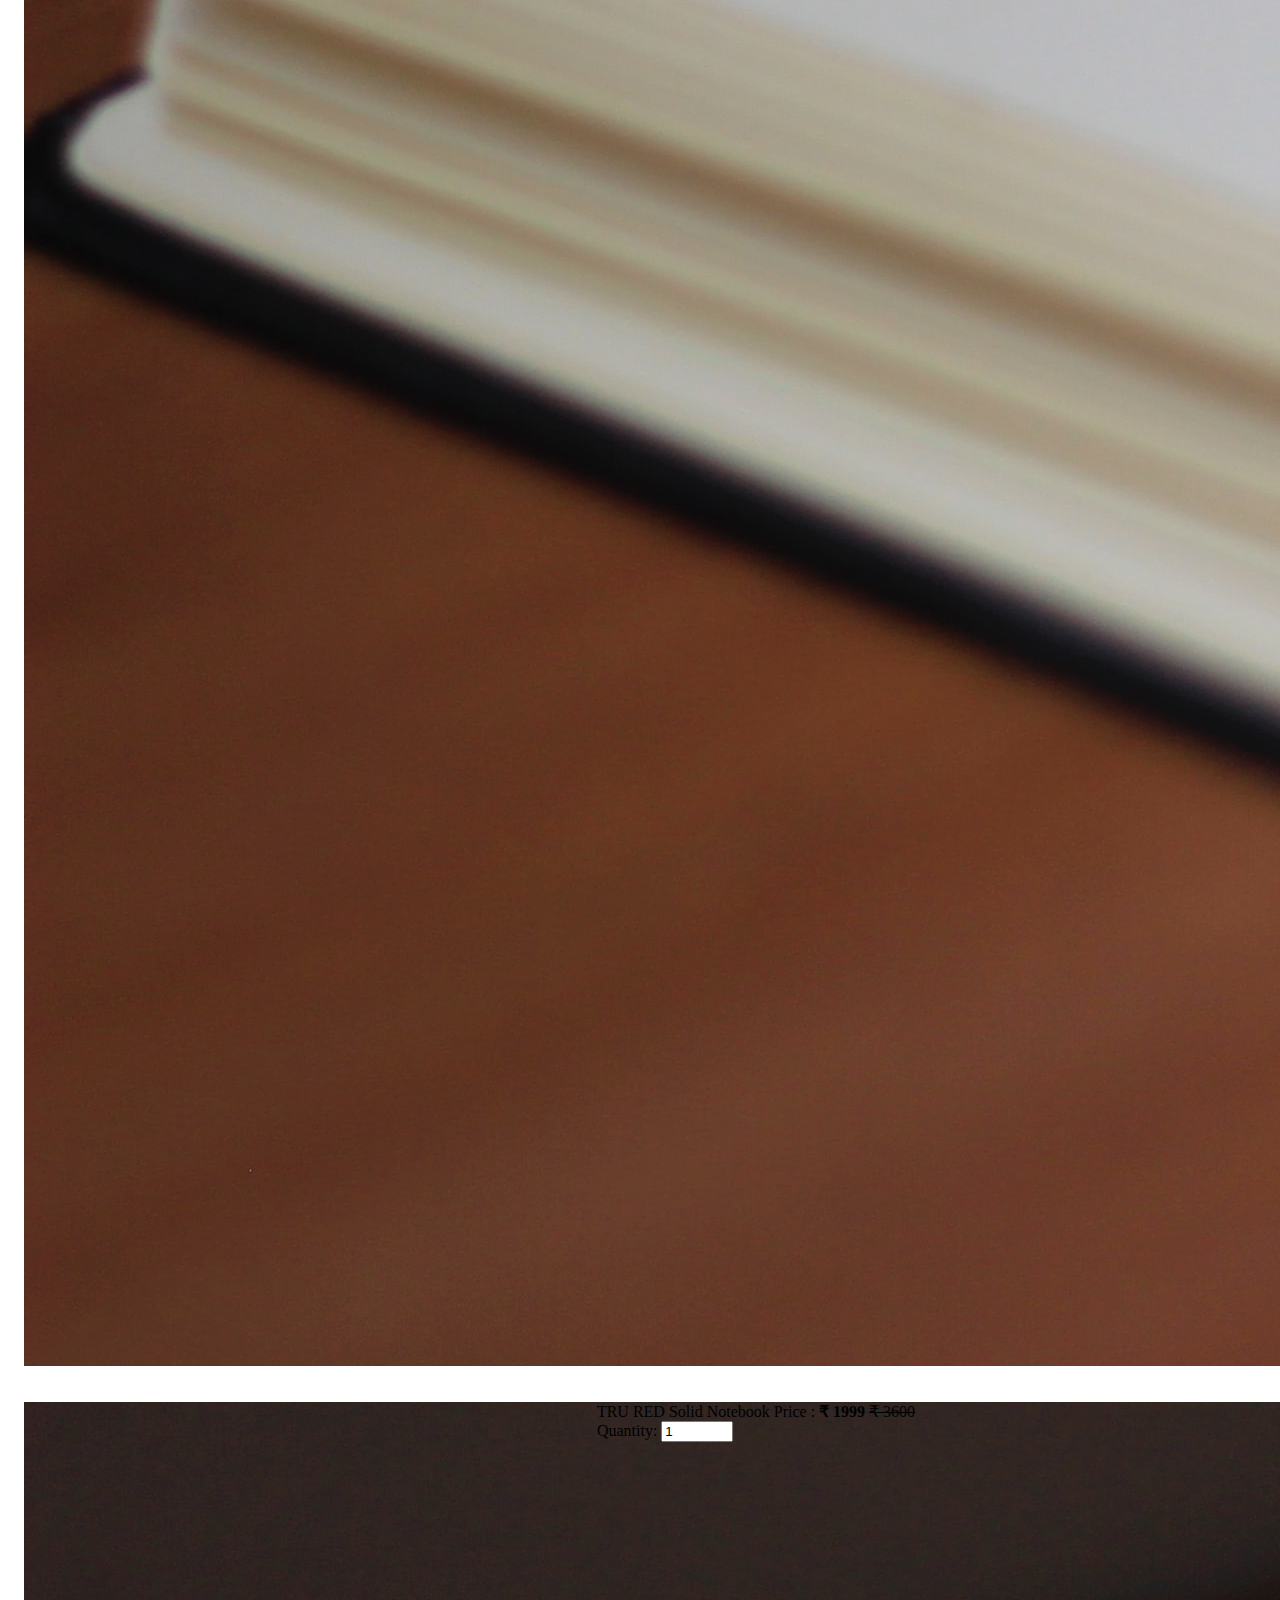
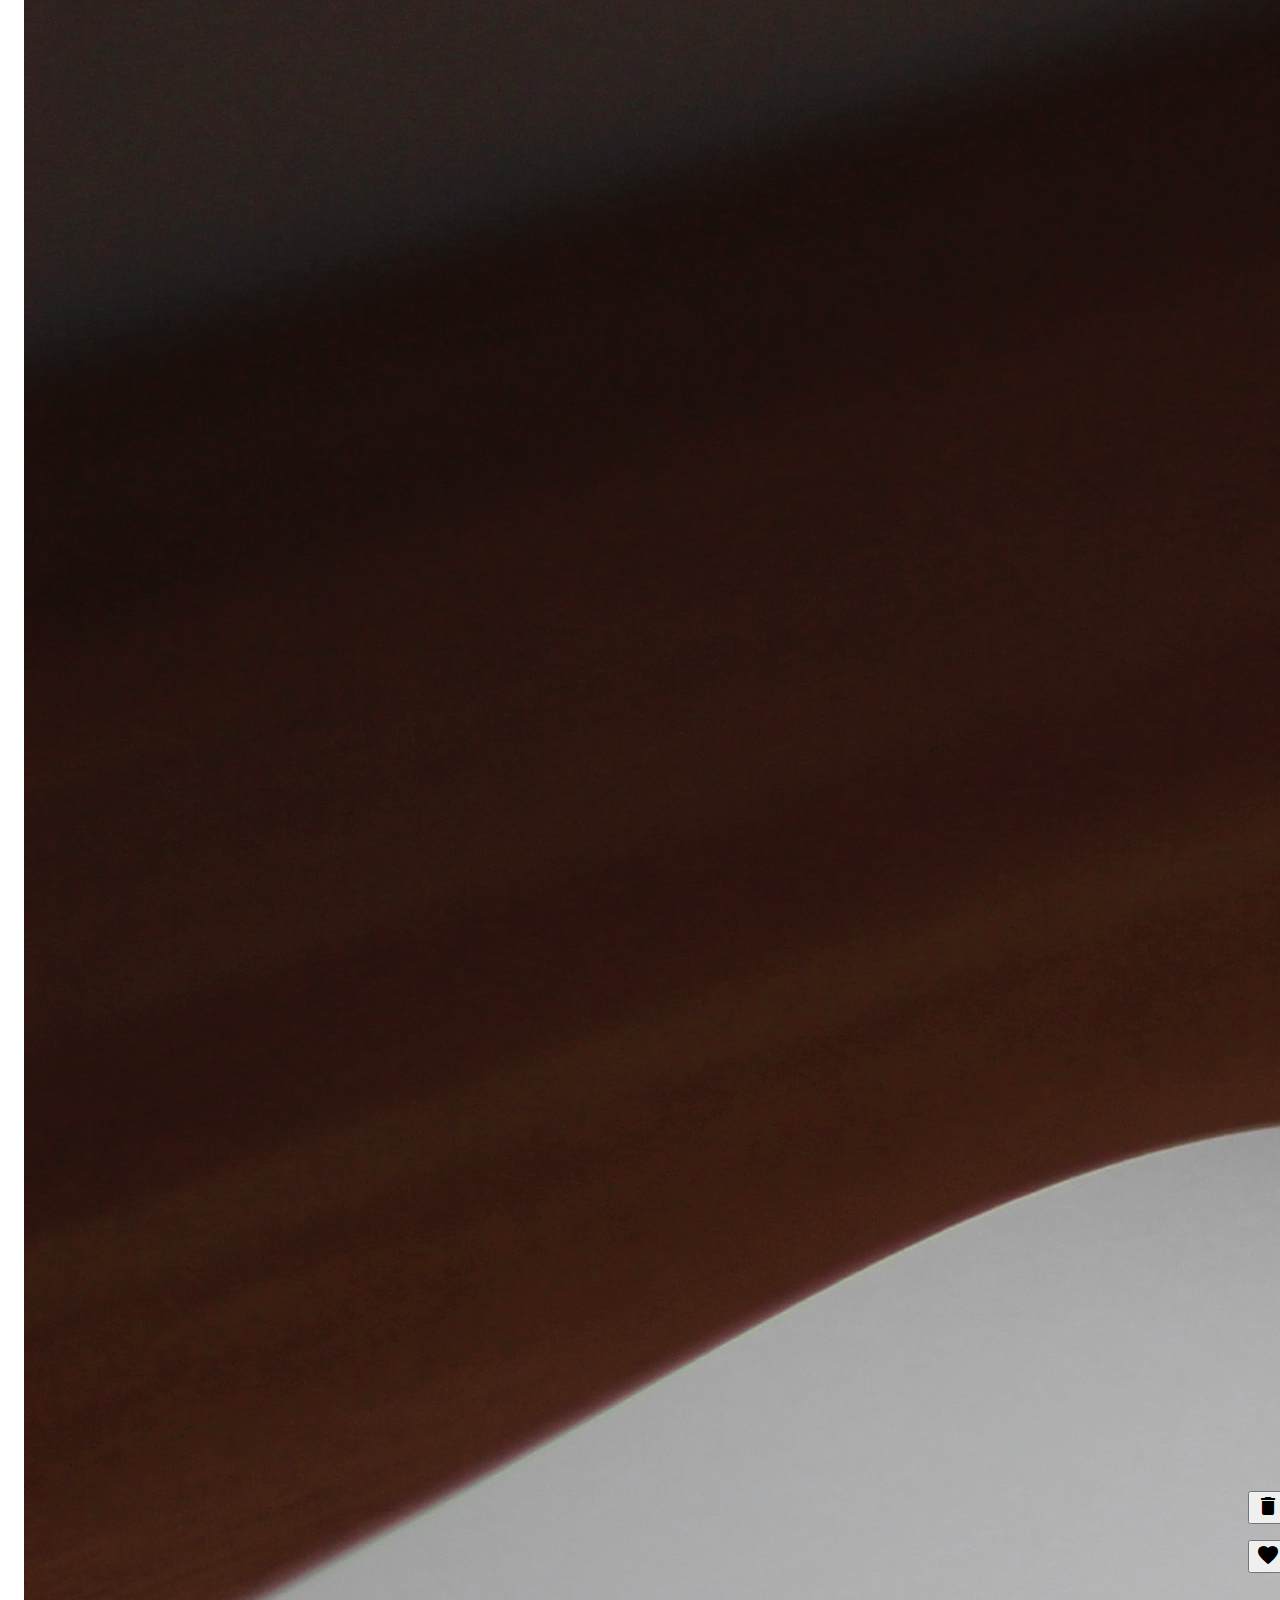
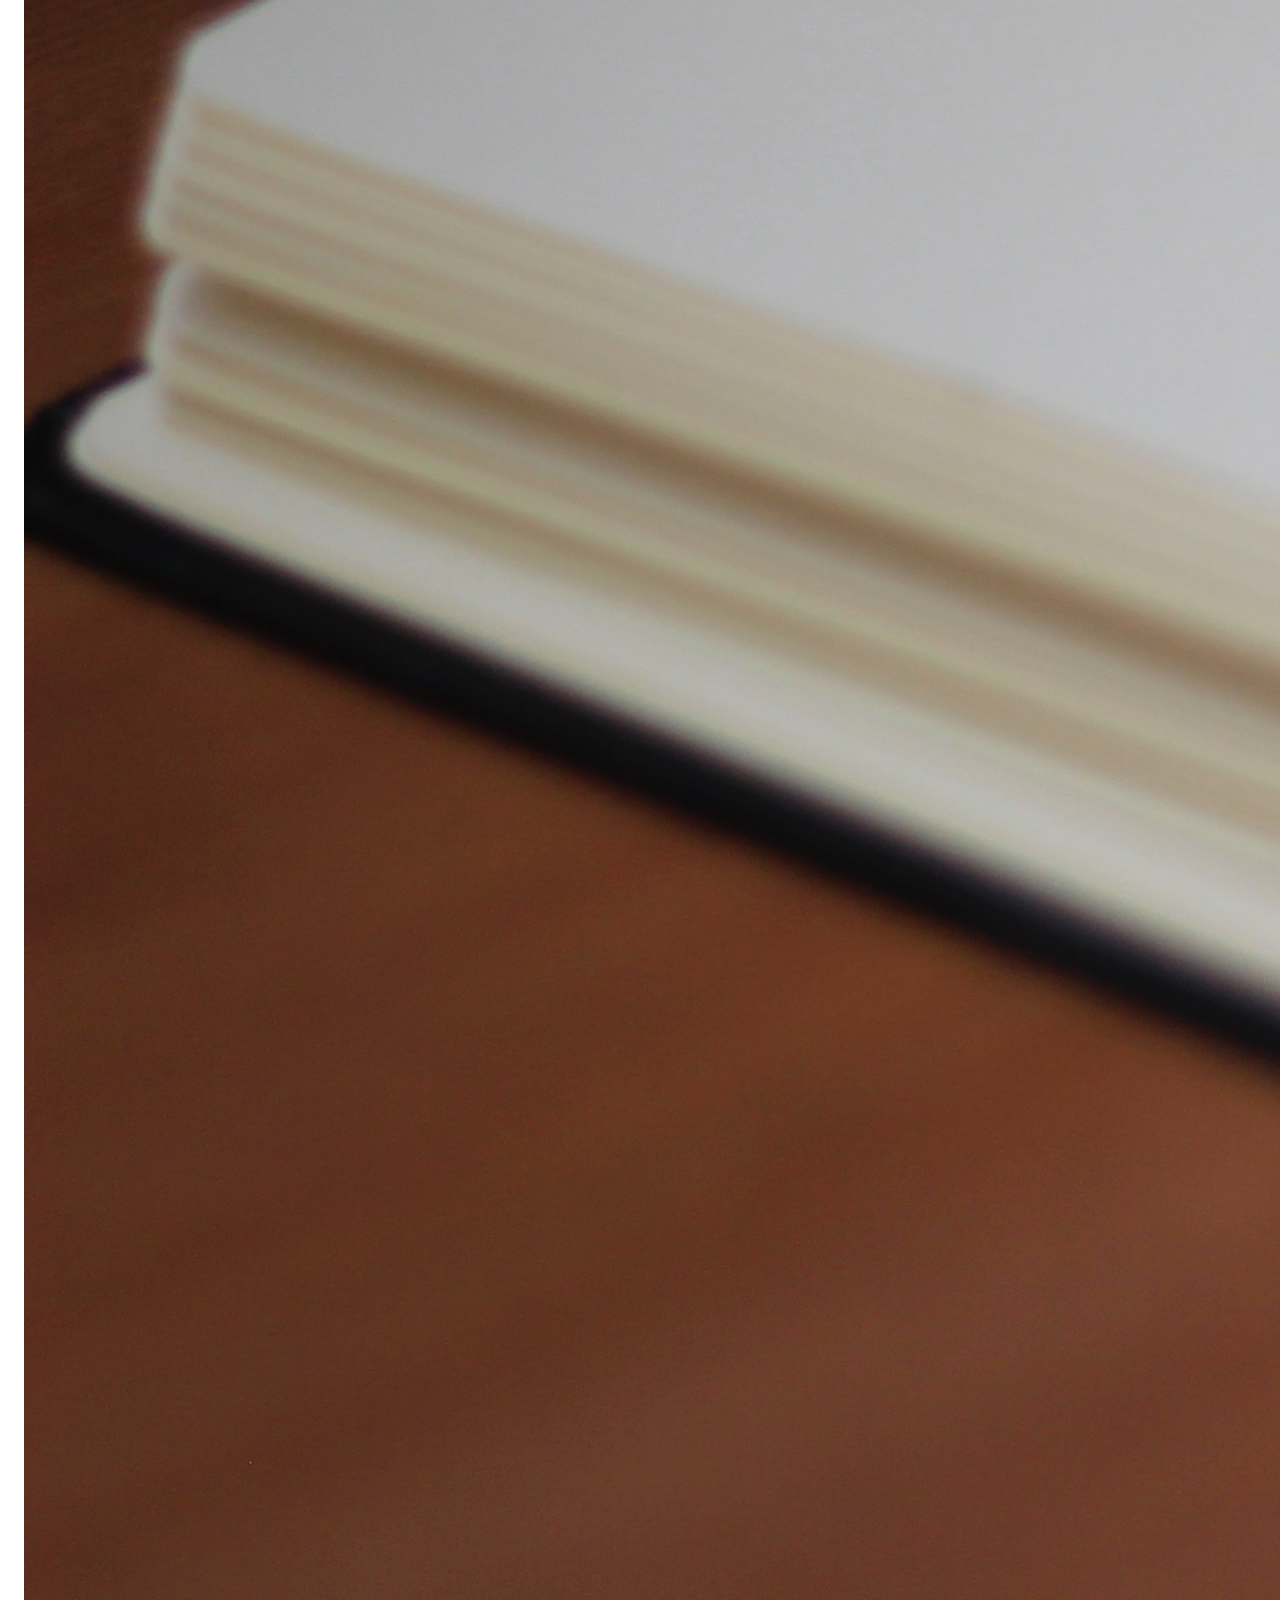
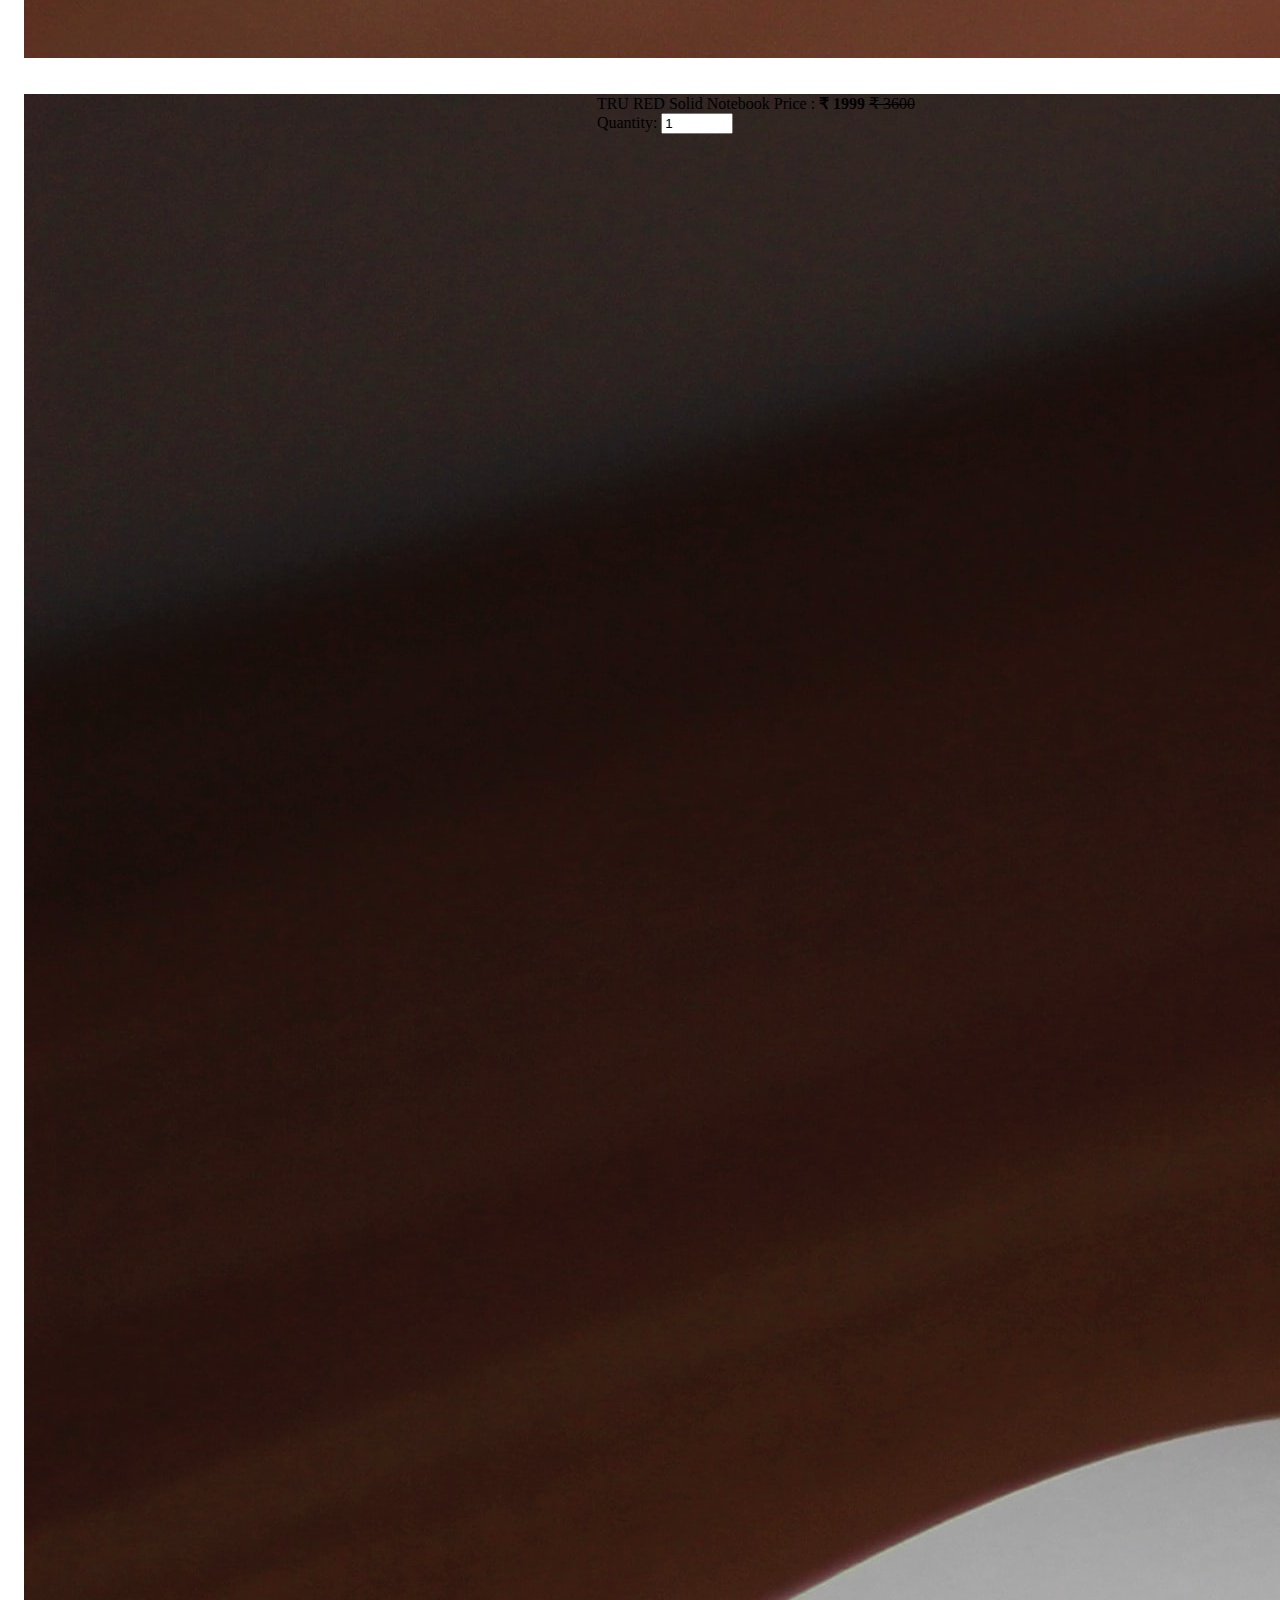
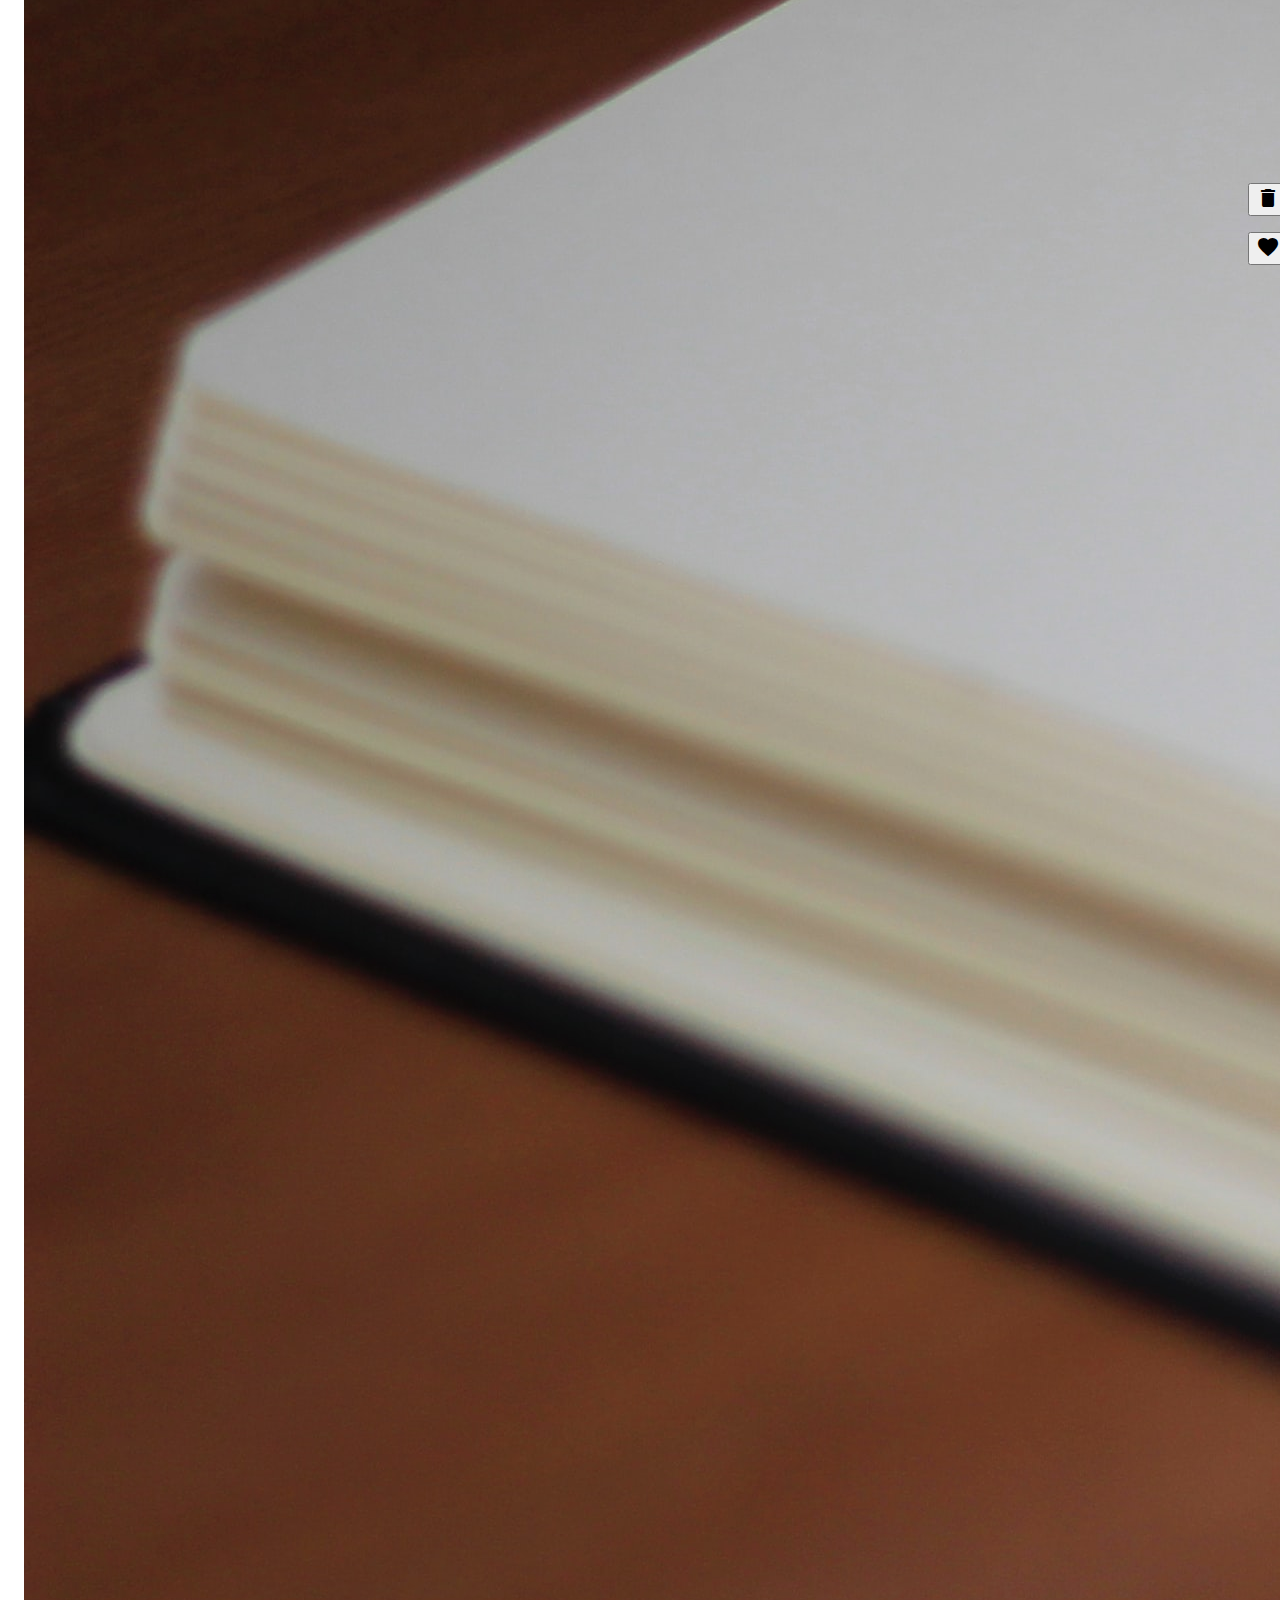
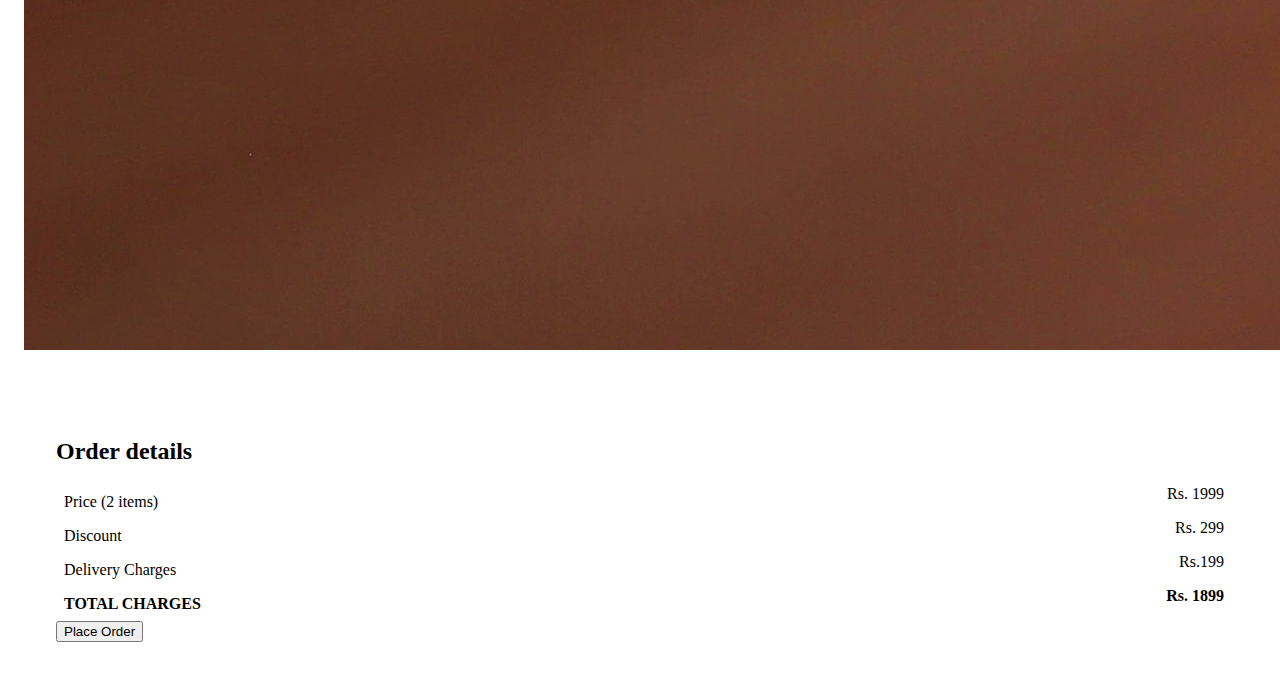
==== commit 24b3e575: "Added Links and Minor changes" ====
--- a/Screens/Cart/cart.html
+++ b/Screens/Cart/cart.html
@@ -24,19 +24,19 @@
       <!-- nav-item on right side  -->
       <ul class="nav-menu">
         <li>
-          <a href="" class="nav-item"> Login </a>
+          <a href="../Login/login.html" class="nav-item"> Login </a>
         </li>
         <li>
-          <a href="" class="nav-item">Sign up</a>
+          <a href="../SignUp/signup.html" class="nav-item">Sign up</a>
         </li>
         <li>
-          <a href="" class="nav-item">
+          <a href="../wishlist/wishlist.html" class="nav-item">
             <span class="material-icons"> favorite </span>
             <span class="badge badge-round secondary-bg-color">5</span>
           </a>
         </li>
         <li>
-          <a href="" class="nav-item">
+          <a href="../Cart/cart.html" class="nav-item">
             <span class="material-icons"> shopping_cart </span>
             <span class="badge badge-round secondary-bg-color">0</span>
           </a>
